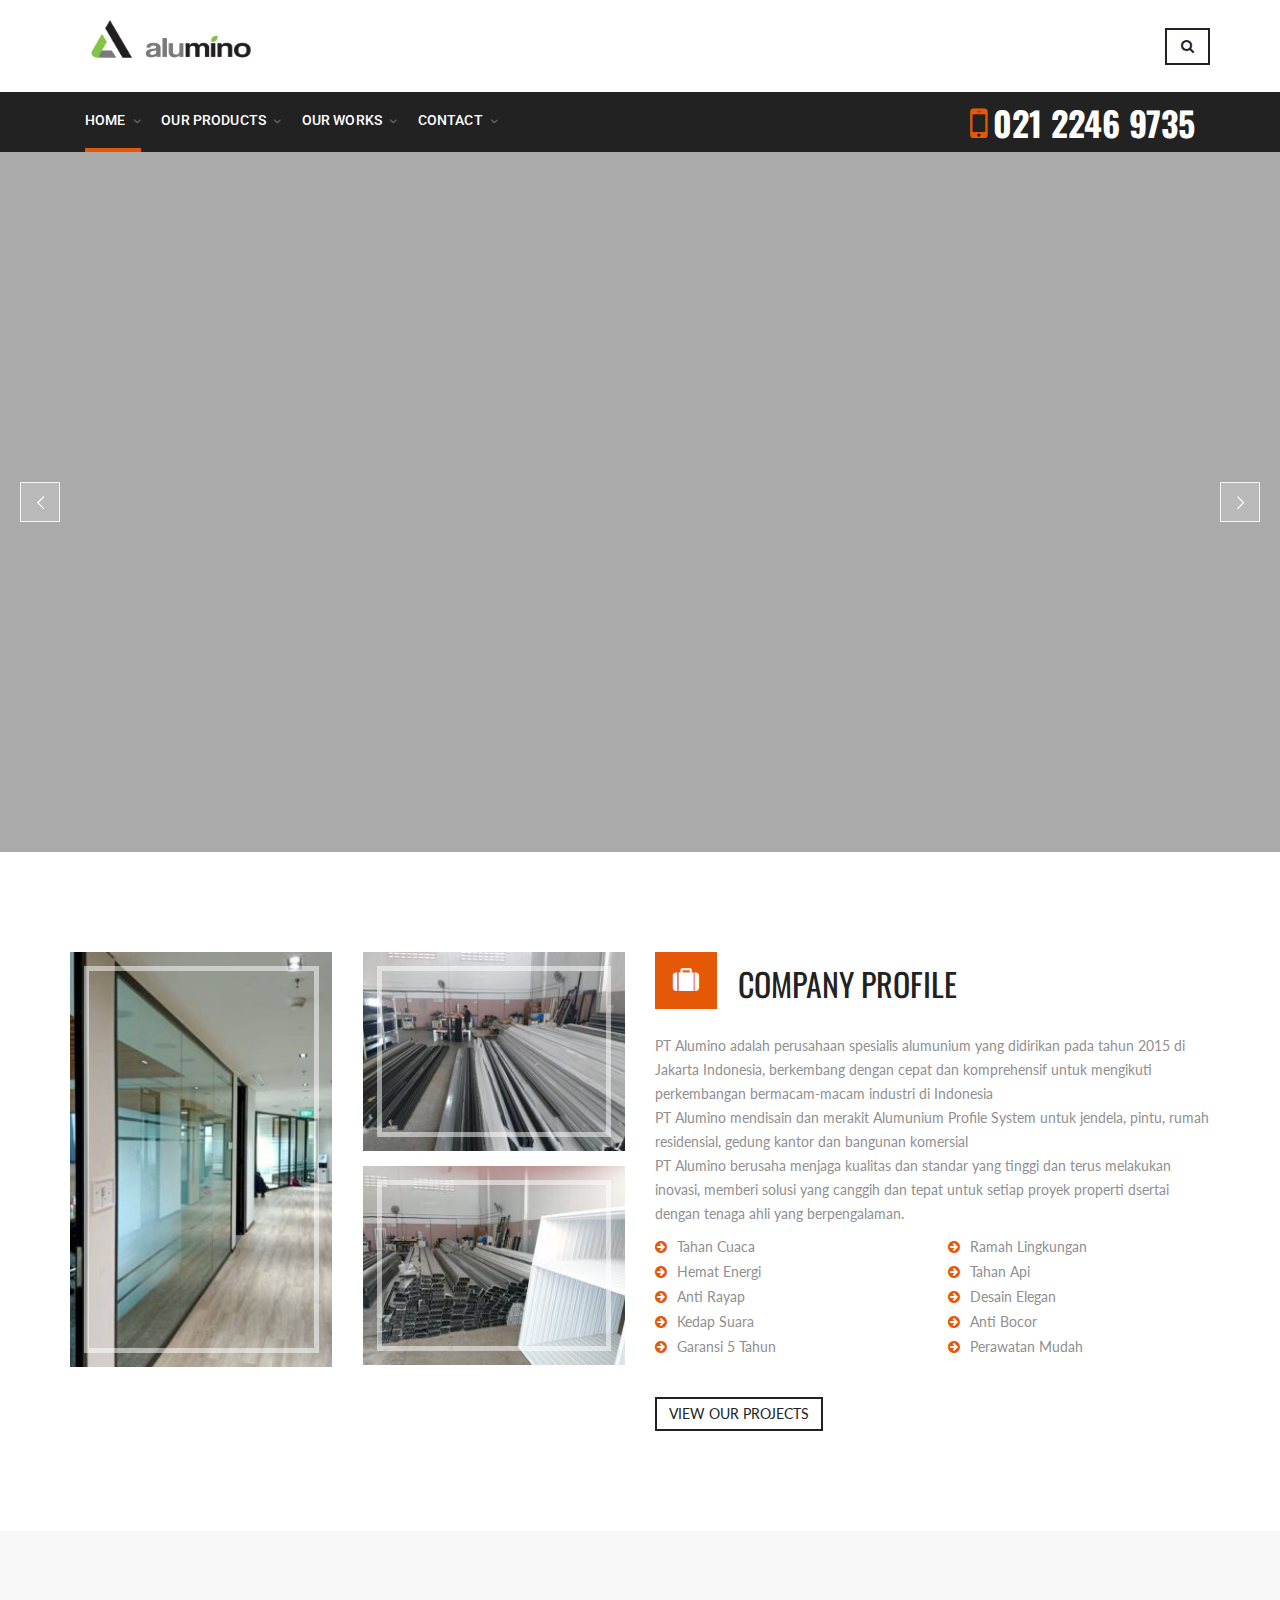
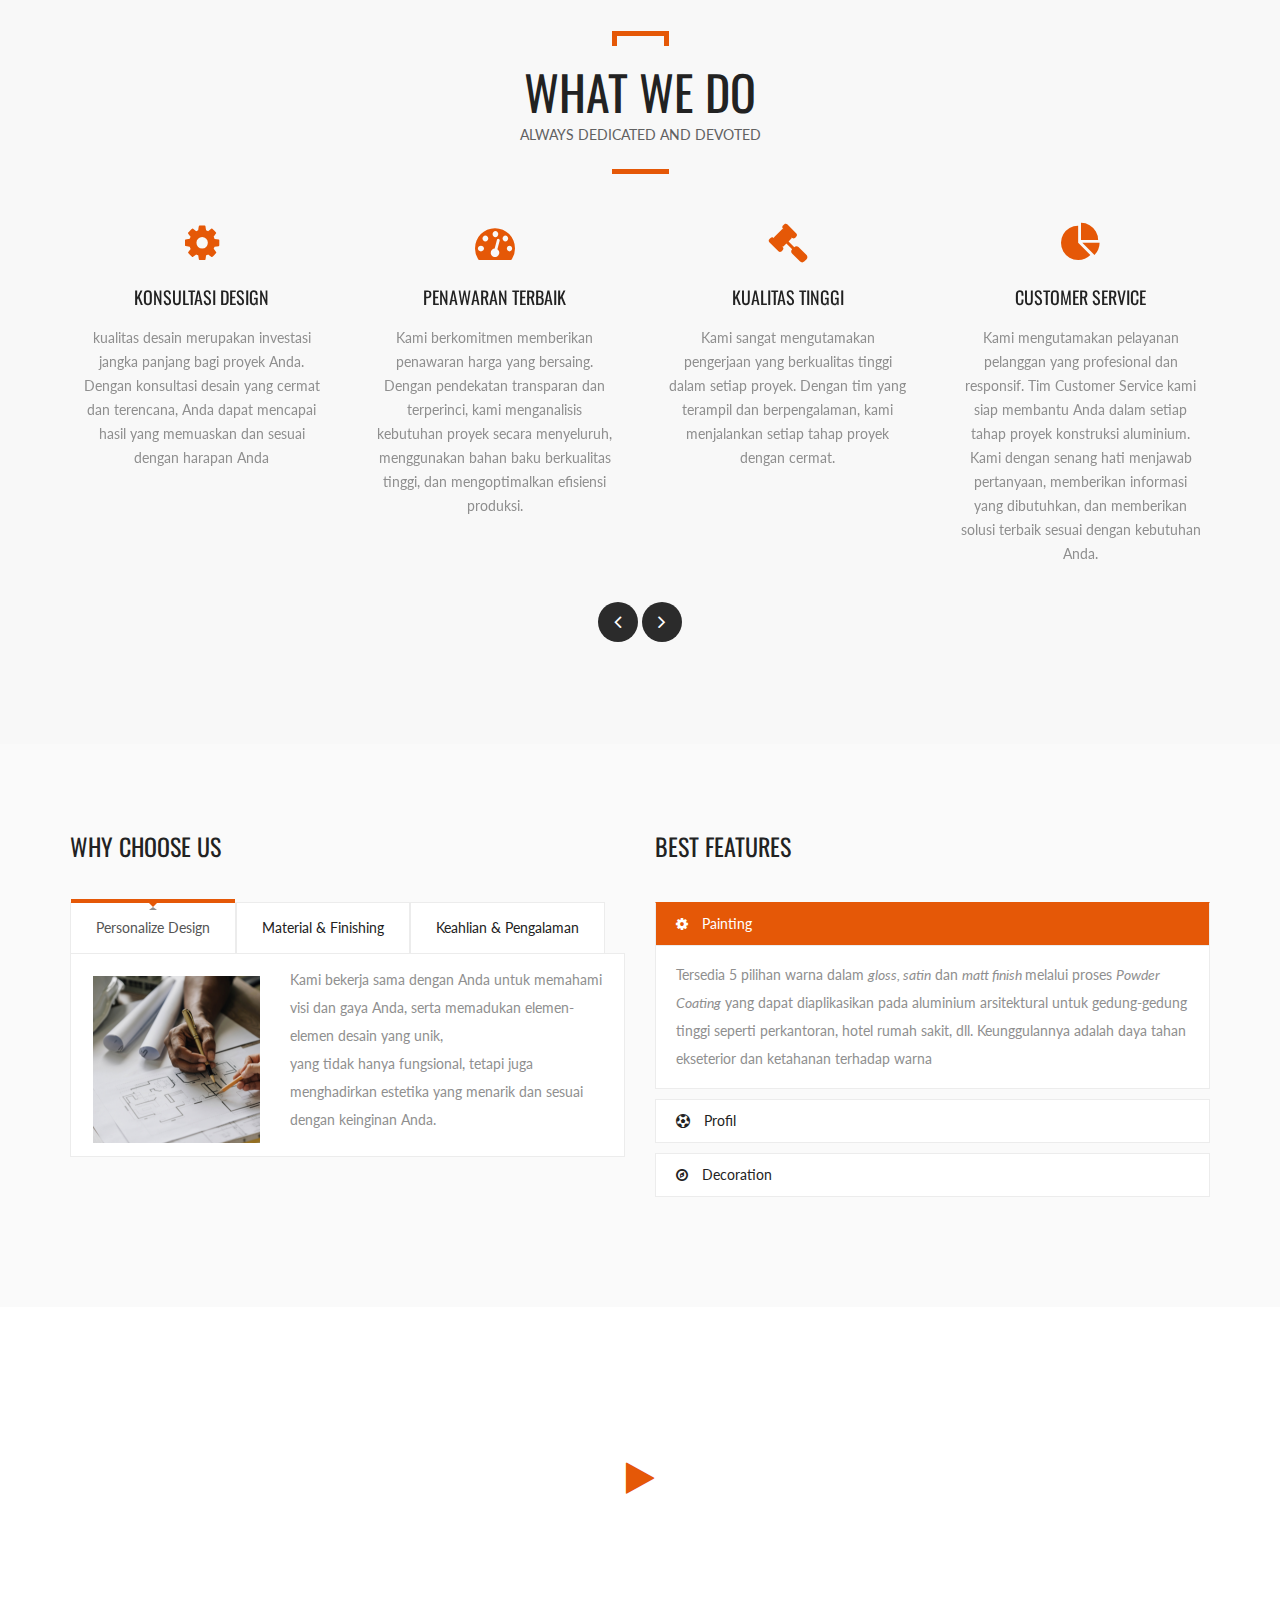
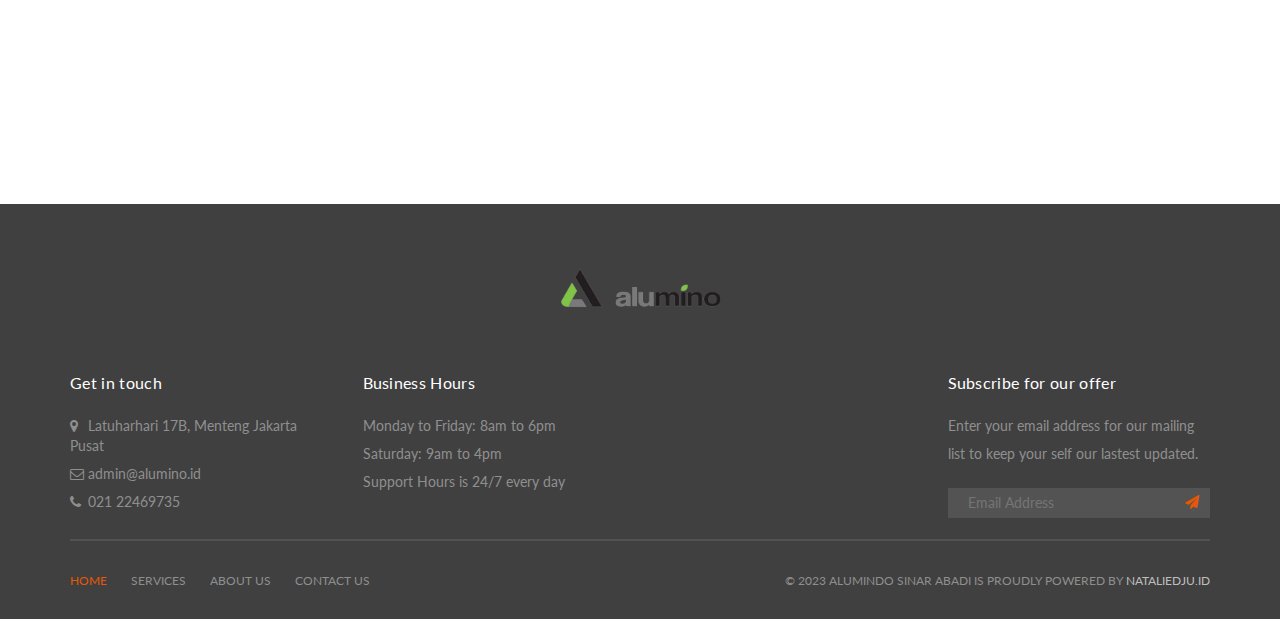
==== index.html @ f9474789 "first commit" ====
﻿<!DOCTYPE html>
<html>
<!-- [if IE 8]>			<html class="ie ie8"> <![endif]-->
<!-- [if IE 9]>			<html class="ie ie9"> <![endif]-->
<!-- [if gt IE 9]><html> <!-- <![endif] -->

<head>
    <!-- Meta -->
    <meta charset="utf-8">
    <meta content="HTML5 Template" name="keywords" />
    <meta content="" name="description">
    <meta content="" name="author">
    <title>Alumino Sinar Abadi</title>
    <!-- Mobile Metas -->
    <meta content="width=device-width, initial-scale=1.0" name="viewport">
    <!-- Favicon -->
    <link href="images/favicon.ico" rel="shortcut icon">
    <!-- font-awesome -->
    <link href="css/font-awesome/css/font-awesome.css" media="screen" rel="stylesheet" type="text/css">
    <!-- bootstrap -->
    <link href="css/bootstrap.min.css" media="screen" rel="stylesheet" type="text/css">
    <!-- flaticon -->
    <link href="css/flaticon/css/flaticon.css" media="screen" rel="stylesheet" type="text/css">
    <!-- owl-carousel -->
    <link href="css/owl.carousel.css" media="screen" rel="stylesheet" type="text/css">
    <link href="css/owl.theme.css" media="screen" rel="stylesheet" type="text/css">
    <!-- sidebar on small screens -->
    <link href="css/easy-sidebar.css" media="screen" rel="stylesheet" type="text/css">
    <!-- prettyPhoto -->
    <link href="js/pp/css/prettyPhoto.css" media="screen" rel="stylesheet" type="text/css">
    <!-- isotope -->
    <link href="js/vendors/isotope/isotope.css" media="screen" rel="stylesheet" type="text/css">
    <!-- preloader CSS -->
    <link href="css/spinkit/spinkit.css" media="screen" rel="stylesheet" type="text/css">
    <!-- Main CSS -->
    <link href="css/style.css" media="screen" rel="stylesheet" type="text/css">
    <!-- HTML5 Shim and Respond.js IE8 support of HTML5 elements and media queries -->
    <!-- WARNING: Respond.js doesn't work if you view the page via file:// -->
    <!-- [if lt IE 9]>
         <script src="https://oss.maxcdn.com/libs/html5shiv/3.7.0/html5shiv.js"></script>
         <script src="https://oss.maxcdn.com/libs/respond.js/1.4.2/respond.min.js"></script>
         <![endif]-->
</head>

<body>
            
    <header class="header-3">
        <div class="container">
            <!-- -- -- - -- -- -- - -- -- -- - -- -- -- -- -
               NAVIGATION STARTS
               -- -- -- - -- -- -- - -- -- -- - -- -- -- -- -->
            <div class="navbar-header">
                <!-- -- -- - -- -- -- - -- -- -- - -- -- -- -- -
                  BURGR MENU STARTS
                  -- -- -- - -- -- -- - -- -- -- - -- -- -- -- -->
                <button class=" burger-menu easy-sidebar-toggle"> </button>
                <!-- -- -- - -- -- -- - -- -- -- - -- -- -- -- -
                  BURGR MENU END
                  -- -- -- - -- -- -- - -- -- -- - -- -- -- -- -->
                <!-- -- -- - -- -- -- - -- -- -- - -- -- -- -- -
                  LOGO START
                  -- -- -- - -- -- -- - -- -- -- - -- -- -- -- -->
                <a class="navbar-brand" href="index.html"> <img alt="" src="images/alumino logo remove bg2.png" width="170"; height="50";></a>
                <!-- -- -- - -- -- -- - -- -- -- - -- -- -- -- -
                  LOGO END
                  -- -- -- - -- -- -- - -- -- -- - -- -- -- -- -->
                <!-- -- -- - -- -- -- - -- -- -- - -- -- -- -- -
                  SHOPCART, SEARCH AND GET QUOTE AREA START
                  -- -- -- - -- -- -- - -- -- -- - -- -- -- -- -->
                <div class="header-customize">
                    <!-- -- -- - -- -- -- - -- -- -- - -- -- -- -- -
                     SEARCH START
                     -- -- -- - -- -- -- - -- -- -- - -- -- -- -- -->
                    <div class="search-button-wrapper header-customize-item">
                        <a class="icon-search-menu" data-search-type="standard" href="#search"> <i class="fa fa-search"></i></a>
                    </div>
                    
                    <!-- -- -- - -- -- -- - -- -- -- - -- -- -- -- -
                     QUOTE AREA START
                     -- -- -- - -- -- -- - -- -- -- - -- -- -- -- -->
                    
                </div>
                <!-- -- -- - -- -- -- - -- -- -- - -- -- -- -- -
                  SHOPCART, SEARCH AND GET QUOTE AREA END
                  -- -- -- - -- -- -- - -- -- -- - -- -- -- -- -->
            </div>
        </div>
        <!-- -- -- - -- -- -- - -- -- -- - -- -- -- -- -
            MENU START
            -- -- -- - -- -- -- - -- -- -- - -- -- -- -- -->
        <nav class="navbar navbar-default">
            <div class="container">
                <div id="navbar" class="navbar-collapse ">
                    <ul class="nav navbar-nav navbar-left ">
                        <!-- -- -- - -- -- -- - -- -- -- - -- -- -- -- -
                        MENU HOME START
                        -- -- -- - -- -- -- - -- -- -- - -- -- -- -- -->
                        <li class="dropdown active"> <a aria-expanded="false" aria-haspopup="true" class="dropdown-toggle" data-toggle="dropdown" href="#" role="button">
                        home<span class="x-caret"></span></a>
                            <ul class="dropdown-menu dropdown-menu-left">
                                <li class="active"><a href="index.html">Home</a></li>
                                <li><a href="index.html#companyprofile">About Us</a></li>
                                <li><a href="home_3.html">History - suggestion</a></li>
                                <li><a href="home_4.html">Vision & Missions -suggestion</a></li>
                                <li><a href="home_5.html">Others - suggestion</a></li>
                            </ul>
                        </li>
                        <!-- -- -- - -- -- -- - -- -- -- - -- -- -- -- -
                        MENU HOME END
                        -- -- -- - -- -- -- - -- -- -- - -- -- -- -- -->
                        <!-- -- -- - -- -- -- - -- -- -- - -- -- -- -- -
                        MENU PAGES START
                        -- -- -- - -- -- -- - -- -- -- - -- -- -- -- -->
                        <li class="dropdown"> <a aria-expanded="false" aria-haspopup="true" class="dropdown-toggle" data-toggle="dropdown" href="#" role="button">
                        Our Products<span class="x-caret"></span></a>
                            <ul class="dropdown-menu dropdown-menu-left">
                                <li><a href="curtainwall.html">Curtain Wall</a></li>
                                <li><a href="blackpowdercoating.html">Black Powder Coating</a></li>
                                <li><a href="whitepowdercoating.html">White Powder Coating</a></li>
                                <li><a href="choosecolors.html">Colors to Choose</a></li>
                    
                            </ul>
                        </li>
                        <!-- -- -- - -- -- -- - -- -- -- - -- -- -- -- -
                        MENU HOME END
                        -- -- -- - -- -- -- - -- -- -- - -- -- -- -- -->
                        <!-- -- -- - -- -- -- - -- -- -- - -- -- -- -- -
                        MENU Projects START
                        -- -- -- - -- -- -- - -- -- -- - -- -- -- -- -->
                        <li class="dropdown"> <a aria-expanded="false" aria-haspopup="true" class="dropdown-toggle" data-toggle="dropdown" href="#" role="button">
                        Our Works<span class="x-caret"></span></a>
                            <ul class="dropdown-menu dropdown-menu-left">
                                <li><a href="projects.html">Our Projects</a></li>
                                <li><a href="feature.html">Feature</a> </li>
                                
                            </ul>
                        </li>
                        <!-- -- -- - -- -- -- - -- -- -- - -- -- -- -- -
                        MENU Projects END
                        -- -- -- - -- -- -- - -- -- -- - -- -- -- -- -->
                        
                        
                        <!-- -- -- - -- -- -- - -- -- -- - -- -- -- -- -
                        MENU ShortCodes START
                        -- -- -- - -- -- -- - -- -- -- - -- -- -- -- -->
                        <li class="dropdown"> <a aria-expanded="false" aria-haspopup="true" class="dropdown-toggle" data-toggle="dropdown" href="#" role="button">
                        Contact<span class="x-caret"></span></a>
                            <ul class="dropdown-menu dropdown-menu-left">
                                <li><a href="contact.html">Contact Us</a></li>
                                <li><a href="element_testimonials.html">Testimonials</a></li>
                            </ul>
                        </li>
                        <!-- -- -- - -- -- -- - -- -- -- - -- -- -- -- -
                        MENU ShortCodes END
                        -- -- -- - -- -- -- - -- -- -- - -- -- -- -- -->
                    </ul>
                    <!-- -- -- - -- -- -- - -- -- -- - -- -- -- -- -
                     MOBILE # START
                     -- -- -- - -- -- -- - -- -- -- - -- -- -- -- -->
                    <div class="main-menu-custom-text"> <i class="fa fa-mobile"></i><span>021 2246 9735</span> </div>
                    <!-- -- -- - -- -- -- - -- -- -- - -- -- -- -- -
                     MOBILE # START
                     -- -- -- - -- -- -- - -- -- -- - -- -- -- -- -->
                </div>
            </div>
        </nav>
        <!-- -- -- - -- -- -- - -- -- -- - -- -- -- -- -
            NAVIGATION END
            -- -- -- - -- -- -- - -- -- -- - -- -- -- -- -->
    </header>
    <!-- SLIDER STARTS
         ========================================================================= -->
    <div class="slider">
        <div id="rev_slider_204_1_wrapper" class="rev_slider fullwidthabanner revslider-initialised tp-simpleresponsive">
            <!-- START REVOLUTION SLIDER 5.1.1RC auto mode -->
            <div id="rev_slider_204_1" class="rev_slider fullwidthabanner" data-version="5.1.1RC" style="display: none;">
                <ul>
                    <li data-description="" data-easein="default" data-easeout="default" data-index="rs-4" data-masterspeed="1500" data-rotate="0" data-saveperformance="off" data-slotamount="7" data-thumb="images/revslider/slider-01-100x50.jpg" data-title="Slide 1" data-transition="random"> <img alt="" class="rev-slidebg" data-bgfit="cover" data-bgposition="center center" data-bgrepeat="no-repeat" data-no-retina="" src="images/revslider/slider 01 (1920 × 640 px).jpg">
                        <div id="slide-4-layer-1" class="tp-caption darnaverylargetextprimary   tp-resizeme" data-height="auto" data-responsive_offset="on" data-splitin="none" data-splitout="none" data-start="500" data-transform_idle="" data-transform_in="x:0;y:0;z:0;rX:0;rY:0;rZ:0;sX:0;sY:0;skX:0;skY:0;opacity:0;s:1000;e:easeInOutBack;" data-transform_out="x:left;skX:45px;s:500;s:500;" data-width="auto" data-x="30" data-y="200" style="z-index: 5; white-space: nowrap; border-color: rgba(255, 255, 255, 1.00);text-shadow: 2px 2px #000;"> Alumino</div>
                        <div id="slide-4-layer-2" class="tp-caption darnaverylargetext   tp-resizeme" data-height="auto" data-responsive_offset="on" data-splitin="none" data-splitout="none" data-start="1000" data-transform_idle="" data-transform_in="x:50;y:150;z:0;rX:0;rY:0;rZ:0;sX:0.5;sY:0.5;skX:0;skY:0;opacity:0;s:1000;e:Power3.easeInOut;" data-transform_out="x:0;y:0;z:0;rX:0;rY:0;rZ:0;sX:0.75;sY:0.75;skX:0;skY:0;opacity:0;s:500;s:500;" data-width="auto" data-x="30" data-y="270" style="z-index: 6; white-space: nowrap; border-color: rgba(255, 255, 255, 1.00);text-shadow: 2px 2px #000;"> Sinar Abadi </div>
                        <!-- <div id="slide-4-layer-3" class="tp-caption darnamediumtext   tp-resizeme" data-height="auto" data-responsive_offset="on" data-splitin="none" data-splitout="none" data-start="1500" data-transform_idle="" data-transform_in="x:50;y:150;z:0;rX:0;rY:0;rZ:0;sX:0.5;sY:0.5;skX:0;skY:0;opacity:0;s:1000;e:Power4.easeInOut;" data-transform_out="x:{-250,250};y:{-150,150};rX:{-90,90};rY:{-90,90};rZ:{-360,360};sX:0;sY:0;opacity:0;s:300;s:300;" data-width="auto" data-x="30" data-y="355" style="z-index: 7; white-space: nowrap; border-color: rgba(255, 255, 255, 1.00);text-shadow: 2px 2px #000;"> Perusahaan konstruksi Alumunium yang terpercaya</div> -->
                        <div id="slide-4-layer-4" class="tp-caption   tp-resizeme" data-height="auto" data-responsive_offset="on" data-splitin="none" data-splitout="none" data-start="2000" data-transform_idle="" data-transform_in="x:0;y:0;z:0;rX:0;rY:0;rZ:0;sX:0.75;sY:0.75;skX:0;skY:0;opacity:0;s:500;e:Bounce.easeOut;" data-transform_out="x:right;skX:-85px;s:300;s:300;" data-width="auto" data-x="30" data-y="400" style="z-index: 8; white-space: nowrap;"> <a class="darna-button style1 size-md" href="#" style="margin-right: 10px;">
                        Our History</a> <a class="darna-button style2 size-md" href="#">View Projects</a> </div>
                    </li>
                    <li data-description="" data-easein="default" data-easeout="default" data-index="rs-5" data-masterspeed="300" data-rotate="0" data-saveperformance="off" data-slotamount="7" data-thumb="images/revslider/slider-02-100x50.jpg" data-title="Slide 2" data-transition="random"> <img alt="" class="rev-slidebg" data-bgfit="cover" data-bgposition="center top" data-bgrepeat="no-repeat" data-no-retina="" src="images/revslider/slider-02(1920×680px).jpg">
                        <div id="slide-5-layer-1" class="tp-caption darnalargetext   tp-resizeme" data-height="auto" data-hoffset="0" data-responsive_offset="on" data-splitin="none" data-splitout="none" data-start="500" data-transform_idle="" data-transform_in="x:0;y:0;z:0;rX:0;rY:0;rZ:0;sX:0.75;sY:0.75;skX:0;skY:0;opacity:0;s:1000;e:easeOutBounce;" data-transform_out="x:left;skX:45px;s:300;s:300;" data-width="auto" data-x="center" data-y="200" style="z-index: 5; white-space: nowrap; border-color: rgba(255, 255, 255, 1.00); text-shadow: 2px 2px #000;"> <span class="darna-slider-border-bottom">Percayakan Proyek Anda kepada kami
                        </span> </div>
                        <!-- <div id="slide-5-layer-2" class="tp-caption darnasmalltext   tp-resizeme" data-height="auto" data-hoffset="0" data-responsive_offset="on" data-splitin="none" data-splitout="none" data-start="1000" data-transform_idle="" data-transform_in="x:50;y:150;z:0;rX:0;rY:0;rZ:0;sX:0.5;sY:0.5;skX:0;skY:0;opacity:0;s:1000;e:easeInOutBack;" data-transform_out="x:0;y:0;z:0;rX:0;rY:0;rZ:0;sX:0.75;sY:0.75;skX:0;skY:0;opacity:0;s:500;s:500;" data-width="auto" data-x="center" data-y="300" style="z-index: 6; white-space: nowrap; border-color: rgba(255, 255, 255, 1.00);text-shadow: 2px 2px #000;"> kami telah membangun reputasi yang kuat 
                            <br /> dalam menyediakan solusi aluminium berkualitas tinggi </div> -->
                        <div id="slide-5-layer-3" class="tp-caption   tp-resizeme" data-height="auto" data-hoffset="0" data-responsive_offset="on" data-splitin="none" data-splitout="none" data-start="2000" data-transform_idle="" data-transform_in="x:0;y:0;z:0;rX:0;rY:0;rZ:0;sX:0;sY:0;skX:0;skY:0;opacity:0;s:1000;e:easeOutBounce;" data-transform_out="x:200px;skX:-85px;opacity:0;s:300;s:300;" data-width="auto" data-x="center" data-y="382" style="z-index: 7; white-space: nowrap;"> <a class="darna-button style1 size-md" href="#" style="margin-right: 10px;">
                        Our History</a> <a class="darna-button style2 size-md" href="#">View Projects</a> </div>
                    </li>
                    <li data-description="" data-easein="default" data-easeout="default" data-index="rs-6" data-masterspeed="300" data-rotate="0" data-saveperformance="off" data-slotamount="7" data-thumb="images/revslider/slider-03-100x50.jpg" data-title="Slide 3" data-transition="random"> <img alt="" class="rev-slidebg" data-bgfit="cover" data-bgposition="center top" data-bgrepeat="no-repeat" data-no-retina="" src="images/revslider/Slider03 (1920 × 700 px).png">
                        <div id="slide-6-layer-1" class="tp-caption darnalargetext   tp-resizeme" data-height="auto" data-hoffset="0" data-responsive_offset="on" data-splitin="none" data-splitout="none" data-start="500" data-transform_idle="" data-transform_in="y:top;s:1000;e:easeOutElastic;" data-transform_out="x:50;y:150;z:0;rX:0;rY:0;rZ:0;sX:0.5;sY:0.5;skX:0;skY:0;opacity:0;s:300;s:300;" data-width="auto" data-x="center" data-y="185" style="z-index: 5; white-space: nowrap; border-color: rgba(255, 255, 255, 1.00); text-shadow: 2px 2px #000;"> welcome to Alumino Sinar Abadi </div>
                        <div id="slide-6-layer-2" class="tp-caption darnalargeprimarybg   tp-resizeme" data-elementdelay="0.1" data-height="auto" data-hoffset="0" data-responsive_offset="on" data-splitin="chars" data-splitout="none" data-start="500" data-transform_idle="" data-transform_in="x:0;y:0;z:0;rX:0;rY:0;rZ:0;sX:0;sY:0;skX:0;skY:0;opacity:0;s:1000;e:easeInOutBack;" data-transform_out="x:0;y:0;z:0;rX:0;rY:0;rZ:0;sX:0.75;sY:0.75;skX:0;skY:0;opacity:0;s:300;s:300;" data-width="auto" data-x="center" data-y="250" style="z-index: 6; white-space: nowrap; color: rgba(255, 255, 255, 1.00); background-color: #E55807; padding: 15px 20px 15px 20px; border-color: rgba(255, 255, 255, 1.00);text-shadow: 2px 2px #000;"> ALWAYS DEDICATED &amp; DEVOTED </div>
                        <!-- <div id="slide-6-layer-3" class="tp-caption darnasmalltext2   tp-resizeme" data-height="auto" data-hoffset="0" data-responsive_offset="on" data-splitin="none" data-splitout="none" data-start="1000" data-transform_idle="" data-transform_in="x:50;y:150;z:0;rX:0;rY:0;rZ:0;sX:0.5;sY:0.5;skX:0;skY:0;opacity:0;s:1000;e:Elastic.easeOut;" data-transform_out="x:{-250,250};y:{-150,150};rX:{-90,90};rY:{-90,90};rZ:{-360,360};sX:0;sY:0;opacity:0;s:300;s:300;" data-width="auto" data-x="center" data-y="343" style="z-index: 7; white-space: nowrap; border-color: rgba(255, 255, 255, 1.00);text-shadow: 2px 2px #000;"> Kami menyediakan produk-produk inovatif dan layanan terbaik kepada pelanggan kami.<br /> Kami fokus pada kepuasan pelanggan, kualitas tinggi <br /> dan keandalan dalam setiap proyek yang kami tangani. </div> -->
                        <div id="slide-6-layer-4" class="tp-caption   tp-resizeme" data-height="auto" data-hoffset="0" data-responsive_offset="on" data-splitin="none" data-splitout="none" data-start="2000" data-transform_idle="" data-transform_in="opacity:0;s:300;e:Power3.easeInOut;" data-transform_out="auto:auto;s:300;" data-width="auto" data-x="center" data-y="430" style="z-index: 8; white-space: nowrap;"> <a class="darna-button style1 size-md" href="#" style="margin-right: 10px;">
                        Our History</a> <a class="darna-button style2 size-md" href="#">View Projects</a> </div>
                    </li>
                </ul>
                <div class="tp-bannertimer" style="height: 7px; background-color: rgba(255, 255, 255, 0.25);"> </div>
            </div>
        </div>
    </div>
    <!-- /. SLIDER ENDS
         ========================================================================= -->
    <div class="home-profile" id="companyprofile">
        <div class="container">
            <div class="row" >
                <div class="col-sm-6 col-xs-12">
                    <div class="row">
                        <div class="col-sm-6  col-xs-6">
                            <div class="img-border"><img src="images/other/single-img-1 (270 × 427 px).jpg" class="img-responsive" alt=""></div>
                        </div>
                        <div class="col-sm-6  col-xs-6">
                            <div class="img-border"><img src="images/other/single-img-2 273x207.jpg" class="img-responsive" alt=""></div>
                            <div class="space-top-15"></div>
                            <div class="img-border"><img src="images/other/single-img-3 273x207.jpg" class="img-responsive" alt=""></div>
                        </div>
                    </div>
                </div>
                <div class="col-sm-6 col-sm-12">
                    <h3><i class="fa fa-suitcase"></i> <a href="#">Company Profile</a></h3>
                    <p>PT Alumino adalah perusahaan spesialis alumunium yang didirikan pada tahun 2015 di Jakarta Indonesia, berkembang dengan cepat dan komprehensif untuk mengikuti perkembangan bermacam-macam industri di Indonesia                        
                        <br> PT Alumino mendisain dan merakit Alumunium Profile System untuk jendela, pintu, rumah residensial, gedung kantor dan bangunan komersial                        
                        <br> PT Alumino berusaha menjaga kualitas dan standar yang tinggi dan terus melakukan inovasi, memberi solusi yang canggih dan tepat untuk setiap proyek properti dsertai dengan tenaga ahli yang berpengalaman.</p>
                    <div class="row">
                        <div class="col-md-6">
                            <ul class="list">
                                <li>Tahan Cuaca</li>
                                <li>Hemat Energi</li>
                                <li>Anti Rayap</li>
                                <li>Kedap Suara</li>
                                <li>Garansi 5 Tahun</li>
                            </ul>
                        </div>
                        <div class="col-md-6">
                            <ul class="list">
                                <li>Ramah Lingkungan</li>
                                <li>Tahan Api</li>
                                <li>Desain Elegan</li>
                                <li>Anti Bocor</li>
                                <li>Perawatan Mudah</li>
                            </ul>
                        </div>
                    </div> <a class="bttn bttn-sm bttn-bdr-black" href="projects.html">View Our Projects</a> </div>
            </div>
        </div>
    </div>
    <div class="service-box3" id="whatwedo">
        <div class="container">
            <div class="content-head text-center text-uppercase">
                <h4>What we do</h4>
                <p>Always dedicated and devoted</p>
            </div>
            <div class="row">
                <div id="service-box3" class="owl-carousel owl-theme">
                    <div class="item">
                        <div class="s3-box text-center"> <span class="s3-box-ico"><i class="fa fa-cog" aria-hidden="true"></i>
                        </span>
                            <h3 class="text-uppercase"><a href="#">Konsultasi Design</a></h3>
                            <p>kualitas desain merupakan investasi jangka panjang bagi proyek Anda. Dengan konsultasi desain yang cermat dan terencana, Anda dapat mencapai hasil yang memuaskan dan sesuai dengan harapan Anda</p>                        </div>
                    </div>
                    <div class="item">
                        <div class="s3-box text-center"> <span class="s3-box-ico"><i class="fa fa-dashboard"></i>
                        </span>
                            <h3 class="text-uppercase"><a href="#">Penawaran terbaik</a></h3>
                            <p>Kami berkomitmen memberikan penawaran harga yang bersaing. Dengan pendekatan transparan dan terperinci, kami menganalisis kebutuhan proyek secara menyeluruh, menggunakan bahan baku berkualitas tinggi, dan mengoptimalkan efisiensi produksi.</p>
                        </div>
                    </div>
                    <div class="item">
                        <div class="s3-box text-center"> <span class="s3-box-ico"><i class="fa fa-gavel"></i>
                        </span>
                            <h3 class="text-uppercase"><a href="#">Kualitas Tinggi</a></h3>
                            <p>Kami sangat mengutamakan pengerjaan yang berkualitas tinggi dalam setiap proyek. Dengan tim yang terampil dan berpengalaman, kami menjalankan setiap tahap proyek dengan cermat.</p>
                        </div>
                    </div>
                    <div class="item">
                        <div class="s3-box text-center"> <span class="s3-box-ico"><i class="fa fa-pie-chart"></i>
                        </span>
                            <h3 class="text-uppercase"><a href="#">Customer Service</a></h3>
                            <p>Kami mengutamakan pelayanan pelanggan yang profesional dan responsif. Tim Customer Service kami siap membantu Anda dalam setiap tahap proyek konstruksi aluminium. Kami dengan senang hati menjawab pertanyaan, memberikan informasi yang dibutuhkan, dan memberikan solusi terbaik sesuai dengan kebutuhan Anda.</p>
                        </div>
                    </div>
                    <div class="item">
                        <div class="s3-box text-center"> <span class="s3-box-ico"><i class="fa fa-suitcase"></i>
                        </span>
                            <h3 class="text-uppercase"><a href="#">Inovatif</a></h3>
                            <p>kami terus berinovasi untuk memberikan produk-produk yang memenuhi kebutuhan unik proyek Anda. Dengan menggunakan bahan berkualitas tinggi dan teknologi terbaru, produk inovatif kami tidak hanya memberikan keindahan estetika, tetapi juga kinerja yang optimal dan tahan lama. </p>
                        </div>
                    </div>
                </div>
            </div>
        </div>
    </div>
    
    <!-- <div class="client2">
        <div class="container">
            <div id="clients2" class="owl-carousel owl-theme">
                <div class="item"> <img alt="" class="img-responsive" src="images/clients/1/1.png" /> </div>
                <div class="item"> <img alt="" class="img-responsive" src="images/clients/1/2.png" /> </div>
                <div class="item"> <img alt="" class="img-responsive" src="images/clients/1/3.png" /> </div>
                <div class="item"> <img alt="" class="img-responsive" src="images/clients/1/4.png" /> </div>
                <div class="item"> <img alt="" class="img-responsive" src="images/clients/1/5.png" /> </div>
                <div class="item"> <img alt="" class="img-responsive" src="images/clients/1/6.png" /> </div>
            </div>
        </div>
    </div> -->
    <div class="home-contents">
        <div class="container">
            <div class="row">
                <div class="col-md-6">
                    <h2 class="text-uppercase">Why Choose Us</h2>
                    <div class="tab-element">
                        <ul class="nav nav-tabs">
                            <li class="active"> <a data-toggle="tab" href="#sectionA">Personalize Design</a> </li>
                            <li><a data-toggle="tab" href="#sectionB">Material & Finishing</a></li>
                            <li><a data-toggle="tab" href="#sectionC">Keahlian & Pengalaman</a></li>
                        </ul>
                        <div class="tab-content">
                            <div id="sectionA" class="tab-pane fade in active">
                                <div class="img-left"> <img alt="" class="img-responsive" src="images/other/Personalized Design (167 × 167 px).png" /> </div>
                                <p>Kami bekerja sama dengan Anda untuk memahami visi dan gaya Anda, serta memadukan elemen-elemen desain yang unik, 
                                    <br> yang tidak hanya fungsional, tetapi juga menghadirkan estetika yang menarik dan sesuai dengan keinginan Anda.</p>
                            </div>
                            <div id="sectionB" class="tab-pane fade">
                                <div class="img-left"> <img alt="" class="img-responsive" src="images/other/Material and Finishing (167 x 167).png" /> </div>
                                <p>Kami menawarkan beragam pilihan material dan finishing untuk memenuhi preferensi desain Anda.<br>Kami memberikan fleksibilitas dalam menciptakan tampilan yang sesuai dengan konsep desain Anda
                                </p>
                            </div>
                            <div id="sectionC" class="tab-pane fade">
                                <div class="img-left"> <img alt="" class="img-responsive" src="images/other/Keahlian&pengalaman (167x167).png" /> </div>
                                <p>Dengan tim yang terampil dan berpengalaman, kami telah membangun reputasi yang solid dalam menyediakan solusi aluminium berkualitas tinggi.<br> Kami mengerti kompleksitas proyek konstruksi dan mampu memberikan hasil yang presisi, kokoh, dan estetis. </p>
                            </div>
                        </div>
                    </div>
                </div>
                <div class="col-md-6">
                    <h2 class="text-uppercase">Best Features</h2>
                    <div id="accordion" class="panel-group">
                        <div class="panel panel-default">
                            <div class="panel-heading actives">
                                <div class="panel-title">
                                    <a data-parent="#accordion" data-toggle="collapse" href="#collapseOne"> <i class="fa fa-cog"></i>Painting</a>
                                </div>
                            </div>
                            <div id="collapseOne" class="panel-collapse collapse in">
                                <div class="panel-body">
                                    <p>Tersedia 5 pilihan warna dalam <i>gloss, satin</i> dan <i>matt finish </i> melalui proses <i>Powder Coating</i> yang dapat diaplikasikan pada aluminium arsitektural untuk gedung-gedung tinggi seperti perkantoran, hotel rumah sakit, dll. Keunggulannya adalah daya tahan ekseterior dan ketahanan terhadap warna</p>
                                </div>
                            </div>
                        </div>
                        <div class="panel panel-default">
                            <div class="panel-heading">
                                <div class="panel-title">
                                    <a data-parent="#accordion" data-toggle="collapse" href="#collapseTwo"> <i class="fa fa-futbol-o"></i>Profil</a>
                                </div>
                            </div>
                            <div id="collapseTwo" class="panel-collapse collapse">
                                <div class="panel-body">
                                    <p>Profil Aluminium Extrusion dari Alumunium Alloy 6603-TS (Standar Jepang) yang lebih kuat dan tahan lama. Menghasilkan berbagai pilihan warna melalui proses <i> powder coating </i> dan <i> anodized </i></p>
                                </div>
                            </div>
                        </div>
                        <div class="panel panel-default">
                            <div class="panel-heading">
                                <div class="panel-title">
                                    <a data-parent="#accordion" data-toggle="collapse" href="#collapseThree"> <i class="fa fa-compass"></i>Decoration</a>
                                </div>
                            </div>
                            <div id="collapseThree" class="panel-collapse collapse">
                                <div class="panel-body">
                                    <p>Kualitas tinggi dan tahan lama dan meningkatkan keamanan rumah serta harga terjangkau. Disain premium dan penampilan yang elegan dengan <i>C-Curve Glass Bite</i> dan Adu Manis 45". tahan suara, suhu panas dan air hujan serta anti rayap</p>
                                </div>
                            </div>
                        </div>
                    </div>
                </div>
            </div>
        </div>
    </div>
    <div class="video-bg-wrap">
        <div class="container-fluid no-padding">
            <div class="overlay"> </div>
            <video id="player" class="video_player" controls="controls">
                <source src="media/media1.mp4" /> YourbrowserdoesnotsupporttheHTML5videotag.Useabetterbrowser! </video>
            <div class="container">
                <div class="row">
                    <div class="col-md-12 text-center">
                        <div class="video-text">
                            <div class="video-content-inner"> <a id="playVid"><i class="play-ico fa fa-play"></i>
                           </a>
                                
                                
                            </div>
                        </div>
                    </div>
                </div>
            </div>
        </div>
    </div>


    <!-- FOOTER STARTS HERE -->
    <footer class="overlay-wrap">
        <div class="overlay"> </div>
        <div class="container">
            <div class="row">
                <div class="col-md-6 col-md-push-3 text-center">
                    <div class="footer-logo ">
                        <a href="./home_3.html"> <img alt="" src="images/alumino logo remove bg2.png" width="170"; height="50"></a>
                        <div class="clear"> </div>
                        
                    </div>
                </div>
            </div>
            <div class="row">
                <div class="col-md-3 col-sm-6">
                    <div class="footer-widget">
                        <h5>Get in touch</h5>
                        <ul class="footer-contact">
                            <li><i class="fa fa-map-marker"></i>Latuharhari 17B, Menteng Jakarta Pusat</li>
                            <li><i class="fa fa-envelope-o"></i>admin@alumino.id</li>
                            <li><i class="fa fa-phone"></i>021 22469735</li>
                        </ul>
                    </div>
                </div>
                <div class="col-md-3 col-sm-6">
                    <div class="footer-widget">
                        <h5>Business Hours</h5>
                        <ul class="footer-contact">
                            <li>Monday to Friday: 8am to 6pm</li>
                            <li>Saturday: 9am to 4pm</li>
                            <li>Support Hours is 24/7 every day</li>
                        </ul>
                    </div>
                </div>
                <div class="col-md-3 col-sm-6">
                    <div class="footer-widget">
                        <h5></h5>
                        <div id="tweecool"> </div>
                    </div>
                </div>
                <div class="col-md-3 col-sm-6">
                    <div class="footer-widget">
                        <h5>Subscribe for our offer</h5>
                        <div class="footer-newsletter">
                            <p>Enter your email address for our mailing list to keep your self our lastest updated. </p>
                            <form>
                                <input placeholder="Email Address" required="" type="email">
                                <button type="submit"><i class="fa fa-paper-plane">
                           </i></button>
                            </form>
                        </div>
                    </div>
                </div>
            </div>
            <div class="footer-copyright">
                <div class="row">
                    <div class="col-md-6">
                        <ul class="footer-menu list-inline text-uppercase">
                            <li class="active"><a href="index.html">Home</a></li>
                            <li><a href="#whatwedo">Services</a></li>
                            <li><a href="#companyprofile">About Us</a></li>
                            <li><a href="contact.html">Contact Us</a></li>
                        </ul>
                    </div>
                    <div class="col-md-6">
                        <p class="pull-right text-uppercase">&copy; 2023 Alumindo Sinar Abadi is proudly powered by <a href="#">nataliedju.id</a> </p>
                    </div>
                </div>
            </div>
        </div>
    </footer>
    <!-- -- -- -- -
         Search popup start
         -- -- -- -- -->
    <div id="search">
        <button class="close" type="button"> <i aria-hidden="true" class="fa fa-times"></i></button>
        <form>
            <input placeholder="Type keyword(s) Here" type="search" value="" />
            <button class="btn btn-primary" type="submit"> <i aria-hidden="true" class="fa fa-search"></i></button>
        </form>
    </div>
    <!-- -- -- -- -
         Search popup end
         -- -- -- -- -->
    <!-- -- -- -- -
         Search quote start
         -- -- -- -- -->
    <div id="quote">
        <button class="close" type="button"> <i aria-hidden="true" class="fa fa-times"></i></button>
        <form>
            <textarea placeholder="Type message here"></textarea>
            <button class="btn btn-primary" type="submit"> <i aria-hidden="true" class="fa fa-envelope"></i></button>
        </form>
    </div>
    <!-- -- -- -- -
         Search quote end
         -- -- -- -- -->
    <!-- -- -- -- -
         back-to-top start
         -- -- -- -- -->
    <a class="back-to-top" href=".top-bar"> <i aria-hidden="true" class="fa fa-chevron-up"></i></a>
    <!-- -- -- -- -
         back-to-top end
         -- -- -- -- -->
    <!-- -- -- -- -
         overlay div start
         -- -- -- -- -->
    <div class="overlay" style="display: none"></div>
    <!-- -- -- -- -
         overlay div end
         -- -- -- -- -->
    <!-- jquery -->
    <script src="js/jquery.js"></script>
    <!-- bootstrap -->
    <script src="js/bootstrap.min.js"></script>
    <!-- owl-carousel -->
    <script src="js/owl.carousel.min.js"></script>
    <!-- twitter -->
    <script src="js/twitter.js"></script>
    <!-- counterup -->
    <script src="js/vendors/jquery.counterup.min.js"></script>
    <!-- isotope -->
    <script src="js/vendors/isotope/isotope.pkgd.js"></script>
    
    <!-- cookie Photo -->
    <script src="js/jquery.cookie.js"></script>
    <!-- pretty Photo -->
    <script src="js/pp/js/jquery.prettyPhoto.js"></script>
    <!-- jquery-ui.min -->
    <script src="js/jquery-ui.min.js"></script>
    <!-- REVOLUTION JS FILES -->
    <script src="revolution/js/jquery.themepunch.tools.min.js" type="text/javascript"></script>
    <script src="revolution/js/jquery.themepunch.revolution.min.js" type="text/javascript"></script>
    <!-- SLIDER REVOLUTION 5.0 EXTENSIONS  
         (Load Extensions only on Local File Systems !  
         The following part can be removed on Server for On Demand Loading) -->
    <script src="revolution/js/extensions/revolution.extension.actions.min.js" type="text/javascript"></script>
    <script src="revolution/js/extensions/revolution.extension.carousel.min.js" type="text/javascript"></script>
    <script src="revolution/js/extensions/revolution.extension.kenburn.min.js" type="text/javascript"></script>
    <script src="revolution/js/extensions/revolution.extension.layeranimation.min.js" type="text/javascript"></script>
    <script src="revolution/js/extensions/revolution.extension.migration.min.js" type="text/javascript"></script>
    <script src="revolution/js/extensions/revolution.extension.navigation.min.js" type="text/javascript"></script>
    <script src="revolution/js/extensions/revolution.extension.parallax.min.js" type="text/javascript"></script>
    <script src="revolution/js/extensions/revolution.extension.slideanims.min.js" type="text/javascript"></script>
    <script src="revolution/js/extensions/revolution.extension.video.min.js" type="text/javascript"></script>
    <link href="revolution/css/navigation.css" media="screen" rel="stylesheet" type="text/css" />
    <link href="revolution/css/settings.css" media="screen" rel="stylesheet" type="text/css" />
    <script type="text/javascript">
        var tpj = jQuery;
        var revapi204;
        tpj(document).ready(function () {
            if (tpj("#rev_slider_204_1").revolution == undefined) {
                revslider_showDoubleJqueryError("#rev_slider_204_1");
            }
            else {
                revapi204 = tpj("#rev_slider_204_1").show().revolution({
                    sliderType: "standard"
                    , jsFileLocation: "revolution/js/"
                    , sliderLayout: "fullwidth"
                    , dottedOverlay: "none"
                    , delay: 9000
                    , navigation: {
                        keyboardNavigation: "off"
                        , keyboard_direction: "horizontal"
                        , mouseScrollNavigation: "off"
                        , onHoverStop: "off"
                        , touch: {
                            touchenabled: "on"
                            , swipe_threshold: 75
                            , swipe_min_touches: 1
                            , swipe_direction: "horizontal"
                            , drag_block_vertical: false
                        }
                        , arrows: {
                            style: "persephone"
                            , enable: true
                            , hide_onmobile: true
                            , hide_under: 0
                            , hide_onleave: false
                            , tmp: ''
                            , left: {
                                h_align: "left"
                                , v_align: "center"
                                , h_offset: 20
                                , v_offset: 0
                            }
                            , right: {
                                h_align: "right"
                                , v_align: "center"
                                , h_offset: 20
                                , v_offset: 0
                            }
                        }
                        , bullets: {
                            enable: false
                            , hide_onmobile: true
                            , hide_under: 600
                            , style: "metis"
                            , hide_onleave: true
                            , hide_delay: 200
                            , hide_delay_mobile: 1200
                            , direction: "horizontal"
                            , h_align: "center"
                            , v_align: "bottom"
                            , h_offset: 0
                            , v_offset: 30
                            , space: 5
                            , tmp: '<span class="tp-bullet-img-wrap">  <span class="tp-bullet-image"></span></span><span class="tp-bullet-title">{{title}}</span>'
                        }
                    }
                    , viewPort: {
                        enable: true
                        , outof: "pause"
                        , visible_area: "80%"
                    }
                    , responsiveLevels: [1240, 1024, 778, 480]
                    , visibilityLevels: [1240, 1024, 778, 480]
                    , gridwidth: [1240, 1024, 778, 480]
                    , gridheight: [700, 650, 600, 500]
                    , lazyType: "none"
                    , parallax: {
                        type: "mouse"
                        , origo: "slidercenter"
                        , speed: 2000
                        , levels: [2, 3, 4, 5, 6, 7, 12, 16, 10, 50, 46, 47, 48, 49, 50, 55]
                        , type: "mouse"
                    , }
                    , shadow: 0
                    , spinner: "off"
                    , stopLoop: "off"
                    , stopAfterLoops: -1
                    , stopAtSlide: -1
                    , shuffle: "off"
                    , autoHeight: "off"
                    , hideThumbsOnMobile: "on"
                    , hideSliderAtLimit: 0
                    , hideCaptionAtLimit: 0
                    , hideAllCaptionAtLilmit: 0
                    , debugMode: false
                    , fallbacks: {
                        simplifyAll: "off"
                        , nextSlideOnWindowFocus: "off"
                        , disableFocusListener: false
                    , }
                });
            }
        }); /*ready*/
    </script>
    <!-- Main Javascript -->
    <!-- For demo purposes only styleswitcher ( You may delete this anytime ) -->
    <script src="js/jquery.style.switcher.js"></script>
<script src="js/main.js"></script>	 
<!-- -- -- - -- -- -- - -- -- -- - -- -- -- -- -
        !!WARINING THIS IS FOR DEMO ONLY YOU CAN DELETE IT 
         COLOR SWITCHER AND BOXED/WIDE VIEW STARTS
         -- -- -- - -- -- -- - -- -- -- - -- -- -- -- -->

        
</body>

</html>
---- css/flaticon/css/flaticon.css ----
@font-face{font-family:"Flaticon";src:url("../fonts/flaticon.eot");src:url("../fonts/flaticon.eot#iefix") format("embedded-opentype"),url("../fonts/flaticon.woff") format("woff"),url("../fonts/flaticon.ttf") format("truetype"),url("../fonts/flaticon.svg") format("svg");font-weight:normal;font-style:normal;}[class^="flaticon-"]:before,[class*=" flaticon-"]:before,[class^="flaticon-"]:after,[class*=" flaticon-"]:after{font:normal normal normal 14px/1 Flaticon;font-size:inherit;text-rendering:auto;-webkit-font-smoothing:antialiased;-moz-osx-font-smoothing:grayscale;transform:translate(0,0);}.flaticon-34:before{content:"\e000";}.flaticon-airplane47:before{content:"\e001";}.flaticon-airplane48:before{content:"\e002";}.flaticon-airplane49:before{content:"\e003";}.flaticon-astronaut:before{content:"\e004";}.flaticon-atom6:before{content:"\e005";}.flaticon-atom7:before{content:"\e006";}.flaticon-axe3:before{content:"\e007";}.flaticon-barrels:before{content:"\e008";}.flaticon-barrel:before{content:"\e009";}.flaticon-battery79:before{content:"\e00a";}.flaticon-battery80:before{content:"\e00b";}.flaticon-battery81:before{content:"\e00c";}.flaticon-battery82:before{content:"\e00d";}.flaticon-battery83:before{content:"\e00e";}.flaticon-battery84:before{content:"\e00f";}.flaticon-battery85:before{content:"\e010";}.flaticon-battery86:before{content:"\e011";}.flaticon-beaker4:before{content:"\e012";}.flaticon-beaker5:before{content:"\e013";}.flaticon-bicycle10:before{content:"\e014";}.flaticon-binoculars8:before{content:"\e015";}.flaticon-bottle21:before{content:"\e016";}.flaticon-bucket8:before{content:"\e017";}.flaticon-bulldozer:before{content:"\e018";}.flaticon-bus21:before{content:"\e019";}.flaticon-bus22:before{content:"\e01a";}.flaticon-cactus1:before{content:"\e01b";}.flaticon-caliper:before{content:"\e01c";}.flaticon-car80:before{content:"\e01d";}.flaticon-car81:before{content:"\e01e";}.flaticon-car82:before{content:"\e01f";}.flaticon-closed41:before{content:"\e020";}.flaticon-cloud113:before{content:"\e021";}.flaticon-cloud114:before{content:"\e022";}.flaticon-cloud119:before{content:"\e023";}.flaticon-cloud122:before{content:"\e024";}.flaticon-cloud123:before{content:"\e025";}.flaticon-compass43:before{content:"\e026";}.flaticon-construction7:before{content:"\e027";}.flaticon-control10:before{content:"\e028";}.flaticon-control9:before{content:"\e029";}.flaticon-cooling1:before{content:"\e02a";}.flaticon-cooling:before{content:"\e02b";}.flaticon-cow4:before{content:"\e02c";}.flaticon-crane2:before{content:"\e02d";}.flaticon-cube10:before{content:"\e02e";}.flaticon-cube9:before{content:"\e02f";}.flaticon-cutter:before{content:"\e030";}.flaticon-delivery13:before{content:"\e031";}.flaticon-dump:before{content:"\e032";}.flaticon-emergency6:before{content:"\e033";}.flaticon-equalizer15:before{content:"\e034";}.flaticon-excavator:before{content:"\e035";}.flaticon-factory6:before{content:"\e036";}.flaticon-fish14:before{content:"\e037";}.flaticon-fish16:before{content:"\e038";}.flaticon-fish17:before{content:"\e039";}.flaticon-flashlight6:before{content:"\e03a";}.flaticon-flower77:before{content:"\e03b";}.flaticon-folding1:before{content:"\e03c";}.flaticon-fuel5:before{content:"\e03d";}.flaticon-gauge5:before{content:"\e03e";}.flaticon-gear6:before{content:"\e03f";}.flaticon-gearwheels:before{content:"\e040";}.flaticon-hammer38:before{content:"\e041";}.flaticon-jackhammer:before{content:"\e042";}.flaticon-jerrycan:before{content:"\e043";}.flaticon-knife13:before{content:"\e044";}.flaticon-landing4:before{content:"\e045";}.flaticon-leaf32:before{content:"\e046";}.flaticon-magnet3:before{content:"\e047";}.flaticon-magnifying37:before{content:"\e048";}.flaticon-measuring6:before{content:"\e049";}.flaticon-microscope4:before{content:"\e04a";}.flaticon-minibus:before{content:"\e04b";}.flaticon-moon20:before{content:"\e04c";}.flaticon-moon21:before{content:"\e04d";}.flaticon-mosquito2:before{content:"\e04e";}.flaticon-motor2:before{content:"\e04f";}.flaticon-motorbike2:before{content:"\e050";}.flaticon-moving1:before{content:"\e051";}.flaticon-mushroom6:before{content:"\e052";}.flaticon-nail3:before{content:"\e053";}.flaticon-newtons:before{content:"\e054";}.flaticon-odometer:before{content:"\e055";}.flaticon-paint49:before{content:"\e056";}.flaticon-plant23:before{content:"\e057";}.flaticon-power30:before{content:"\e058";}.flaticon-pressure3:before{content:"\e059";}.flaticon-pylon:before{content:"\e05a";}.flaticon-radar5:before{content:"\e05b";}.flaticon-radiation1:before{content:"\e05c";}.flaticon-rain17:before{content:"\e05d";}.flaticon-rain18:before{content:"\e05e";}.flaticon-remote6:before{content:"\e05f";}.flaticon-road17:before{content:"\e060";}.flaticon-rocket20:before{content:"\e061";}.flaticon-screwdriver16:before{content:"\e062";}.flaticon-sedan1:before{content:"\e063";}.flaticon-snow20:before{content:"\e064";}.flaticon-snowflake126:before{content:"\e065";}.flaticon-spider3:before{content:"\e066";}.flaticon-spirit:before{content:"\e067";}.flaticon-sportive27:before{content:"\e068";}.flaticon-square73:before{content:"\e069";}.flaticon-steering4:before{content:"\e06a";}.flaticon-submarine2:before{content:"\e06b";}.flaticon-sun35:before{content:"\e06c";}.flaticon-sun36:before{content:"\e06d";}.flaticon-switch10:before{content:"\e06e";}.flaticon-switch11:before{content:"\e06f";}.flaticon-switch12:before{content:"\e070";}.flaticon-switch13:before{content:"\e071";}.flaticon-switch8:before{content:"\e072";}.flaticon-switch9:before{content:"\e073";}.flaticon-tank:before{content:"\e074";}.flaticon-tape:before{content:"\e075";}.flaticon-thermometer28:before{content:"\e076";}.flaticon-toolbox3:before{content:"\e077";}.flaticon-tools6:before{content:"\e078";}.flaticon-tower11:before{content:"\e079";}.flaticon-tractor:before{content:"\e07a";}.flaticon-tree36:before{content:"\e07b";}.flaticon-truck19:before{content:"\e07c";}.flaticon-truck20:before{content:"\e07d";}.flaticon-truck21:before{content:"\e07e";}.flaticon-truck22:before{content:"\e07f";}.flaticon-ufo1:before{content:"\e080";}.flaticon-umbrella17:before{content:"\e081";}.flaticon-van14:before{content:"\e082";}.flaticon-water29:before{content:"\e083";}.flaticon-weight8:before{content:"\e084";}.flaticon-wheel13:before{content:"\e085";}.flaticon-wheel14:before{content:"\e086";}.flaticon-wind17:before{content:"\e087";}.flaticon-windmill2:before{content:"\e088";}.flaticon-windsock1:before{content:"\e089";}.flaticon-windup:before{content:"\e08a";}.flaticon-wrench44:before{content:"\e08b";}
---- css/easy-sidebar.css ----
html.easy-sidebar-active {
	height: 100%;
	overflow-x: hidden;
	overflow-y: scroll;
	margin: 0;
	padding: 0;
}

body {
	transition: 0.2s ease;
	min-height: 100%;
	margin: 0;
	padding: 0;
}
body.toggled {
	-webkit-transform: translateX(250px);
	transform: translateX(250px);
}

.navbar.easy-sidebar {
	transition: 0.2s ease;
	position: absolute;
	width: 250px;
	top: 0;
	left: -250px;
	min-height: 100%;
	border-radius: 0;
	margin: 0;
	z-index: 9999;
}

.navbar.easy-sidebar.toggled {
	-webkit-transform: translateX(250px);
	transform: translateX(250px);
}

.easy-sidebar .btn {
	width: 100%;
}

.navbar.easy-sidebar .navbar-header {
	margin: 0 -15px;
	float: none;
}

.navbar.easy-sidebar .navbar-brand {
	margin: 0;
}

.navbar.easy-sidebar .navbar-toggle {
	display: inline-block;
}
.navbar.easy-sidebar .navbar-toggle span.icon-bar:nth-child(2) {
	-webkit-transform-origin: 0 50%;
	transform-origin: 0 50%;
	-webkit-transform: translate(2px, -5px) rotate(45deg);
	transform: translate(2px, -5px) rotate(45deg)
}
.navbar.easy-sidebar .navbar-toggle span.icon-bar:nth-child(3) {
	display: none;
}
.navbar.easy-sidebar .navbar-toggle span.icon-bar:nth-child(4) {
	-webkit-transform-origin: 0 50%;
	transform-origin: 0 50%;
	-webkit-transform: translate(2px, 4.5px) rotate(-45deg);
	transform: translate(2px, 4.5px) rotate(-45deg);
}

.navbar.easy-sidebar .nav.navbar-nav {
	margin: 7.5px -15px;
	float: left !important;
}
.navbar.easy-sidebar .nav.navbar-nav>li {
	float: none;
}
.navbar.easy-sidebar .nav.navbar-nav>li>a {
	padding: 10px 15px;
}

.navbar.easy-sidebar .navbar-nav .open .dropdown-menu .divider {
	box-shadow: 0 1px 0 rgba(255,255,255, 0.1);
}


.navbar.easy-sidebar .navbar-form {
	padding: 10px 15px;
	margin: 8px -15px;
	border-top-width: 1px;
	border-top-style: solid;
	border-bottom-width: 1px;
	border-bottom-style: solid;
	box-shadow: inset 0 1px 0 rgba(255,255,255,.1),0 1px 0 rgba(255,255,255,.1);
}
.navbar.easy-sidebar .navbar-form .form-group {
	margin-bottom: 5px;
	display: block;
}
.navbar.easy-sidebar .navbar-form .form-group .form-control {
	display: block;
	width: 100%;
}

@media (max-width:  768px) {
	body.toggled {
		position: fixed;
	}
}
---- js/pp/css/prettyPhoto.css ----
/* ------------------------------------------------------------------------
	This you can edit.
------------------------------------------------------------------------- */

	/* ----------------------------------
		Default Theme
	----------------------------------- */

	div.pp_default .pp_top,
	div.pp_default .pp_top .pp_middle,
	div.pp_default .pp_top .pp_left,
	div.pp_default .pp_top .pp_right,
	div.pp_default .pp_bottom,
	div.pp_default .pp_bottom .pp_left,
	div.pp_default .pp_bottom .pp_middle,
	div.pp_default .pp_bottom .pp_right { height: 13px; }
	
	div.pp_default .pp_top .pp_left { background: url(../images/prettyPhoto/default/sprite.png) -78px -93px no-repeat; } /* Top left corner */
	div.pp_default .pp_top .pp_middle { background: url(../images/prettyPhoto/default/sprite_x.png) top left repeat-x; } /* Top pattern/color */
	div.pp_default .pp_top .pp_right { background: url(../images/prettyPhoto/default/sprite.png) -112px -93px no-repeat; } /* Top right corner */
	
	div.pp_default .pp_content .ppt { color: #f8f8f8; }
	div.pp_default .pp_content_container .pp_left { background: url(../images/prettyPhoto/default/sprite_y.png) -7px 0 repeat-y; padding-left: 13px; }
	div.pp_default .pp_content_container .pp_right { background: url(../images/prettyPhoto/default/sprite_y.png) top right repeat-y; padding-right: 13px; }
	div.pp_default .pp_content { background-color: #fff; } /* Content background */
	div.pp_default .pp_next:hover { background: url(../images/prettyPhoto/default/sprite_next.png) center right  no-repeat; cursor: pointer; } /* Next button */
	div.pp_default .pp_previous:hover { background: url(../images/prettyPhoto/default/sprite_prev.png) center left no-repeat; cursor: pointer; } /* Previous button */
	div.pp_default .pp_expand { background: url(../images/prettyPhoto/default/sprite.png) 0 -29px no-repeat; cursor: pointer; width: 28px; height: 28px; } /* Expand button */
	div.pp_default .pp_expand:hover { background: url(../images/prettyPhoto/default/sprite.png) 0 -56px no-repeat; cursor: pointer; } /* Expand button hover */
	div.pp_default .pp_contract { background: url(../images/prettyPhoto/default/sprite.png) 0 -84px no-repeat; cursor: pointer; width: 28px; height: 28px; } /* Contract button */
	div.pp_default .pp_contract:hover { background: url(../images/prettyPhoto/default/sprite.png) 0 -113px no-repeat; cursor: pointer; } /* Contract button hover */
	div.pp_default .pp_close { width: 30px; height: 30px; background: url(../images/prettyPhoto/default/sprite.png) 2px 1px no-repeat; cursor: pointer; } /* Close button */
	div.pp_default #pp_full_res .pp_inline { color: #000; } 
	div.pp_default .pp_gallery ul li a { background: url(../images/prettyPhoto/default/default_thumb.png) center center #f8f8f8; border:1px solid #aaa; }
	div.pp_default .pp_gallery ul li a:hover,
	div.pp_default .pp_gallery ul li.selected a { border-color: #fff; }
	div.pp_default .pp_social { margin-top: 7px; }

	div.pp_default .pp_gallery a.pp_arrow_previous,
	div.pp_default .pp_gallery a.pp_arrow_next { position: static; left: auto; }
	div.pp_default .pp_nav .pp_play,
	div.pp_default .pp_nav .pp_pause { background: url(../images/prettyPhoto/default/sprite.png) -51px 1px no-repeat; height:30px; width:30px; }
	div.pp_default .pp_nav .pp_pause { background-position: -51px -29px; }
	div.pp_default .pp_details { position: relative; }
	div.pp_default a.pp_arrow_previous,
	div.pp_default a.pp_arrow_next { background: url(../images/prettyPhoto/default/sprite.png) -31px -3px no-repeat; height: 20px; margin: 4px 0 0 0; width: 20px; }
	div.pp_default a.pp_arrow_next { left: 52px; background-position: -82px -3px; } /* The next arrow in the bottom nav */
	div.pp_default .pp_content_container .pp_details { margin-top: 5px; }
	div.pp_default .pp_nav { clear: none; height: 30px; width: 110px; position: relative; }
	div.pp_default .pp_nav .currentTextHolder{ font-family: Georgia; font-style: italic; color:#999; font-size: 11px; left: 75px; line-height: 25px; margin: 0; padding: 0 0 0 10px; position: absolute; top: 2px; }
	
	div.pp_default .pp_close:hover, div.pp_default .pp_nav .pp_play:hover, div.pp_default .pp_nav .pp_pause:hover, div.pp_default .pp_arrow_next:hover, div.pp_default .pp_arrow_previous:hover { opacity:0.7; }

	div.pp_default .pp_description{ font-size: 11px; font-weight: bold; line-height: 14px; margin: 5px 50px 5px 0; }

	div.pp_default .pp_bottom .pp_left { background: url(../images/prettyPhoto/default/sprite.png) -78px -127px no-repeat; } /* Bottom left corner */
	div.pp_default .pp_bottom .pp_middle { background: url(../images/prettyPhoto/default/sprite_x.png) bottom left repeat-x; } /* Bottom pattern/color */
	div.pp_default .pp_bottom .pp_right { background: url(../images/prettyPhoto/default/sprite.png) -112px -127px no-repeat; } /* Bottom right corner */

	div.pp_default .pp_loaderIcon { background: url(../images/prettyPhoto/default/loader.gif) center center no-repeat; } /* Loader icon */

	
	/* ----------------------------------
		Light Rounded Theme
	----------------------------------- */


	div.light_rounded .pp_top .pp_left { background: url(../images/prettyPhoto/light_rounded/sprite.png) -88px -53px no-repeat; } /* Top left corner */
	div.light_rounded .pp_top .pp_middle { background: #fff; } /* Top pattern/color */
	div.light_rounded .pp_top .pp_right { background: url(../images/prettyPhoto/light_rounded/sprite.png) -110px -53px no-repeat; } /* Top right corner */
	
	div.light_rounded .pp_content .ppt { color: #000; }
	div.light_rounded .pp_content_container .pp_left,
	div.light_rounded .pp_content_container .pp_right { background: #fff; }
	div.light_rounded .pp_content { background-color: #fff; } /* Content background */
	div.light_rounded .pp_next:hover { background: url(../images/prettyPhoto/light_rounded/btnNext.png) center right  no-repeat; cursor: pointer; } /* Next button */
	div.light_rounded .pp_previous:hover { background: url(../images/prettyPhoto/light_rounded/btnPrevious.png) center left no-repeat; cursor: pointer; } /* Previous button */
	div.light_rounded .pp_expand { background: url(../images/prettyPhoto/light_rounded/sprite.png) -31px -26px no-repeat; cursor: pointer; } /* Expand button */
	div.light_rounded .pp_expand:hover { background: url(../images/prettyPhoto/light_rounded/sprite.png) -31px -47px no-repeat; cursor: pointer; } /* Expand button hover */
	div.light_rounded .pp_contract { background: url(../images/prettyPhoto/light_rounded/sprite.png) 0 -26px no-repeat; cursor: pointer; } /* Contract button */
	div.light_rounded .pp_contract:hover { background: url(../images/prettyPhoto/light_rounded/sprite.png) 0 -47px no-repeat; cursor: pointer; } /* Contract button hover */
	div.light_rounded .pp_close { width: 75px; height: 22px; background: url(../images/prettyPhoto/light_rounded/sprite.png) -1px -1px no-repeat; cursor: pointer; } /* Close button */
	div.light_rounded .pp_details { position: relative; }
	div.light_rounded .pp_description { margin-right: 85px; }
	div.light_rounded #pp_full_res .pp_inline { color: #000; } 
	div.light_rounded .pp_gallery a.pp_arrow_previous,
	div.light_rounded .pp_gallery a.pp_arrow_next { margin-top: 12px !important; }
	div.light_rounded .pp_nav .pp_play { background: url(../images/prettyPhoto/light_rounded/sprite.png) -1px -100px no-repeat; height: 15px; width: 14px; }
	div.light_rounded .pp_nav .pp_pause { background: url(../images/prettyPhoto/light_rounded/sprite.png) -24px -100px no-repeat; height: 15px; width: 14px; }

	div.light_rounded .pp_arrow_previous { background: url(../images/prettyPhoto/light_rounded/sprite.png) 0 -71px no-repeat; } /* The previous arrow in the bottom nav */
		div.light_rounded .pp_arrow_previous.disabled { background-position: 0 -87px; cursor: default; }
	div.light_rounded .pp_arrow_next { background: url(../images/prettyPhoto/light_rounded/sprite.png) -22px -71px no-repeat; } /* The next arrow in the bottom nav */
		div.light_rounded .pp_arrow_next.disabled { background-position: -22px -87px; cursor: default; }

	div.light_rounded .pp_bottom .pp_left { background: url(../images/prettyPhoto/light_rounded/sprite.png) -88px -80px no-repeat; } /* Bottom left corner */
	div.light_rounded .pp_bottom .pp_middle { background: #fff; } /* Bottom pattern/color */
	div.light_rounded .pp_bottom .pp_right { background: url(../images/prettyPhoto/light_rounded/sprite.png) -110px -80px no-repeat; } /* Bottom right corner */

	div.light_rounded .pp_loaderIcon { background: url(../images/prettyPhoto/light_rounded/loader.gif) center center no-repeat; } /* Loader icon */
	
	/* ----------------------------------
		Dark Rounded Theme
	----------------------------------- */
	
	div.dark_rounded .pp_top .pp_left { background: url(../images/prettyPhoto/dark_rounded/sprite.png) -88px -53px no-repeat; } /* Top left corner */
	div.dark_rounded .pp_top .pp_middle { background: url(../images/prettyPhoto/dark_rounded/contentPattern.png) top left repeat; } /* Top pattern/color */
	div.dark_rounded .pp_top .pp_right { background: url(../images/prettyPhoto/dark_rounded/sprite.png) -110px -53px no-repeat; } /* Top right corner */
	
	div.dark_rounded .pp_content_container .pp_left { background: url(../images/prettyPhoto/dark_rounded/contentPattern.png) top left repeat-y; } /* Left Content background */
	div.dark_rounded .pp_content_container .pp_right { background: url(../images/prettyPhoto/dark_rounded/contentPattern.png) top right repeat-y; } /* Right Content background */
	div.dark_rounded .pp_content { background: url(../images/prettyPhoto/dark_rounded/contentPattern.png) top left repeat; } /* Content background */
	div.dark_rounded .pp_next:hover { background: url(../images/prettyPhoto/dark_rounded/btnNext.png) center right  no-repeat; cursor: pointer; } /* Next button */
	div.dark_rounded .pp_previous:hover { background: url(../images/prettyPhoto/dark_rounded/btnPrevious.png) center left no-repeat; cursor: pointer; } /* Previous button */
	div.dark_rounded .pp_expand { background: url(../images/prettyPhoto/dark_rounded/sprite.png) -31px -26px no-repeat; cursor: pointer; } /* Expand button */
	div.dark_rounded .pp_expand:hover { background: url(../images/prettyPhoto/dark_rounded/sprite.png) -31px -47px no-repeat; cursor: pointer; } /* Expand button hover */
	div.dark_rounded .pp_contract { background: url(../images/prettyPhoto/dark_rounded/sprite.png) 0 -26px no-repeat; cursor: pointer; } /* Contract button */
	div.dark_rounded .pp_contract:hover { background: url(../images/prettyPhoto/dark_rounded/sprite.png) 0 -47px no-repeat; cursor: pointer; } /* Contract button hover */
	div.dark_rounded .pp_close { width: 75px; height: 22px; background: url(../images/prettyPhoto/dark_rounded/sprite.png) -1px -1px no-repeat; cursor: pointer; } /* Close button */
	div.dark_rounded .pp_details { position: relative; }
	div.dark_rounded .pp_description { margin-right: 85px; }
	div.dark_rounded .currentTextHolder { color: #c4c4c4; }
	div.dark_rounded .pp_description { color: #fff; }
	div.dark_rounded #pp_full_res .pp_inline { color: #fff; }
	div.dark_rounded .pp_gallery a.pp_arrow_previous,
	div.dark_rounded .pp_gallery a.pp_arrow_next { margin-top: 12px !important; }
	div.dark_rounded .pp_nav .pp_play { background: url(../images/prettyPhoto/dark_rounded/sprite.png) -1px -100px no-repeat; height: 15px; width: 14px; }
	div.dark_rounded .pp_nav .pp_pause { background: url(../images/prettyPhoto/dark_rounded/sprite.png) -24px -100px no-repeat; height: 15px; width: 14px; }

	div.dark_rounded .pp_arrow_previous { background: url(../images/prettyPhoto/dark_rounded/sprite.png) 0 -71px no-repeat; } /* The previous arrow in the bottom nav */
		div.dark_rounded .pp_arrow_previous.disabled { background-position: 0 -87px; cursor: default; }
	div.dark_rounded .pp_arrow_next { background: url(../images/prettyPhoto/dark_rounded/sprite.png) -22px -71px no-repeat; } /* The next arrow in the bottom nav */
		div.dark_rounded .pp_arrow_next.disabled { background-position: -22px -87px; cursor: default; }

	div.dark_rounded .pp_bottom .pp_left { background: url(../images/prettyPhoto/dark_rounded/sprite.png) -88px -80px no-repeat; } /* Bottom left corner */
	div.dark_rounded .pp_bottom .pp_middle { background: url(../images/prettyPhoto/dark_rounded/contentPattern.png) top left repeat; } /* Bottom pattern/color */
	div.dark_rounded .pp_bottom .pp_right { background: url(../images/prettyPhoto/dark_rounded/sprite.png) -110px -80px no-repeat; } /* Bottom right corner */

	div.dark_rounded .pp_loaderIcon { background: url(../images/prettyPhoto/dark_rounded/loader.gif) center center no-repeat; } /* Loader icon */
	
	
	/* ----------------------------------
		Dark Square Theme
	----------------------------------- */
	
	div.dark_square .pp_left ,
	div.dark_square .pp_middle,
	div.dark_square .pp_right,
	div.dark_square .pp_content { background: #000; }
	
	div.dark_square .currentTextHolder { color: #c4c4c4; }
	div.dark_square .pp_description { color: #fff; }
	div.dark_square .pp_loaderIcon { background: url(../images/prettyPhoto/dark_square/loader.gif) center center no-repeat; } /* Loader icon */
	
	div.dark_square .pp_expand { background: url(../images/prettyPhoto/dark_square/sprite.png) -31px -26px no-repeat; cursor: pointer; } /* Expand button */
	div.dark_square .pp_expand:hover { background: url(../images/prettyPhoto/dark_square/sprite.png) -31px -47px no-repeat; cursor: pointer; } /* Expand button hover */
	div.dark_square .pp_contract { background: url(../images/prettyPhoto/dark_square/sprite.png) 0 -26px no-repeat; cursor: pointer; } /* Contract button */
	div.dark_square .pp_contract:hover { background: url(../images/prettyPhoto/dark_square/sprite.png) 0 -47px no-repeat; cursor: pointer; } /* Contract button hover */
	div.dark_square .pp_close { width: 75px; height: 22px; background: url(../images/prettyPhoto/dark_square/sprite.png) -1px -1px no-repeat; cursor: pointer; } /* Close button */
	div.dark_square .pp_details { position: relative; }
	div.dark_square .pp_description { margin: 0 85px 0 0; }
	div.dark_square #pp_full_res .pp_inline { color: #fff; }
	div.dark_square .pp_gallery a.pp_arrow_previous,
	div.dark_square .pp_gallery a.pp_arrow_next { margin-top: 12px !important; }
	div.dark_square .pp_nav { clear: none; }
	div.dark_square .pp_nav .pp_play { background: url(../images/prettyPhoto/dark_square/sprite.png) -1px -100px no-repeat; height: 15px; width: 14px; }
	div.dark_square .pp_nav .pp_pause { background: url(../images/prettyPhoto/dark_square/sprite.png) -24px -100px no-repeat; height: 15px; width: 14px; }
	
	div.dark_square .pp_arrow_previous { background: url(../images/prettyPhoto/dark_square/sprite.png) 0 -71px no-repeat; } /* The previous arrow in the bottom nav */
		div.dark_square .pp_arrow_previous.disabled { background-position: 0 -87px; cursor: default; }
	div.dark_square .pp_arrow_next { background: url(../images/prettyPhoto/dark_square/sprite.png) -22px -71px no-repeat; } /* The next arrow in the bottom nav */
		div.dark_square .pp_arrow_next.disabled { background-position: -22px -87px; cursor: default; }
	
	div.dark_square .pp_next:hover { background: url(../images/prettyPhoto/dark_square/btnNext.png) center right  no-repeat; cursor: pointer; } /* Next button */
	div.dark_square .pp_previous:hover { background: url(../images/prettyPhoto/dark_square/btnPrevious.png) center left no-repeat; cursor: pointer; } /* Previous button */


	/* ----------------------------------
		Light Square Theme
	----------------------------------- */
	
	div.light_square .pp_left ,
	div.light_square .pp_middle,
	div.light_square .pp_right,
	div.light_square .pp_content { background: #fff; }
	
	div.light_square .pp_content .ppt { color: #000; }
	div.light_square .pp_expand { background: url(../images/prettyPhoto/light_square/sprite.png) -31px -26px no-repeat; cursor: pointer; } /* Expand button */
	div.light_square .pp_expand:hover { background: url(../images/prettyPhoto/light_square/sprite.png) -31px -47px no-repeat; cursor: pointer; } /* Expand button hover */
	div.light_square .pp_contract { background: url(../images/prettyPhoto/light_square/sprite.png) 0 -26px no-repeat; cursor: pointer; } /* Contract button */
	div.light_square .pp_contract:hover { background: url(../images/prettyPhoto/light_square/sprite.png) 0 -47px no-repeat; cursor: pointer; } /* Contract button hover */
	div.light_square .pp_close { width: 75px; height: 22px; background: url(../images/prettyPhoto/light_square/sprite.png) -1px -1px no-repeat; cursor: pointer; } /* Close button */
	div.light_square .pp_details { position: relative; }
	div.light_square .pp_description { margin-right: 85px; }
	div.light_square #pp_full_res .pp_inline { color: #000; }
	div.light_square .pp_gallery a.pp_arrow_previous,
	div.light_square .pp_gallery a.pp_arrow_next { margin-top: 12px !important; }
	div.light_square .pp_nav .pp_play { background: url(../images/prettyPhoto/light_square/sprite.png) -1px -100px no-repeat; height: 15px; width: 14px; }
	div.light_square .pp_nav .pp_pause { background: url(../images/prettyPhoto/light_square/sprite.png) -24px -100px no-repeat; height: 15px; width: 14px; }
	
	div.light_square .pp_arrow_previous { background: url(../images/prettyPhoto/light_square/sprite.png) 0 -71px no-repeat; } /* The previous arrow in the bottom nav */
		div.light_square .pp_arrow_previous.disabled { background-position: 0 -87px; cursor: default; }
	div.light_square .pp_arrow_next { background: url(../images/prettyPhoto/light_square/sprite.png) -22px -71px no-repeat; } /* The next arrow in the bottom nav */
		div.light_square .pp_arrow_next.disabled { background-position: -22px -87px; cursor: default; }
	
	div.light_square .pp_next:hover { background: url(../images/prettyPhoto/light_square/btnNext.png) center right  no-repeat; cursor: pointer; } /* Next button */
	div.light_square .pp_previous:hover { background: url(../images/prettyPhoto/light_square/btnPrevious.png) center left no-repeat; cursor: pointer; } /* Previous button */
	
	div.light_square .pp_loaderIcon { background: url(../images/prettyPhoto/light_rounded/loader.gif) center center no-repeat; } /* Loader icon */


	/* ----------------------------------
		Facebook style Theme
	----------------------------------- */
	
	div.facebook .pp_top .pp_left { background: url(../images/prettyPhoto/facebook/sprite.png) -88px -53px no-repeat; } /* Top left corner */
	div.facebook .pp_top .pp_middle { background: url(../images/prettyPhoto/facebook/contentPatternTop.png) top left repeat-x; } /* Top pattern/color */
	div.facebook .pp_top .pp_right { background: url(../images/prettyPhoto/facebook/sprite.png) -110px -53px no-repeat; } /* Top right corner */
	
	div.facebook .pp_content .ppt { color: #000; }
	div.facebook .pp_content_container .pp_left { background: url(../images/prettyPhoto/facebook/contentPatternLeft.png) top left repeat-y; } /* Content background */
	div.facebook .pp_content_container .pp_right { background: url(../images/prettyPhoto/facebook/contentPatternRight.png) top right repeat-y; } /* Content background */
	div.facebook .pp_content { background: #fff; } /* Content background */
	div.facebook .pp_expand { background: url(../images/prettyPhoto/facebook/sprite.png) -31px -26px no-repeat; cursor: pointer; } /* Expand button */
	div.facebook .pp_expand:hover { background: url(../images/prettyPhoto/facebook/sprite.png) -31px -47px no-repeat; cursor: pointer; } /* Expand button hover */
	div.facebook .pp_contract { background: url(../images/prettyPhoto/facebook/sprite.png) 0 -26px no-repeat; cursor: pointer; } /* Contract button */
	div.facebook .pp_contract:hover { background: url(../images/prettyPhoto/facebook/sprite.png) 0 -47px no-repeat; cursor: pointer; } /* Contract button hover */
	div.facebook .pp_close { width: 22px; height: 22px; background: url(../images/prettyPhoto/facebook/sprite.png) -1px -1px no-repeat; cursor: pointer; } /* Close button */
	div.facebook .pp_details { position: relative; }
	div.facebook .pp_description { margin: 0 37px 0 0; }
	div.facebook #pp_full_res .pp_inline { color: #000; } 
	div.facebook .pp_loaderIcon { background: url(../images/prettyPhoto/facebook/loader.gif) center center no-repeat; } /* Loader icon */
	
	div.facebook .pp_arrow_previous { background: url(../images/prettyPhoto/facebook/sprite.png) 0 -71px no-repeat; height: 22px; margin-top: 0; width: 22px; } /* The previous arrow in the bottom nav */
		div.facebook .pp_arrow_previous.disabled { background-position: 0 -96px; cursor: default; }
	div.facebook .pp_arrow_next { background: url(../images/prettyPhoto/facebook/sprite.png) -32px -71px no-repeat; height: 22px; margin-top: 0; width: 22px; } /* The next arrow in the bottom nav */
		div.facebook .pp_arrow_next.disabled { background-position: -32px -96px; cursor: default; }
	div.facebook .pp_nav { margin-top: 0; }
	div.facebook .pp_nav p { font-size: 15px; padding: 0 3px 0 4px; }
	div.facebook .pp_nav .pp_play { background: url(../images/prettyPhoto/facebook/sprite.png) -1px -123px no-repeat; height: 22px; width: 22px; }
	div.facebook .pp_nav .pp_pause { background: url(../images/prettyPhoto/facebook/sprite.png) -32px -123px no-repeat; height: 22px; width: 22px; }
	
	div.facebook .pp_next:hover { background: url(../images/prettyPhoto/facebook/btnNext.png) center right no-repeat; cursor: pointer; } /* Next button */
	div.facebook .pp_previous:hover { background: url(../images/prettyPhoto/facebook/btnPrevious.png) center left no-repeat; cursor: pointer; } /* Previous button */
	
	div.facebook .pp_bottom .pp_left { background: url(../images/prettyPhoto/facebook/sprite.png) -88px -80px no-repeat; } /* Bottom left corner */
	div.facebook .pp_bottom .pp_middle { background: url(../images/prettyPhoto/facebook/contentPatternBottom.png) top left repeat-x; } /* Bottom pattern/color */
	div.facebook .pp_bottom .pp_right { background: url(../images/prettyPhoto/facebook/sprite.png) -110px -80px no-repeat; } /* Bottom right corner */


/* ------------------------------------------------------------------------
	DO NOT CHANGE
------------------------------------------------------------------------- */

	div.pp_pic_holder a:focus { outline:none; }

	div.pp_overlay {
		background: #000;
		display: none;
		left: 0;
		position: absolute;
		top: 0;
		width: 100%;
		z-index: 9500;
	}
	
	div.pp_pic_holder {
		display: none;
		position: absolute;
		width: 100px;
		z-index: 10000;
	}

		
		.pp_top {
			height: 20px;
			position: relative;
		}
			* html .pp_top { padding: 0 20px; }
		
			.pp_top .pp_left {
				height: 20px;
				left: 0;
				position: absolute;
				width: 20px;
			}
			.pp_top .pp_middle {
				height: 20px;
				left: 20px;
				position: absolute;
				right: 20px;
			}
				* html .pp_top .pp_middle {
					left: 0;
					position: static;
				}
			
			.pp_top .pp_right {
				height: 20px;
				left: auto;
				position: absolute;
				right: 0;
				top: 0;
				width: 20px;
			}
		
		.pp_content { height: 40px; min-width: 40px; }
		* html .pp_content { width: 40px; }
		
		.pp_fade { display: none; }
		
		.pp_content_container {
			position: relative;
			text-align: left;
			width: 100%;
		}
		
			.pp_content_container .pp_left { padding-left: 20px; }
			.pp_content_container .pp_right { padding-right: 20px; }
		
			.pp_content_container .pp_details {
				float: left;
				margin: 10px 0 2px 0;
			}
				.pp_description {
					display: none;
					margin: 0;
				}
				
				.pp_social { float: left; margin: 0; }
				.pp_social .facebook { float: left; margin-left: 5px; width: 55px; overflow: hidden; }
				.pp_social .twitter { float: left; }
				
				.pp_nav {
					clear: right;
					float: left;
					margin: 3px 10px 0 0;
				}
				
					.pp_nav p {
						float: left;
						margin: 2px 4px;
						white-space: nowrap;
					}
					
					.pp_nav .pp_play,
					.pp_nav .pp_pause {
						float: left;
						margin-right: 4px;
						text-indent: -10000px;
					}
				
					a.pp_arrow_previous,
					a.pp_arrow_next {
						display: block;
						float: left;
						height: 15px;
						margin-top: 3px;
						overflow: hidden;
						text-indent: -10000px;
						width: 14px;
					}
		
		.pp_hoverContainer {
			position: absolute;
			top: 0;
			width: 100%;
			z-index: 2000;
		}
		
		.pp_gallery {
			display: none;
			left: 50%;
			margin-top: -50px;
			position: absolute;
			z-index: 10000;
		}
		
			.pp_gallery div {
				float: left;
				overflow: hidden;
				position: relative;
			}
			
			.pp_gallery ul {
				float: left;
				height: 35px;
				margin: 0 0 0 5px;
				padding: 0;
				position: relative;
				white-space: nowrap;
			}
			
			.pp_gallery ul a {
				border: 1px #000 solid;
				border: 1px rgba(0,0,0,0.5) solid;
				display: block;
				float: left;
				height: 33px;
				overflow: hidden;
			}
			
			.pp_gallery ul a:hover,
			.pp_gallery li.selected a { border-color: #fff; }
			
			.pp_gallery ul a img { border: 0; }
			
			.pp_gallery li {
				display: block;
				float: left;
				margin: 0 5px 0 0;
				padding: 0;
			}
			
			.pp_gallery li.default a {
				background: url(../images/prettyPhoto/facebook/default_thumbnail.gif) 0 0 no-repeat;
				display: block;
				height: 33px;
				width: 50px;
			}
			
			.pp_gallery li.default a img { display: none; }
			
			.pp_gallery .pp_arrow_previous,
			.pp_gallery .pp_arrow_next {
				margin-top: 7px !important;
			}
		
		a.pp_next {
			background: url(../images/prettyPhoto/light_rounded/btnNext.png) 10000px 10000px no-repeat;
			display: block;
			float: right;
			height: 100%;
			text-indent: -10000px;
			width: 49%;
		}
			
		a.pp_previous {
			background: url(../images/prettyPhoto/light_rounded/btnNext.png) 10000px 10000px no-repeat;
			display: block;
			float: left;
			height: 100%;
			text-indent: -10000px;
			width: 49%;
		}
		
		a.pp_expand,
		a.pp_contract {
			cursor: pointer;
			display: none;
			height: 20px;	
			position: absolute;
			right: 30px;
			text-indent: -10000px;
			top: 10px;
			width: 20px;
			z-index: 20000;
		}
			
		a.pp_close {
			position: absolute; right: 0; top: 0; 
			display: block;
			line-height:22px;
			text-indent: -10000px;
		}
		
		.pp_bottom {
			height: 20px;
			position: relative;
		}
			* html .pp_bottom { padding: 0 20px; }
			
			.pp_bottom .pp_left {
				height: 20px;
				left: 0;
				position: absolute;
				width: 20px;
			}
			.pp_bottom .pp_middle {
				height: 20px;
				left: 20px;
				position: absolute;
				right: 20px;
			}
				* html .pp_bottom .pp_middle {
					left: 0;
					position: static;
				}
				
			.pp_bottom .pp_right {
				height: 20px;
				left: auto;
				position: absolute;
				right: 0;
				top: 0;
				width: 20px;
			}
		
		.pp_loaderIcon {
			display: block;
			height: 24px;
			left: 50%;
			margin: -12px 0 0 -12px;
			position: absolute;
			top: 50%;
			width: 24px;
		}
		
		#pp_full_res {
			line-height: 1 !important;
		}
		
			#pp_full_res .pp_inline {
				text-align: left;
			}
			
				#pp_full_res .pp_inline p { margin: 0 0 15px 0; }
	
		div.ppt {
			color: #fff;
			display: none;
			font-size: 17px;
			margin: 0 0 5px 15px;
			z-index: 9999;
		}
---- css/spinkit/spinkit.css ----
/* ---------------------------- Preloader Starts ----------------------------  */

.spinner {
  width: 40px;
  height: 40px;
  background-color: #039be5;
  margin: auto;
  -webkit-animation: sk-rotateplane 1.2s infinite ease-in-out;
  animation: sk-rotateplane 1.2s infinite ease-in-out;
}

@-webkit-keyframes sk-rotateplane {
  0% { -webkit-transform: perspective(120px) }
  50% { -webkit-transform: perspective(120px) rotateY(180deg) }
  100% { -webkit-transform: perspective(120px) rotateY(180deg)  rotateX(180deg) }
}

@keyframes sk-rotateplane {
  0% { 
    transform: perspective(120px) rotateX(0deg) rotateY(0deg);
    -webkit-transform: perspective(120px) rotateX(0deg) rotateY(0deg) 
  } 50% { 
    transform: perspective(120px) rotateX(-180.1deg) rotateY(0deg);
    -webkit-transform: perspective(120px) rotateX(-180.1deg) rotateY(0deg) 
  } 100% { 
    transform: perspective(120px) rotateX(-180deg) rotateY(-179.9deg);
    -webkit-transform: perspective(120px) rotateX(-180deg) rotateY(-179.9deg);
  }
}

/* ---------------------------- Preloader Ends ----------------------------  */

/* ---------------------------- Preloader Starts ----------------------------  */

.sk-double-bounce {
  width: 40px;
  height: 40px;
  position: relative;
  margin: auto; }
  .sk-double-bounce .sk-child {
    width: 100%;
    height: 100%;
    border-radius: 50%;
    background-color: #039be5;
    opacity: 0.6;
    position: absolute;
    top: 0;
    left: 0;
    -webkit-animation: sk-doubleBounce 2s infinite ease-in-out;
            animation: sk-doubleBounce 2s infinite ease-in-out; }
  .sk-double-bounce .sk-double-bounce2 {
    -webkit-animation-delay: -1.0s;
            animation-delay: -1.0s; }

@-webkit-keyframes sk-doubleBounce {
  0%, 100% {
    -webkit-transform: scale(0);
            transform: scale(0); }
  50% {
    -webkit-transform: scale(1);
            transform: scale(1); } }

@keyframes sk-doubleBounce {
  0%, 100% {
    -webkit-transform: scale(0);
            transform: scale(0); }
  50% {
    -webkit-transform: scale(1);
            transform: scale(1); } }
			
			
/* ---------------------------- Preloader Ends ----------------------------  */

/* ---------------------------- Preloader Starts ----------------------------  */			
			
			
.sk-wave {
  margin: auto;
  width: 50px;
  height: 40px;
  text-align: center;
  font-size: 10px; }
  .sk-wave .sk-rect {
    background-color: #039be5;
    height: 100%;
    width: 6px;
    display: inline-block;
    -webkit-animation: sk-waveStretchDelay 1.2s infinite ease-in-out;
            animation: sk-waveStretchDelay 1.2s infinite ease-in-out; }
  .sk-wave .sk-rect1 {
    -webkit-animation-delay: -1.2s;
            animation-delay: -1.2s; }
  .sk-wave .sk-rect2 {
    -webkit-animation-delay: -1.1s;
            animation-delay: -1.1s; }
  .sk-wave .sk-rect3 {
    -webkit-animation-delay: -1s;
            animation-delay: -1s; }
  .sk-wave .sk-rect4 {
    -webkit-animation-delay: -0.9s;
            animation-delay: -0.9s; }
  .sk-wave .sk-rect5 {
    -webkit-animation-delay: -0.8s;
            animation-delay: -0.8s; }

@-webkit-keyframes sk-waveStretchDelay {
  0%, 40%, 100% {
    -webkit-transform: scaleY(0.4);
            transform: scaleY(0.4); }
  20% {
    -webkit-transform: scaleY(1);
            transform: scaleY(1); } }

@keyframes sk-waveStretchDelay {
  0%, 40%, 100% {
    -webkit-transform: scaleY(0.4);
            transform: scaleY(0.4); }
  20% {
    -webkit-transform: scaleY(1);
            transform: scaleY(1); } }			
			
			
/* ---------------------------- Preloader Ends ----------------------------  */

/* ---------------------------- Preloader Starts ----------------------------  */			
			
			
	.sk-wandering-cubes {
  margin: auto;
  width: 40px;
  height: 40px;
  position: relative; }
  .sk-wandering-cubes .sk-cube {
    background-color: #039be5;
    width: 10px;
    height: 10px;
    position: absolute;
    top: 0;
    left: 0;
    -webkit-animation: sk-wanderingCube 1.8s ease-in-out -1.8s infinite both;
            animation: sk-wanderingCube 1.8s ease-in-out -1.8s infinite both; }
  .sk-wandering-cubes .sk-cube2 {
    -webkit-animation-delay: -0.9s;
            animation-delay: -0.9s; }

@-webkit-keyframes sk-wanderingCube {
  0% {
    -webkit-transform: rotate(0deg);
            transform: rotate(0deg); }
  25% {
    -webkit-transform: translateX(30px) rotate(-90deg) scale(0.5);
            transform: translateX(30px) rotate(-90deg) scale(0.5); }
  50% {
    /* Hack to make FF rotate in the right direction */
    -webkit-transform: translateX(30px) translateY(30px) rotate(-179deg);
            transform: translateX(30px) translateY(30px) rotate(-179deg); }
  50.1% {
    -webkit-transform: translateX(30px) translateY(30px) rotate(-180deg);
            transform: translateX(30px) translateY(30px) rotate(-180deg); }
  75% {
    -webkit-transform: translateX(0) translateY(30px) rotate(-270deg) scale(0.5);
            transform: translateX(0) translateY(30px) rotate(-270deg) scale(0.5); }
  100% {
    -webkit-transform: rotate(-360deg);
            transform: rotate(-360deg); } }

@keyframes sk-wanderingCube {
  0% {
    -webkit-transform: rotate(0deg);
            transform: rotate(0deg); }
  25% {
    -webkit-transform: translateX(30px) rotate(-90deg) scale(0.5);
            transform: translateX(30px) rotate(-90deg) scale(0.5); }
  50% {
    /* Hack to make FF rotate in the right direction */
    -webkit-transform: translateX(30px) translateY(30px) rotate(-179deg);
            transform: translateX(30px) translateY(30px) rotate(-179deg); }
  50.1% {
    -webkit-transform: translateX(30px) translateY(30px) rotate(-180deg);
            transform: translateX(30px) translateY(30px) rotate(-180deg); }
  75% {
    -webkit-transform: translateX(0) translateY(30px) rotate(-270deg) scale(0.5);
            transform: translateX(0) translateY(30px) rotate(-270deg) scale(0.5); }
  100% {
    -webkit-transform: rotate(-360deg);
            transform: rotate(-360deg); } }		

			
/* ---------------------------- Preloader Ends ----------------------------  */

/* ---------------------------- Preloader Starts ----------------------------  */

			
.sk-spinner-pulse {
  width: 40px;
  height: 40px;
  margin: auto;
  background-color: #039be5;
  border-radius: 100%;
  -webkit-animation: sk-pulseScaleOut 1s infinite ease-in-out;
          animation: sk-pulseScaleOut 1s infinite ease-in-out; }

@-webkit-keyframes sk-pulseScaleOut {
  0% {
    -webkit-transform: scale(0);
            transform: scale(0); }
  100% {
    -webkit-transform: scale(1);
            transform: scale(1);
    opacity: 0; } }

@keyframes sk-pulseScaleOut {
  0% {
    -webkit-transform: scale(0);
            transform: scale(0); }
  100% {
    -webkit-transform: scale(1);
            transform: scale(1);
    opacity: 0; } }			
			
			
/* ---------------------------- Preloader Ends ----------------------------  */

/* ---------------------------- Preloader Starts ----------------------------  */


.sk-chasing-dots {
  margin: auto;
  width: 40px;
  height: 40px;
  position: relative;
  text-align: center;
  -webkit-animation: sk-chasingDotsRotate 2s infinite linear;
          animation: sk-chasingDotsRotate 2s infinite linear; }
  .sk-chasing-dots .sk-child {
    width: 60%;
    height: 60%;
    display: inline-block;
    position: absolute;
    top: 0;
    background-color: #039be5;
    border-radius: 100%;
    -webkit-animation: sk-chasingDotsBounce 2s infinite ease-in-out;
            animation: sk-chasingDotsBounce 2s infinite ease-in-out; }
  .sk-chasing-dots .sk-dot2 {
    top: auto;
    bottom: 0;
    -webkit-animation-delay: -1s;
            animation-delay: -1s; }

@-webkit-keyframes sk-chasingDotsRotate {
  100% {
    -webkit-transform: rotate(360deg);
            transform: rotate(360deg); } }

@keyframes sk-chasingDotsRotate {
  100% {
    -webkit-transform: rotate(360deg);
            transform: rotate(360deg); } }

@-webkit-keyframes sk-chasingDotsBounce {
  0%, 100% {
    -webkit-transform: scale(0);
            transform: scale(0); }
  50% {
    -webkit-transform: scale(1);
            transform: scale(1); } }

@keyframes sk-chasingDotsBounce {
  0%, 100% {
    -webkit-transform: scale(0);
            transform: scale(0); }
  50% {
    -webkit-transform: scale(1);
            transform: scale(1); } }


/* ---------------------------- Preloader Ends ----------------------------  */

/* ---------------------------- Preloader Starts ----------------------------  */


.sk-three-bounce {
  margin: auto;
  width: 80px;
  text-align: center; }
  .sk-three-bounce .sk-child {
    width: 20px;
    height: 20px;
    background-color: #039be5;
    border-radius: 100%;
    display: inline-block;
    -webkit-animation: sk-three-bounce 1.4s ease-in-out 0s infinite both;
            animation: sk-three-bounce 1.4s ease-in-out 0s infinite both; }
  .sk-three-bounce .sk-bounce1 {
    -webkit-animation-delay: -0.32s;
            animation-delay: -0.32s; }
  .sk-three-bounce .sk-bounce2 {
    -webkit-animation-delay: -0.16s;
            animation-delay: -0.16s; }

@-webkit-keyframes sk-three-bounce {
  0%, 80%, 100% {
    -webkit-transform: scale(0);
            transform: scale(0); }
  40% {
    -webkit-transform: scale(1);
            transform: scale(1); } }

@keyframes sk-three-bounce {
  0%, 80%, 100% {
    -webkit-transform: scale(0);
            transform: scale(0); }
  40% {
    -webkit-transform: scale(1);
            transform: scale(1); } }


/* ---------------------------- Preloader Ends ----------------------------  */

/* ---------------------------- Preloader Starts ----------------------------  */


.sk-circle {
  margin: auto;
  width: 40px;
  height: 40px;
  position: relative; }
  .sk-circle .sk-child {
    width: 100%;
    height: 100%;
    position: absolute;
    left: 0;
    top: 0; }
  .sk-circle .sk-child:before {
    content: '';
    display: block;
    margin: 0 auto;
    width: 15%;
    height: 15%;
    background-color: #039be5;
    border-radius: 100%;
    -webkit-animation: sk-circleBounceDelay 1.2s infinite ease-in-out both;
            animation: sk-circleBounceDelay 1.2s infinite ease-in-out both; }
  .sk-circle .sk-circle2 {
    -webkit-transform: rotate(30deg);
        -ms-transform: rotate(30deg);
            transform: rotate(30deg); }
  .sk-circle .sk-circle3 {
    -webkit-transform: rotate(60deg);
        -ms-transform: rotate(60deg);
            transform: rotate(60deg); }
  .sk-circle .sk-circle4 {
    -webkit-transform: rotate(90deg);
        -ms-transform: rotate(90deg);
            transform: rotate(90deg); }
  .sk-circle .sk-circle5 {
    -webkit-transform: rotate(120deg);
        -ms-transform: rotate(120deg);
            transform: rotate(120deg); }
  .sk-circle .sk-circle6 {
    -webkit-transform: rotate(150deg);
        -ms-transform: rotate(150deg);
            transform: rotate(150deg); }
  .sk-circle .sk-circle7 {
    -webkit-transform: rotate(180deg);
        -ms-transform: rotate(180deg);
            transform: rotate(180deg); }
  .sk-circle .sk-circle8 {
    -webkit-transform: rotate(210deg);
        -ms-transform: rotate(210deg);
            transform: rotate(210deg); }
  .sk-circle .sk-circle9 {
    -webkit-transform: rotate(240deg);
        -ms-transform: rotate(240deg);
            transform: rotate(240deg); }
  .sk-circle .sk-circle10 {
    -webkit-transform: rotate(270deg);
        -ms-transform: rotate(270deg);
            transform: rotate(270deg); }
  .sk-circle .sk-circle11 {
    -webkit-transform: rotate(300deg);
        -ms-transform: rotate(300deg);
            transform: rotate(300deg); }
  .sk-circle .sk-circle12 {
    -webkit-transform: rotate(330deg);
        -ms-transform: rotate(330deg);
            transform: rotate(330deg); }
  .sk-circle .sk-circle2:before {
    -webkit-animation-delay: -1.1s;
            animation-delay: -1.1s; }
  .sk-circle .sk-circle3:before {
    -webkit-animation-delay: -1s;
            animation-delay: -1s; }
  .sk-circle .sk-circle4:before {
    -webkit-animation-delay: -0.9s;
            animation-delay: -0.9s; }
  .sk-circle .sk-circle5:before {
    -webkit-animation-delay: -0.8s;
            animation-delay: -0.8s; }
  .sk-circle .sk-circle6:before {
    -webkit-animation-delay: -0.7s;
            animation-delay: -0.7s; }
  .sk-circle .sk-circle7:before {
    -webkit-animation-delay: -0.6s;
            animation-delay: -0.6s; }
  .sk-circle .sk-circle8:before {
    -webkit-animation-delay: -0.5s;
            animation-delay: -0.5s; }
  .sk-circle .sk-circle9:before {
    -webkit-animation-delay: -0.4s;
            animation-delay: -0.4s; }
  .sk-circle .sk-circle10:before {
    -webkit-animation-delay: -0.3s;
            animation-delay: -0.3s; }
  .sk-circle .sk-circle11:before {
    -webkit-animation-delay: -0.2s;
            animation-delay: -0.2s; }
  .sk-circle .sk-circle12:before {
    -webkit-animation-delay: -0.1s;
            animation-delay: -0.1s; }

@-webkit-keyframes sk-circleBounceDelay {
  0%, 80%, 100% {
    -webkit-transform: scale(0);
            transform: scale(0); }
  40% {
    -webkit-transform: scale(1);
            transform: scale(1); } }

@keyframes sk-circleBounceDelay {
  0%, 80%, 100% {
    -webkit-transform: scale(0);
            transform: scale(0); }
  40% {
    -webkit-transform: scale(1);
            transform: scale(1); } }


/* ---------------------------- Preloader Ends ----------------------------  */

/* ---------------------------- Preloader Starts ----------------------------  */


.sk-cube-grid {
  width: 40px;
  height: 40px;
  margin: auto;
  /*
   * Spinner positions
   * 1 2 3
   * 4 5 6
   * 7 8 9
   */ }
  .sk-cube-grid .sk-cube {
    width: 33.33%;
    height: 33.33%;
    background-color: #039be5;
    float: left;
    -webkit-animation: sk-cubeGridScaleDelay 1.3s infinite ease-in-out;
            animation: sk-cubeGridScaleDelay 1.3s infinite ease-in-out; }
  .sk-cube-grid .sk-cube1 {
    -webkit-animation-delay: 0.2s;
            animation-delay: 0.2s; }
  .sk-cube-grid .sk-cube2 {
    -webkit-animation-delay: 0.3s;
            animation-delay: 0.3s; }
  .sk-cube-grid .sk-cube3 {
    -webkit-animation-delay: 0.4s;
            animation-delay: 0.4s; }
  .sk-cube-grid .sk-cube4 {
    -webkit-animation-delay: 0.1s;
            animation-delay: 0.1s; }
  .sk-cube-grid .sk-cube5 {
    -webkit-animation-delay: 0.2s;
            animation-delay: 0.2s; }
  .sk-cube-grid .sk-cube6 {
    -webkit-animation-delay: 0.3s;
            animation-delay: 0.3s; }
  .sk-cube-grid .sk-cube7 {
    -webkit-animation-delay: 0.0s;
            animation-delay: 0.0s; }
  .sk-cube-grid .sk-cube8 {
    -webkit-animation-delay: 0.1s;
            animation-delay: 0.1s; }
  .sk-cube-grid .sk-cube9 {
    -webkit-animation-delay: 0.2s;
            animation-delay: 0.2s; }

@-webkit-keyframes sk-cubeGridScaleDelay {
  0%, 70%, 100% {
    -webkit-transform: scale3D(1, 1, 1);
            transform: scale3D(1, 1, 1); }
  35% {
    -webkit-transform: scale3D(0, 0, 1);
            transform: scale3D(0, 0, 1); } }

@keyframes sk-cubeGridScaleDelay {
  0%, 70%, 100% {
    -webkit-transform: scale3D(1, 1, 1);
            transform: scale3D(1, 1, 1); }
  35% {
    -webkit-transform: scale3D(0, 0, 1);
            transform: scale3D(0, 0, 1); } }
			

/* ---------------------------- Preloader Ends ----------------------------  */

/* ---------------------------- Preloader Starts ----------------------------  */



.sk-fading-circle {
  margin: auto;
  width: 40px;
  height: 40px;
  position: relative; }
  .sk-fading-circle .sk-circle {
    width: 100%;
    height: 100%;
    position: absolute;
    left: 0;
    top: 0; }
  .sk-fading-circle .sk-circle:before {
    content: '';
    display: block;
    margin: 0 auto;
    width: 15%;
    height: 15%;
    background-color: #039be5;
    border-radius: 100%;
    -webkit-animation: sk-circleFadeDelay 1.2s infinite ease-in-out both;
            animation: sk-circleFadeDelay 1.2s infinite ease-in-out both; }
  .sk-fading-circle .sk-circle2 {
    -webkit-transform: rotate(30deg);
        -ms-transform: rotate(30deg);
            transform: rotate(30deg); }
  .sk-fading-circle .sk-circle3 {
    -webkit-transform: rotate(60deg);
        -ms-transform: rotate(60deg);
            transform: rotate(60deg); }
  .sk-fading-circle .sk-circle4 {
    -webkit-transform: rotate(90deg);
        -ms-transform: rotate(90deg);
            transform: rotate(90deg); }
  .sk-fading-circle .sk-circle5 {
    -webkit-transform: rotate(120deg);
        -ms-transform: rotate(120deg);
            transform: rotate(120deg); }
  .sk-fading-circle .sk-circle6 {
    -webkit-transform: rotate(150deg);
        -ms-transform: rotate(150deg);
            transform: rotate(150deg); }
  .sk-fading-circle .sk-circle7 {
    -webkit-transform: rotate(180deg);
        -ms-transform: rotate(180deg);
            transform: rotate(180deg); }
  .sk-fading-circle .sk-circle8 {
    -webkit-transform: rotate(210deg);
        -ms-transform: rotate(210deg);
            transform: rotate(210deg); }
  .sk-fading-circle .sk-circle9 {
    -webkit-transform: rotate(240deg);
        -ms-transform: rotate(240deg);
            transform: rotate(240deg); }
  .sk-fading-circle .sk-circle10 {
    -webkit-transform: rotate(270deg);
        -ms-transform: rotate(270deg);
            transform: rotate(270deg); }
  .sk-fading-circle .sk-circle11 {
    -webkit-transform: rotate(300deg);
        -ms-transform: rotate(300deg);
            transform: rotate(300deg); }
  .sk-fading-circle .sk-circle12 {
    -webkit-transform: rotate(330deg);
        -ms-transform: rotate(330deg);
            transform: rotate(330deg); }
  .sk-fading-circle .sk-circle2:before {
    -webkit-animation-delay: -1.1s;
            animation-delay: -1.1s; }
  .sk-fading-circle .sk-circle3:before {
    -webkit-animation-delay: -1s;
            animation-delay: -1s; }
  .sk-fading-circle .sk-circle4:before {
    -webkit-animation-delay: -0.9s;
            animation-delay: -0.9s; }
  .sk-fading-circle .sk-circle5:before {
    -webkit-animation-delay: -0.8s;
            animation-delay: -0.8s; }
  .sk-fading-circle .sk-circle6:before {
    -webkit-animation-delay: -0.7s;
            animation-delay: -0.7s; }
  .sk-fading-circle .sk-circle7:before {
    -webkit-animation-delay: -0.6s;
            animation-delay: -0.6s; }
  .sk-fading-circle .sk-circle8:before {
    -webkit-animation-delay: -0.5s;
            animation-delay: -0.5s; }
  .sk-fading-circle .sk-circle9:before {
    -webkit-animation-delay: -0.4s;
            animation-delay: -0.4s; }
  .sk-fading-circle .sk-circle10:before {
    -webkit-animation-delay: -0.3s;
            animation-delay: -0.3s; }
  .sk-fading-circle .sk-circle11:before {
    -webkit-animation-delay: -0.2s;
            animation-delay: -0.2s; }
  .sk-fading-circle .sk-circle12:before {
    -webkit-animation-delay: -0.1s;
            animation-delay: -0.1s; }

@-webkit-keyframes sk-circleFadeDelay {
  0%, 39%, 100% {
    opacity: 0; }
  40% {
    opacity: 1; } }

@keyframes sk-circleFadeDelay {
  0%, 39%, 100% {
    opacity: 0; }
  40% {
    opacity: 1; } }


/* ---------------------------- Preloader Ends ----------------------------  */

/* ---------------------------- Preloader Starts ----------------------------  */


.sk-folding-cube {
  margin: 40px auto;
  width: 40px;
  height: 40px;
  position: relative;
  -webkit-transform: rotateZ(45deg);
          transform: rotateZ(45deg); }
  .sk-folding-cube .sk-cube {
    float: left;
    width: 50%;
    height: 50%;
    position: relative;
    -webkit-transform: scale(1.1);
        -ms-transform: scale(1.1);
            transform: scale(1.1); }
  .sk-folding-cube .sk-cube:before {
    content: '';
    position: absolute;
    top: 0;
    left: 0;
    width: 100%;
    height: 100%;
    background-color: #039be5;
    -webkit-animation: sk-foldCubeAngle 2.4s infinite linear both;
            animation: sk-foldCubeAngle 2.4s infinite linear both;
    -webkit-transform-origin: 100% 100%;
        -ms-transform-origin: 100% 100%;
            transform-origin: 100% 100%; }
  .sk-folding-cube .sk-cube2 {
    -webkit-transform: scale(1.1) rotateZ(90deg);
            transform: scale(1.1) rotateZ(90deg); }
  .sk-folding-cube .sk-cube3 {
    -webkit-transform: scale(1.1) rotateZ(180deg);
            transform: scale(1.1) rotateZ(180deg); }
  .sk-folding-cube .sk-cube4 {
    -webkit-transform: scale(1.1) rotateZ(270deg);
            transform: scale(1.1) rotateZ(270deg); }
  .sk-folding-cube .sk-cube2:before {
    -webkit-animation-delay: 0.3s;
            animation-delay: 0.3s; }
  .sk-folding-cube .sk-cube3:before {
    -webkit-animation-delay: 0.6s;
            animation-delay: 0.6s; }
  .sk-folding-cube .sk-cube4:before {
    -webkit-animation-delay: 0.9s;
            animation-delay: 0.9s; }

@-webkit-keyframes sk-foldCubeAngle {
  0%, 10% {
    -webkit-transform: perspective(140px) rotateX(-180deg);
            transform: perspective(140px) rotateX(-180deg);
    opacity: 0; }
  25%, 75% {
    -webkit-transform: perspective(140px) rotateX(0deg);
            transform: perspective(140px) rotateX(0deg);
    opacity: 1; }
  90%, 100% {
    -webkit-transform: perspective(140px) rotateY(180deg);
            transform: perspective(140px) rotateY(180deg);
    opacity: 0; } }

@keyframes sk-foldCubeAngle {
  0%, 10% {
    -webkit-transform: perspective(140px) rotateX(-180deg);
            transform: perspective(140px) rotateX(-180deg);
    opacity: 0; }
  25%, 75% {
    -webkit-transform: perspective(140px) rotateX(0deg);
            transform: perspective(140px) rotateX(0deg);
    opacity: 1; }
  90%, 100% {
    -webkit-transform: perspective(140px) rotateY(180deg);
            transform: perspective(140px) rotateY(180deg);
    opacity: 0; } }

/* ---------------------------- Preloader Ends ----------------------------  */
---- css/style.css ----
/*
 __        __   _                            _                   
 \ \      / /__| | ___ ___  _ __ ___   ___  | |_ ___             
  \ \ /\ / / _ \ |/ __/ _ \| '_ ` _ \ / _ \ | __/ _ \            
   \ V  V /  __/ | (_| (_) | | | | | |  __/ | || (_) |           
    \_/\_/ \___|_|\___\___/|_| |_| |_|\___|  \__\___/                                                                            
  ____                           _____ _                         
 |  _ \  __ _ _ __ _ __   __ _  |_   _| |__   ___ _ __ ___   ___ 
 | | | |/ _` | '__| '_ \ / _` |   | | | '_ \ / _ \ '_ ` _ \ / _ \
 | |_| | (_| | |  | | | | (_| |   | | | | | |  __/ | | | | |  __/
 |____/ \__,_|_|  |_| |_|\__,_|   |_| |_| |_|\___|_| |_| |_|\___|
                                                                                                                                                                        
/*-----------------------------------------------------------------------------------------------------------------*/

/* Theme Name:  Darna - from Creative WP.com
/* Description:  Darna - Multi Purpose Template
/* Author: creative-wp */

/* Website: http://creative-wp.com/ */

/* Copyright: (C) 2016 */

/* All Main Style you can edit from here.
/*--------------------------------------------------------------------------------*/

/*------------------------------------------------------------------
[Table of contents]
1.Fonts
2.PRELOADER	
3.TOPBAR	
4.NAVIGATION	
5.MENU	
6.HEADER	
7.HEADER CUSTOMIZATION	
8.SLIDER	
9.BUTTONS	
10.PAGE	
11.PROJECTS	
12.BLOG	
13.HOME	
14.COUNTER	
15.TEAM	
16.PROFILE	
17.LIST	
18.SERVICE	
19.FOLIO ISOTOP	
20.CLINETS	
21.TABS AND ACCORDION	
22.VEDIO	
23.FEATURES	
24.HOME INFO AND PROJECTS	
25.QUOTES	
26.PAGE HEAD	
27.BREAD CRUMBS	
28.CONTACT	
29.MESSAGES	
29.PORTOFOLIO AND HOME	
30.BLOG	
32.31.SIDEBARIN RESPONSIVE	
33.SHOP	
34.SHOPCART	
35.FOOTER AREA	
36.FOOTER AREA
-------------------------------------------------------------------*/

/* ----------------------------------------------------------------
    Fonts
-----------------------------------------------------------------*/

/* Google Web fonts */

@import url(https://fonts.googleapis.com/css?family=Lato:100,200,300,400,400italic,500,600,700,700italic,900);
@import url(https://fonts.googleapis.com/css?family=Oswald:300,400,700);
@import url(https://fonts.googleapis.com/css?family=Roboto:100,300,400,500,700);

/* colors css */

@import url(color.css);

/* -----------------------------------------------------------------------------RESET ------------------ */

html {
  font-size: 10px;
  -webkit-tap-highlight-color: rgba(0, 0, 0, 0);
}

body::-webkit-scrollbar {
  width: 10px;
  background-color: #19394b;
}

:root {
  overflow-x: hidden !important;
}

body {
  font-family: 'Lato', sans-serif;
  font-weight: 400;
  color: #8f8f8f;
}

p {
  font-family: 'Lato', sans-serif;
  font-size: 14px;
  font-weight: 400;
  color: #8f8f8f;
  line-height: 28px;
}

h1,
h2,
h3,
h4,
h5,
h6 {
  font-family: 'Oswald';
  font-weight: 400;
  margin: 0;
  color: #222;
}

ul,
li {
  margin: 0;
  padding: 0;
  list-style: none;
}

a,
a:hover,
a:focus,
input,
input:focus,
button,
button:focus,
textarea,
textarea:focus {
  outline: 0;
  text-decoration: none;
}

/* -----------------------------------------------------------------------------PRELOADER ------------------ */

#preloader {
  position: fixed;
  top: 0;
  left: 0;
  right: 0;
  bottom: 0;
  background-color: #fff;
  /* change if the mask should be a color other than white */
  z-index: 9999999;
  /* makes sure it stays on top */
}

#status {
  position: absolute;
  top: 50%;
  left: 50%;
  text-align: center;
  background: #fff;
  height: 36px;
  width: 36px;
  margin-left: -18px;
  margin-top: -18px;
}

/* -----------------------------------------------------------------------------TOPBAR ------------------ */

.top-bar {
  background-color: #f8f8f8;
}

.top-bar ul.links {
  margin: 0px;
  padding: 0px;
}

.top-bar ul.links li {
  display: inline-block;
  font-size: 12px;
  color: #fff;
  list-style-type: none;
  padding-right: 20px;
}

.top-bar ul.links li a {
  color: #fff;
  text-decoration: none;
}

.top-bar ul.links li a i {
  padding-right: 4px;
  font-size: 16px;
  text-decoration: none;
}

.top-bar ul.links li a:hover {
  color: #b2b2b2;
  text-decoration: none;
}

.top-bar ul.social-icons {
  margin: 0px;
  padding: 0px;
  text-align: right;
}

.top-bar ul.social-icons li {
  font-size: 14px;
  color: #fff;
  display: inline-block;
  list-style-type: none;
  padding-left: 12px;
  text-align: center;
}

.top-bar ul.social-icons li a {
  color: #fff;
}

.top-bar-02 {
  padding-top: 8px;
  padding-bottom: 8px;
}

.top-bar-02 ul.links {
  margin: 0px;
  padding: 0px;
  text-align: right;
}

.top-bar-02 ul.links li {
  display: inline-block;
  font-size: 12px;
  color: #222;
  list-style-type: none;
  padding-right: 20px;
}

.top-bar-02 ul.links li a {
  color: #222;
  text-decoration: none;
}

.top-bar-02 ul.links li a i {
  padding-right: 4px;
  font-size: 16px;
  text-decoration: none;
}

.top-bar-02 ul.links li a:hover {
  color: #b2b2b2;
  text-decoration: none;
}

.top-bar-02 .button {
  text-align: right;
}

.top-bar-02 .navbar-brand {
  float: left;
  height: auto;
  padding-top: 10px;
  padding-bottom: 10px;
  font-size: 18px;
  line-height: 20px;
}

/* -----------------------------------------------------------------------------NAVIGATION ------------------ */

.navbar-brand {
  float: left;
  height: auto;
  padding-top: 23px;
  /* padding-bottom: 29px;*/
  z-index: 999999;
  position: relative;
}

.navbar {
  position: relative;
  min-height: auto;
  margin-bottom: 0px;
  border: 0px solid transparent;
  border-radius: 0px;
}

.navbar-default {
  border-color: #fff;
}

.navbar-default .navbar-nav > .active > a,
.navbar-default .navbar-nav > .active > a:focus,
.navbar-default .navbar-nav > .active > a:hover,
.navbar-nav > li > a:hover,
.nav .open > a,
.nav .open > a:focus,
.nav .open > a:hover {
  background-color: transparent;
  border-bottom-style: solid;
  border-bottom-width: 4px;
}

.navbar-nav > li > a {
  text-transform: uppercase;
  color: #222222;
  font-size: 13px;
  font-weight: 500;
  line-height: normal;
}

.navbar-default .navbar-nav > li a i {
  color: #333;
  -webkit-transition: all 2s ease;
  transition: all 2s ease;
}

.navbar-default .navbar-nav > li a:hover i {
  opacity: 0.8;
}

.searchlink {
  display: block;
  position: relative;
  font-size: 20px;
  cursor: pointer;
  text-align: center;
  height: 70px;
  line-height: 75px;
  margin-left: 15px;
  -webkit-transition: all 2s ease;
  transition: all 2s ease;
}

.searchlink:hover,
.searchlink.open {
  color: #ccc;
}

.searchlink.open > .searchform {
  display: block;
}

/** search field **/

.searchform {
  display: none;
  position: absolute;
  width: 300px;
  height: 50px;
  line-height: 30px;
  top: 78px;
  right: -25px;
  padding: 0 15px;
  cursor: default;
  z-index: 10;
}

.searchform:hover i {
  color: #000;
}

.searchlink.open .searchform {
  display: block;
}

#search {
  display: block;
  position: relative;
  font-size: 16px;
}

#s {
  width: 270px;
  background: #f5f5f5;
  padding: 8px 11px;
  border: 0;
  color: #000;
  border-radius: 2px;
}

.sbtn {
  display: block;
  position: absolute;
  right: 10px;
  top: 7px;
  background: none;
  border: none;
  color: #bcbcbc;
  font-size: 20px;
  cursor: pointer;
}

.navbar-inverse .navbar-nav .open .dropdown-menu > li > a {
  font-size: 12px;
}

.navbar-default .navbar-nav .open .dropdown-menu > li > a {
  font-size: 12px;
}

.navigation-02 ul.social-icons {
  margin: 0px;
  padding: 0px;
  text-align: right;
}

.navigation-02 ul.social-icons li {
  font-size: 16px;
  color: #d9d9d9;
  display: inline-block;
  list-style-type: none;
  padding-right: 8px;
  padding-left: 8px;
  text-align: center;
}

.navigation-02 ul.social-icons li a {
  font-size: 16px;
  color: #d9d9d9;
  padding-right: 0px;
  padding-left: 0px;
}

.navigation-03 .navbar-nav > li > a {
  padding-top: 18px;
  padding-bottom: 13px;
  text-transform: uppercase;
  color: #fff;
  font-size: 13px;
  font-weight: 500;
  line-height: normal;
  border-top: 3px solid transparent;
}

.navbar-inverse .navbar-nav > .active > a,
.navbar-inverse .navbar-nav > .active > a:focus,
.navbar-inverse .navbar-nav > .active > a:hover {
  color: #fff;
  border-top: 3px solid #fff;
}

.navigation-03.navbar-inverse .navbar-nav .open .dropdown-menu > li > a {
  color: #fff;
  font-size: 12px;
}

.navigation-03 ul.social-icons {
  margin: 0px;
  padding: 0px;
  text-align: right;
}

.navigation-03 ul.social-icons li {
  color: #d9d9d9;
  display: inline-block;
  list-style-type: none;
  padding-right: 8px;
  padding-left: 8px;
  text-align: center;
}

.navigation-03 ul.social-icons li a {
  font-size: 16px;
  color: #fff;
  padding-right: 0px;
  padding-left: 0px;
}

.navigation-03 ul.social-icons li a:hover {
  color: #fff;
}

.navigation-04 .navbar-nav > li > a {
  padding-top: 18px;
  padding-bottom: 13px;
  text-transform: uppercase;
  color: #fff;
  font-size: 13px;
  font-weight: 500;
  line-height: normal;
  border-top: 3px solid transparent;
}

.navigation-04 .navbar-inverse .navbar-nav > .active > a,
.navigation-04 .navbar-inverse .navbar-nav > .active > a:focus,
.navigation-04 .navbar-inverse .navbar-nav > .active > a:hover {
  color: #fff;
  border-top: 3px solid #fff;
}

.navigation-04.navbar-inverse .navbar-nav .open .dropdown-menu > li > a {
  color: #fff;
  font-size: 12px;
}

.navigation-04 ul.social-icons {
  margin: 0px;
  padding: 0px;
  text-align: right;
}

.navigation-04 ul.social-icons li {
  color: #d9d9d9;
  display: inline-block;
  list-style-type: none;
  padding-right: 10px;
  padding-left: 8px;
  text-align: center;
}

.navigation-04 ul.social-icons li a {
  font-size: 16px;
  color: #fff;
  padding-top: 15px;
  padding-bottom: 8px;
  padding-right: 0px;
  padding-left: 0px;
}

.navigation-04 ul.social-icons li a:hover {
  color: #fff;
}

.navigation-04 .searchlink {
  display: block;
  position: relative;
  color: #fff;
  font-size: 20px;
  cursor: pointer;
  text-align: center;
  height: 60px;
  line-height: 60px;
  margin-left: 15px;
  -webkit-transition: all 2s ease;
  transition: all 2s ease;
}

.navigation-04 .searchlink:hover,
.navigation-04 .searchlink.open {
  color: #ccc;
}

.navigation-04 .searchlink.open > .searchform {
  display: block;
}

/** search field **/

.navigation-04 .searchform {
  display: none;
  position: absolute;
  width: 300px;
  height: 50px;
  line-height: 30px;
  top: 55px;
  right: -25px;
  padding: 0 15px;
  cursor: default;
  z-index: 10;
}

.navigation-04 .searchform:hover i {
  color: #000;
}

.navigation-04 .searchlink.open .searchform {
  display: block;
}

nav.navigation-07 {
  position: fixed;
  z-index: 999999;
  left: 0;
  right: 0;
}

nav.navigation-07.navbar-default {
  background-color: transparent;
  border-bottom: 1px solid;
  border-bottom-color: rgba(255, 255, 255, 0.5);
}

nav.navigation-07.navbar-default .navbar-nav {
  width: 100%;
  text-align: center;
}

nav.navigation-07.navbar-default .navbar-nav > li {
  float: none;
  display: inline-block;
}

nav.navigation-07.navbar-default .navbar-nav > li:first-child {
  min-width: 200px;
  padding-right: 30px;
  border-right: 1px solid;
  border-right-color: rgba(255, 255, 255, 0.5);
}

nav.navigation-07.navbar-default .navbar-nav > li:last-child {
  min-width: 100px;
  margin-left: 150px;
  border-left: 1px solid;
  border-left-color: rgba(255, 255, 255, 0.5);
}

nav.navigation-07.navbar-default .navbar-nav > li:last-child ul li {
  display: inline-block;
  text-align: right;
}

nav.navigation-07.navbar-default .navbar-nav > li:last-child ul li a i {
  color: #fff !important;
  font-size: 20px;
}

nav.navigation-07.navbar-default .navbar-nav > li:last-child ul li a:hover {
  opacity: 0.8;
}

nav.navigation-07.navbar-default .navbar-nav .searchlink {
  display: block;
  position: relative;
  color: #fff;
  font-size: 20px;
  cursor: pointer;
  text-align: center;
  height: 80px;
  line-height: 80px;
  margin-left: 15px;
  -webkit-transition: all 2s ease;
  transition: all 2s ease;
}

nav.navigation-07.navbar-default .navbar-nav > li > a.navbar-brand {
  padding-top: 20px;
  padding-bottom: 16px;
}

nav.navigation-07.navbar-default .navbar-nav > li > a {
  color: #fff;
}

nav.navigation-07.navbar-default .navbar-nav > .active > a,
nav.navigation-07.navbar-default .navbar-nav > .active > a:focus,
nav.navigation-07.navbar-default .navbar-nav > .active > a:hover {
  color: #fff;
  background-color: transparent;
  border-bottom: 4px solid #fff;
}

nav.fill-black.normal {
  background: rgba(20, 20, 20, 0);
  position: fixed;
  width: 100%;
  z-index: 999999;
  -webkit-transition: all 0.4s ease;
  transition: all 0.4s ease;
}

nav.fill-black.sticky {
  position: fixed;
  width: 100%;
  background: rgba(20, 20, 20, 1);
  z-index: 999999;
  -webkit-transition: all 0.4s ease;
  transition: all 0.4s ease;
}

nav.navigation-07.navbar-default ul.nav .active a {
  color: #fff;
  background-color: transparent;
  border-bottom: 4px solid #fff;
}

nav.navigation-10 {
  position: fixed;
  z-index: 999999;
  left: 0;
  right: 0;
}

nav.navigation-10.navbar-default {
  background-color: transparent;
  border-bottom: 1px solid;
  border-bottom-color: rgba(255, 255, 255, 0.5);
}

#search {
  display: block;
  position: relative;
  font-size: 16px;
}

#s {
  width: 225px;
  background: #f5f5f5;
  padding: 8px 11px;
  border: 0;
  color: #000;
  border-radius: 2px;
}

.sbtn {
  display: block;
  position: absolute;
  right: 10px;
  top: 7px;
  background: none;
  border: none;
  color: #bcbcbc;
  font-size: 20px;
  cursor: pointer;
}

.navbar-default .navbar-nav > .open > a,
.navbar-default .navbar-nav > .open > a:focus,
.navbar-default .navbar-nav > .open > a:hover {
  background-color: transparent;
}

.search-form {
  position: relative;
}

.search-form input[type='text'] {
  width: 100%;
  padding-right: 48px;
  height: 38px;
  border-color: #f3f3f3;
}

.search-form input[type='text']:focus + button {
  background-color: #222;
}

.search-form button[type='submit'] {
  position: absolute;
  border: none;
  right: 0;
  top: 0;
  padding: 0;
  width: 38px;
  height: 38px;
  line-height: 38px;
  color: #fff;
  font-size: 14px;
}

.search-form button[type='submit']:hover {
  background-color: #222;
}

/* -----------------------------------------------------------------------------MENU ------------------ */

.dropdown-menu {
  min-width: 160px;
  padding: 5px 0;
  margin: 2px 0 0;
  font-size: 14px;
  border: solid 1px #eee;
  border-radius: 0;
  background-color: #f8f8f8;
}

.dropdown-menu > li a,
.mega-dropdown-menu > li > ul > li > a {
  font-family: 'Lato';
  color: #222;
  letter-spacing: 0.01em;
  font-weight: 400;
  font-size: 12px;
  padding: 10px;
  line-height: 24px;
  text-transform: uppercase;
  margin-left: 0;
  -webkit-transition: 0.6s all ease;
  transition: 0.6s all ease;
}

.dropdown-menu li + li > a {
  border-top: solid 1px #eee;
}

.dropdown-menu > li > a:focus,
.dropdown-menu > li > a:hover,
.mega-dropdown-menu > li > ul > li > a:hover {
  text-decoration: none;
  margin-left: 12px;
  -webkit-transition: 0.25s all ease;
  transition: 0.25s all ease;
  background: transparent;
}

.dropdown-submenu {
  position: relative;
}

.dropdown-submenu a:hover,
.dropdown-submenu:hover,
.nav .open.dropdown-submenu > a,
.nav .open.dropdown-submenu > a:focus,
.nav .open.dropdown-submenu > a:hover {
  border-bottom: 0 none transparent !important;
  border-color: transparent !important;
}

.dropdown-submenu > .dropdown-menu {
  top: 0;
  left: 100%;
  margin-top: -6px;
}

.dropdown-submenu:hover > .dropdown-menu {
  display: block;
}

.dropdown-submenu > a:after {
  display: block;
  content: ' ';
  float: right;
  width: 0;
  height: 0;
  margin-top: 5px;
  margin-right: -10px;
}

.dropdown-submenu.pull-left {
  float: none;
}

.dropdown-submenu.pull-left > .dropdown-menu {
  left: -100%;
  margin-left: 10px;
}

.mega-dropdown {
  position: static;
}

.mega-dropdown-menu {
  padding: 20px 0px;
  width: 100%;
  box-shadow: none;
  -webkit-box-shadow: none;
}

.mega-dropdown-menu > li > ul {
  padding: 0;
  margin: 0;
}

.mega-dropdown-menu > li > ul > li {
  list-style: none;
}

.mega-dropdown-menu > li > ul > li > a {
  display: block;
  padding: 3px 5px;
}

.mega-dropdown-menu > li ul > li > a:hover,
.mega-dropdown-menu > li ul > li > a:focus {
  text-decoration: none;
}

.mega-dropdown-menu .dropdown-header {
  text-transform: uppercase;
  padding: 5px 60px 5px 0px;
  line-height: 30px;
  font-weight: 400;
  font-family: 'Oswald';
  font-size: 16px;
  letter-spacing: 0.01em;
  position: relative;
  display: inline-block;
  margin-bottom: 10px;
  color: #222;
}

.mega-dropdown-menu .dropdown-header:before {
  content: '';
  position: absolute;
  left: 0;
  right: 0;
  bottom: 0;
  width: 50px;
  border-top-width: 4px;
  border-style: solid;
}

ul.dropdown-menu.mega-dropdown-menu {
  margin-top: 24px;
}

.navbar-default .navbar-nav > li > a {
  padding: 40px 0px;
  height: 100px;
  font-family: 'Roboto';
  font-size: 14px;
  color: #000;
  letter-spacing: 0.14px;
  margin-right: 20px;
}

@media screen and (min-width: 992px) {
  .x-caret:before {
    content: '\203A';
    font-family: monospace, tahoma;
    display: inline-block;
    color: #666;
    font-size: 16px;
    line-height: 14px;
    -webkit-transform: rotate(90deg);
    transform: rotate(90deg);
    margin-left: 6px;
  }
  .y-caret:before {
    content: '\203A';
    font-family: monospace, tahoma;
    display: inline-block;
    color: #666;
    font-size: 16px;
    line-height: 14px;
    margin-left: 6px;
  }
}

.header-customize-item {
  font-size: 14px;
  float: right;
  margin: 0 0 0 20px !important;
}

.cart_list_wrapper {
  display: none;
}

@media screen and (max-width: 1200px) {
  .navbar-default .navbar-nav > li > a {
    padding: 40px 0px;
  }
  .header-customize-item {
    margin: 0 0 0 8px;
  }
}

@media screen and (min-width: 992px) and (max-width: 1075px) {
  .navbar-default .navbar-nav > li > a {
    padding: 40px 0px;
  }
}

header .collapse.in {
  display: block;
  width: 100%;
  position: absolute;
  z-index: 99;
  background-color: #fff;
}

.burger-menu {
  cursor: pointer;
  margin: 0 auto;
  padding-left: 1.25em;
  position: absolute;
  width: auto;
  height: auto;
  z-index: 999;
  background: transparent;
  border: 0;
  top: 20px;
  right: 3%;
}

.burger-menu:before {
  content: '\f0c9';
  display: inline-block;
  font-family: FontAwesome;
  font-style: normal;
  font-weight: normal;
  line-height: 1;
  -webkit-font-smoothing: antialiased;
  -moz-osx-font-smoothing: grayscale;
  color: #000;
  font-size: 36px;
  position: relative;
  /* right: 29px;*/
}

.dropdown-menu > .active > a,
.dropdown-menu > .active > a:focus,
.dropdown-menu > .active > a:hover {
  background-color: transparent;
}

/*menu*/

.overlay:last-child {
  position: absolute;
  top: 0;
  left: 0;
  right: 0;
  bottom: 0;
  background-color: rgba(0, 0, 0, 0.85);
  z-index: 999;
  color: white;
  display: inline-block;
}

.easy-sidebar-toggle {
  display: none;
}

@media screen and (max-width: 1000px) {
  .easy-sidebar-toggle {
    display: block;
  }
  .top-bar {
    display: none;
  }
}

.navbar.easy-sidebar .nav.navbar-nav > li > a {
  height: auto;
}

.navbar.easy-sidebar .nav.navbar-nav > li > a:hover {
  border-bottom: 0 transparent none;
}

.navbar.easy-sidebar .burger-menu {
  top: 15px;
}

.navbar.easy-sidebar .burger-menu:before {
  content: '\f00d';
  color: #fff;
  font-size: 30px;
}

header .navbar.easy-sidebar .burger-menu:before,
header.header-4 .navbar.easy-sidebar .burger-menu:before {
  color: #222;
}

header.header-2 .navbar.easy-sidebar .burger-menu:before,
header.header-3 .navbar.easy-sidebar .burger-menu:before,
header.header-5 .navbar.easy-sidebar .burger-menu:before {
  color: #fff;
}

.header-3.shrink.sticky-header {
  height: 92px;
}

.navbar.easy-sidebar {
  padding: 0;
}

.navbar.easy-sidebar .header-customize {
  display: none;
}

.navbar.easy-sidebar #search {
  opacity: 1;
  position: relative;
  left: 0;
  height: 50px;
  width: 100%;
  -webkit-transform: initial;
  transform: initial;
  background: #f1f1f1;
}

.navbar.easy-sidebar #search input[type='search'] {
  top: 70px;
  color: #333;
  margin-top: -55px;
  padding-left: 11px;
  padding-right: 20px;
  font-size: 14px;
  text-align: left;
}

.navbar.easy-sidebar #search .btn {
  position: absolute;
  top: 5px;
  left: auto;
  right: 15px;
  margin-top: 0;
  margin-left: 0;
  border-radius: 0;
  background-color: transparent;
  border-color: transparent;
  width: 11px;
  color: #333;
}

.navbar.easy-sidebar .nav.navbar-nav {
  margin: 7.5px 0px;
  width: 100%;
}

/* -----------------------------------------------------------------------------HEADER ------------------ */

.header-customize {
  display: inline-block;
  vertical-align: middle;
  margin-left: 0px;
  font-size: 0px;
  color: #222;
  line-height: 100px;
  -webkit-transition: all 0.3s;
  transition: all 0.3s;
}

.header-customize-item {
  font-size: 14px;
  position: relative;
}

.header-customize-item .icon-search-menu {
  display: block;
}

.header-customize-item .custom-text-wrapper,
.header-customize-item .get-a-quote-button {
  display: inline-block;
  vertical-align: middle;
}

.header-customize-item .get-a-quote-button {
  height: 38px;
  line-height: 38px;
  color: #fff;
  padding: 0 15px;
  text-transform: uppercase;
}

.header-customize-item .get-a-quote-button i {
  color: #fff !important;
}

.header-customize-item .get-a-quote-button > i.fa + span {
  margin-left: 5px;
}

.header-customize-item .header-customize-item {
  display: inline-block;
  vertical-align: middle;
}

.header-customize-item .header-customize-item + .header-customize-item {
  margin-left: 30px;
}

.shopping-cart-wrapper .widget_shopping_cart_content .widget_shopping_cart_icon > i.fa-shopping-cart + span {
  position: absolute;
  width: 17px;
  height: 17px;
  border-radius: 100%;
  font-weight: normal;
  color: #fff;
  font-size: 10px;
  top: 50%;
  margin-top: -20px;
  right: -12px;
  text-align: center;
  line-height: 17px;
}

@media screen and (min-width: 992px) and (max-width: 1199px) {
  header.header-1 .header-customize-item + .header-customize-item,
  header.header-1 .header-customize,
  header.header-1 .x-nav-menu > li.x-menu-item + li {
    margin-left: 20px;
  }
  header.header-4 .x-nav-menu > li.x-menu-item + li {
    margin-left: 20px;
  }
  header.header-4 .header-customize {
    margin-left: 35px;
  }
}

.shopping-cart-wrapper {
  padding: 0;
  margin: 0;
  display: inline-block;
  vertical-align: middle;
  text-align: right;
  position: relative;
}

.shopping-cart-wrapper .widget_shopping_cart_content {
  display: block;
  text-align: left;
}

.shopping-cart-wrapper .widget_shopping_cart_content .widget_shopping_cart_icon {
  position: relative;
  display: inline-block;
}

.shopping-cart-wrapper .widget_shopping_cart_content .widget_shopping_cart_icon > i.fa-shopping-cart {
  cursor: pointer;
  padding: 0 15px 0 0;
}

.shopping-cart-wrapper .widget_shopping_cart_content .widget_shopping_cart_icon > i.fa-shopping-cart + span {
  position: absolute;
  width: 17px;
  height: 17px;
  border-radius: 100%;
  font-weight: normal;
  color: #fff;
  font-size: 10px;
  top: 50%;
  margin-top: -20px;
  right: 0;
  text-align: center;
  line-height: 17px;
}

.shopping-cart-wrapper .widget_shopping_cart_content .cart_list_wrapper {
  display: none;
  position: absolute;
  top: 100%;
  right: 0;
  left: auto;
  z-index: 9998;
  min-width: 300px;
  background: #f8f8f8;
  border: solid 1px #eee;
  border-top-width: 2px;
  border-top-style: solid;
  padding: 0;
  font-family: 'Lato';
  line-height: 2em;
}

.shopping-cart-wrapper .widget_shopping_cart_content .cart_list_wrapper .cart-total {
  padding: 0 15px 20px;
  position: relative;
  color: #222;
}

.shopping-cart-wrapper .widget_shopping_cart_content .cart_list_wrapper li.empty {
  padding: 15px;
  text-align: center;
}

.shopping-cart-wrapper .widget_shopping_cart_content .cart_list_wrapper li.empty h4 {
  text-transform: uppercase;
  color: #222;
  padding: 0 0 15px;
  margin: 0;
  font-size: 16px;
  word-spacing: 0.2em;
}

.shopping-cart-wrapper .widget_shopping_cart_content .cart_list_wrapper li.empty p {
  color: #8f8f8f;
  padding: 0;
  margin: 0;
  font-size: 14px;
}

.shopping-cart-wrapper .widget_shopping_cart_content .cart_list_wrapper li {
  padding: 15px 0;
  margin: 0;
  position: relative;
}

.shopping-cart-wrapper .widget_shopping_cart_content .cart_list_wrapper li + li {
  border-top: solid 1px #eee;
}

.shopping-cart-wrapper .widget_shopping_cart_content .cart_list_wrapper li .cart-left {
  float: left;
  overflow: hidden;
  margin-right: 10px;
  border: solid 1px #eee;
  background: #fff;
}

.shopping-cart-wrapper .widget_shopping_cart_content .cart_list_wrapper li .cart-left > a > img {
  height: auto;
  width: 58px;
  margin: 0;
  display: block;
}

.shopping-cart-wrapper .widget_shopping_cart_content .cart_list_wrapper li .cart-right {
  overflow: hidden;
}

.shopping-cart-wrapper .widget_shopping_cart_content .cart_list_wrapper li .cart-right > a {
  text-transform: uppercase;
  word-spacing: 0.2em;
  color: #222;
  font-size: 12px;
  font-weight: 700;
  display: block;
  padding-right: 15px;
  margin-bottom: 6px;
}

.shopping-cart-wrapper .widget_shopping_cart_content .cart_list_wrapper li .cart-right > span.quantity {
  font-size: 12px;
  font-weight: 700;
  display: block;
  text-align: right;
  color: #8f8f8f;
}

.shopping-cart-wrapper .widget_shopping_cart_content .cart_list_wrapper li .cart-right > span.quantity .amount {
  float: left;
}

.shopping-cart-wrapper .widget_shopping_cart_content .cart_list_wrapper li .cart-right > a.mini-cart-remove {
  position: absolute;
  right: 0;
  top: 15px;
  padding-right: 0;
}

.shopping-cart-wrapper .widget_shopping_cart_content .cart_list_wrapper li:after {
  content: '';
  display: block;
  clear: both;
}

.shopping-cart-wrapper .widget_shopping_cart_content .cart_list_wrapper p.total {
  padding: 0;
  font-size: 13px;
  font-weight: bold;
  margin: 0;
  border-top: solid 1px #eee;
  border-bottom: solid 1px #eee;
  line-height: 43px;
}

.shopping-cart-wrapper .widget_shopping_cart_content .cart_list_wrapper p.total strong {
  text-transform: uppercase;
  font-weight: 400;
}

.shopping-cart-wrapper .widget_shopping_cart_content .cart_list_wrapper p.total > span.amount {
  font-weight: 700;
  float: right;
}

.shopping-cart-wrapper .widget_shopping_cart_content .cart_list_wrapper p.buttons {
  text-align: center;
  margin: 0;
  padding: 15px 0 0;
  font-size: 0;
}

.shopping-cart-wrapper .widget_shopping_cart_content .cart_list_wrapper p.buttons .button {
  color: #fff;
  background: #222;
  border-color: #222;
  border-radius: 0;
  line-height: 20px;
  padding: 5px 0;
  font-size: 12px;
  width: 48%;
  display: inline-block;
  text-transform: uppercase;
}

.shopping-cart-wrapper .widget_shopping_cart_content .cart_list_wrapper p.buttons .button > i.fa {
  margin-right: 5px;
}

.shopping-cart-wrapper .widget_shopping_cart_content .cart_list_wrapper p.buttons .button + .button {
  margin-left: 4%;
}

.shopping-cart-wrapper .widget_shopping_cart_content .cart_list_wrapper dl {
  border: none;
  margin: 0;
  padding: 0;
}

.shopping-cart-wrapper .widget_shopping_cart_content .cart_list_wrapper dl dt {
  float: left;
  margin: 0 10px 0 0;
  padding: 0;
  line-height: 25px;
  clear: none;
  font-size: 11px;
  font-weight: 400;
}

.shopping-cart-wrapper .widget_shopping_cart_content .cart_list_wrapper dl dd {
  padding: 0;
  line-height: 25px;
  display: block;
  float: none;
  margin: 0;
  font-size: 11px;
}

.shopping-cart-wrapper .widget_shopping_cart_content .cart_list_wrapper dl p {
  margin: 0;
  padding: 0;
}

.shopping-cart-wrapper .widget_shopping_cart_content ul.cart_list,
.shopping-cart-wrapper .widget_shopping_cart_content ul.product_list_widget {
  position: relative;
  margin: 0;
  padding: 0;
  list-style: none;
  padding: 15px 15px 0;
}

.shopping-cart-wrapper .widget_shopping_cart_content:hover .cart_list_wrapper {
  display: block;
}

@media screen and (min-width: 992px) {
  .nav-menu-toggle-wrapper {
    display: none;
  }
}

.sticky-header {
  position: fixed !important;
  left: 0;
  width: 100%;
  z-index: 1000;
  -webkit-transition: height 0.3s;
  transition: height 0.3s;
  height: 100px;
}

.sticky-header.shrink {
  top: 0px;
  height: 84px;
  background: rgba(255, 255, 255, 0.92);
  border-bottom: 0 none;
}

.sticky-header.shrink .navbar-default .navbar-nav > li > a {
  height: 80px;
}

.sticky-header.shrink ul.dropdown-menu.mega-dropdown-menu {
  margin-top: 8px;
}

.sticky-header.shrink .shopping-cart-wrapper .widget_shopping_cart_content .cart_list_wrapper {
  top: 92%;
}

.header-2 {
  background: transparent;
  position: absolute;
  top: 0;
  z-index: 30;
  width: 100%;
  left: 0;
  right: 0;
  border-bottom: solid 1px rgba(255, 255, 255, 0.3);
}

.header-2 .navbar-default {
  background: transparent;
}

.header-2 .navbar-default .navbar-nav > li > a,
.header-2 .navbar-default .x-caret:before {
  color: #fff;
}

.header-2 .header-customize-item i {
  padding: 12px !important;
  background: #fff;
  display: inline-block;
  border-radius: 100%;
  color: #333 !important;
}

.header-2 .header-customize-item .get-a-quote-button {
  height: auto;
  line-height: 42px;
  background-color: transparent;
  color: #fff;
  padding: 0;
  text-transform: uppercase;
}

.header-2.sticky-header.shrink {
  top: 0px;
  height: 84px;
  background: rgba(56, 59, 62, 0.92);
}

.header-2 .navbar.easy-sidebar #navbar {
  background: rgba(56, 59, 62, 0.92);
}

.header-2 .burger-menu span {
  border-color: #fff;
}

header-2 > .container {
  width: auto;
  padding: 0;
}

@media screen and (max-width: 1024px) {
  .header-3 .container {
    width: auto;
    padding-right: 0;
  }
  .header-3 .header-customize {
    width: calc(100% + 45px);
    background: #222;
    margin: 0 -15px 0 -15px;
    float: none !important;
    padding: 0 50px;
  }
  .header-3 .header-customize .fa.fa-shopping-cart,
  .header-3 .header-customize .fa.fa-search {
    color: #fff;
    border: solid 2px #fff;
  }
}

@media screen and (min-width: 1010px) {
  .header-3 .navbar-default {
    display: block;
  }
}

.header-3 .navbar-default {
  clear: both;
  height: 60px;
  background: #222;
}

.header-3 .navbar-brand {
  padding: 15px 15px;
}

.header-3 .navbar-default .navbar-nav > li > a {
  height: 60px !important;
  color: #fff;
  padding: 20px 0;
}

.header-3 .main-menu-custom-text > span {
  font-size: 34px;
  font-family: 'Oswald';
  font-weight: bold;
  display: inline-block;
  vertical-align: middle;
  color: #fff;
  line-height: 1;
}

.header-3 .main-menu-custom-text > i.fa {
  font-size: 41px;
  vertical-align: middle;
  margin-right: 5px;
}

.header-3 .main-menu-custom-text {
  float: right;
  display: block;
  line-height: 60px;
}

.header-3 .navbar-header {
  width: 100%;
}

.header-3 .header-customize {
  float: right;
  line-height: 92px;
}

.header-3 .fa.fa-shopping-cart,
.header-3 .fa.fa-search {
  width: 45px;
  height: 37px;
  line-height: 33px;
  border: solid 2px #222;
  color: #222;
  text-align: center;
  padding: 0;
}

.header-3 .shopping-cart-wrapper .widget_shopping_cart_content .widget_shopping_cart_icon > i.fa-shopping-cart + span {
  top: 44%;
  right: -6px;
}

.header-3 .shopping-cart-wrapper .widget_shopping_cart_content .widget_shopping_cart_icon > i.fa-shopping-cart {
  padding: 0;
}

.header-3 ul.dropdown-menu.mega-dropdown-menu {
  margin-top: 0px;
}

.header-3.sticky-header.shrink ul.dropdown-menu.mega-dropdown-menu {
  margin-top: 0;
}

.header-3 .navbar.easy-sidebar .menu-global {
  border-top: 3px solid #fff;
}

.header-3 .navbar.easy-sidebar .fa.fa-shopping-cart,
.header-3 .navbar.easy-sidebar .fa.fa-search {
  width: auto;
  height: auto;
  line-height: inherit;
  border: 0 none;
}

.header-3 .navbar.easy-sidebar .navbar-nav > li > a {
  height: auto !important;
  color: #fff;
  padding: 15px 0 !important;
}

.header-4 {
  position: absolute;
  top: 30px;
  z-index: 80;
  width: 100%;
}

.header-4 .navbar-default .navbar-nav > li > a {
  padding: 34px 0 0;
  height: 80px;
}

.header-4 .navbar-default .navbar-nav li.header-customize-item a {
  padding: 0;
}

.header-4 .header-customize {
  line-height: 80px;
}

.header-4 .header-customize-item i {
  padding: 12px !important;
  display: inline-block;
  border-radius: 100%;
  background-color: #f4f4f4;
  text-align: center;
  color: #333 !important;
}

.header-4 .header-customize-item .get-a-quote-button {
  height: auto;
  line-height: 42px;
  background-color: transparent;
  color: #fff;
  padding: 0;
  text-transform: uppercase;
}

.header-4 > .container {
  background: #fff;
  padding-left: 0;
  top: -30px;
}

.header-4 .navbar-default {
  float: right;
}

.header-4 .navbar-collapse {
  border-color: transparent;
}

.header-4.sticky-header.shrink {
  background-color: transparent;
}

.header-4.sticky-header.shrink .navbar-header {
  padding: 2px 15px;
}

.header-4 .navbar.easy-sidebar .container {
  padding: 0;
  width: auto;
}

.header-4.sticky-header.shrink > .container {
  border-radius: 0 0 20px 20px;
  box-shadow: -1px 13px 21px -8px rgba(0, 0, 0, 0.3);
}

.header-4.sticky-header.shrink > .container .navbar-header {
  border-radius: 0px 0 0 20px;
}

.header-4.sticky-header.shrink .container .navbar-brand {
  padding-top: 17px;
  padding-bottom: 17px;
}

.easy-sidebar-active .toggled .header-4 {
  position: absolute;
  top: 0px;
  z-index: 90;
  width: 100%;
  left: 0;
}

@media screen and (max-width: 1009px) {
  .header-4 .navbar-header {
    float: left;
    margin: 0;
  }
  .header-4 > .container {
    margin: 0 auto;
    width: 100%;
  }
}

.header-5 .header-customize-item i {
  padding: 12px !important;
  display: inline-block;
  border-radius: 100%;
  background-color: #f4f4f4;
  text-align: center;
  color: #333 !important;
}

/*.header-5 >.container{width:auto;}*/

.header-5 .top-bar {
  background-color: transparent;
}

.header-5 .tb-right ul li,
.header-5 .tb-right ul li a {
  color: #fff;
}

.header-5 {
  background: transparent;
  position: absolute;
  top: 0;
  z-index: 30;
  width: 100%;
  left: 0;
  right: 0;
}

.header-5 .navbar-default {
  background: transparent;
}

.header-5 .navbar-default .navbar-nav > li > a,
.header-5 .navbar-default .x-caret:before {
  color: #fff;
}

.header-5 .header-customize-item i {
  padding: 12px !important;
  background: rgba(243, 243, 243, 0.4);
  display: inline-block;
  border-radius: 100%;
  color: #fff !important;
}

.header-5 .header-customize-item .get-a-quote-button {
  height: auto;
  line-height: 42px;
  background-color: transparent;
  color: #fff;
  padding: 0;
  text-transform: uppercase;
}

.header-5.sticky-header.shrink {
  top: 0px;
  height: 84px;
  background: rgba(56, 59, 62, 0.92);
}

.header-5 .navbar.easy-sidebar #navbar {
  background: rgba(56, 59, 62, 0.92);
}

.header-5 .burger-menu span {
  border-color: #fff;
}

.header-5 .navbar-brand {
  position: relative;
  padding: 45px 25px 45px 15px;
  -webkit-transition: all 0.3s;
  transition: all 0.3s;
}

.header-5 .navbar-brand:after {
  content: '';
  display: block;
  left: 100%;
  top: 0;
  height: 100%;
  position: absolute;
  border-top-width: 132px;
  border-top-style: solid;
  border-right: solid 30px transparent;
  -webkit-transition: all 0.3s;
  transition: all 0.3s;
}

.header-5 .navbar-header {
  margin-top: -45px;
}

@media screen and (max-width: 1000px) {
  .header-5 .navbar-header {
    margin-top: -13px;
  }
}

@media screen and (min-width: 1000px) and (max-width: 1200px) {
  nav.navbar.navbar-default a {
    font-size: x-small;
  }
}

.header-5 .navbar-default .navbar-nav > li > a {
  padding: 30px 0px 16px;
  height: auto;
}

.header-5 .header-customize {
  line-height: 78px;
}

.header-5 ul.dropdown-menu.mega-dropdown-menu {
  margin-top: -9px;
}

.header-5.sticky-header .navbar-header {
  margin-top: 0;
}

.header-5.sticky-header .navbar-brand:after {
  border-top-style: solid;
  border-top-width: 85px;
  -webkit-transition: all 0.3s;
  transition: all 0.3s;
}

.header-5.sticky-header.shrink .navbar-brand {
  padding: 21px;
}

.header-5.sticky-header.shrink .navbar-default .navbar-nav > li > a {
  height: 84px;
}

.header-5.sticky-header.shrink .header-customize {
  margin-top: 0;
}

.header-5.sticky-header .top-bar {
  display: none;
}

.slider-2-buttons .tp-rightarrow:after {
  content: '';
  display: block;
  height: 100%;
  border-top: solid 70px transparent !important;
  border-right: solid 26px rgba(0, 0, 0, 0.5) !important;
  position: absolute;
  right: 100%;
  top: 0;
}

/* -----------------------------------------------------------------------------HEADER CUSTOMIZATION ------------------ */

#search,
#quote {
  position: fixed;
  top: 0px;
  left: 0px;
  width: 100%;
  height: 100%;
  background-color: rgba(0, 0, 0, 0.8);
  -webkit-transition: all 0.5s ease-in-out;
  transition: all 0.5s ease-in-out;
  z-index: 9999;
  -webkit-transform: translate(0px, -100%) scale(0, 0);
  transform: translate(0px, -100%) scale(0, 0);
  opacity: 0;
}

#search.open,
#quote.open {
  -webkit-transform: translate(0px, 0px) scale(1, 1);
  transform: translate(0px, 0px) scale(1, 1);
  opacity: 1;
}

#search input[type='search'],
#quote textarea {
  position: absolute;
  top: 50%;
  width: 100%;
  color: rgb(255, 255, 255);
  background: rgba(0, 0, 0, 0);
  font-size: 60px;
  font-weight: 300;
  text-align: center;
  border: 0px;
  margin: 0px auto;
  margin-top: -51px;
  padding-left: 30px;
  padding-right: 30px;
  outline: none;
}

@media screen and (max-width: 800px) {
  #search input[type='search'],
  #quote textarea {
    font-size: xx-large;
  }
}

#quote textarea {
  min-height: 100px;
}

#search .btn,
#quote .btn {
  position: absolute;
  top: 50%;
  left: 50%;
  margin-top: 61px;
  margin-left: -45px;
  border-radius: 0;
  width: 120px;
  height: 40px;
}

#search .btn:hover,
#search .close:hover,
#quote .btn:hover,
#quote .close:hover {
  background-color: #333;
  border-color: #333;
}

#search .close,
#quote .close {
  position: fixed;
  top: 15px;
  right: 15px;
  color: #fff;
  opacity: 1;
  padding: 10px 17px;
  font-size: 27px;
}

/* ----------------------------------------------------------------------------- SLIDER ------------------ */

.tp-splitted:empty {
  background: #ff0000;
}

ul.vertical-images {
  margin: 0px;
  padding: 0px;
}

ul.vertical-images li {
  list-style-type: none;
  height: 25%;
  width: 100%;
  position: absolute;
  z-index: 0;
  text-align: center;
  -webkit-transition: all 0.3s;
  transition: all 0.3s;
}

ul.vertical-images li .bg {
  background-color: rgba(16, 134, 223, 0.6);
  position: absolute !important;
  width: 100%;
  height: auto;
  top: 0;
  bottom: 0;
  z-index: 5;
  opacity: 0;
}

ul.vertical-images li:hover .bg {
  opacity: 1;
}

.tp-splitted:empty {
  display: none !important;
}

ul.vertical-images li .overlay1 {
  -webkit-backface-visibility: hidden;
  display: block;
  position: absolute !important;
  top: 0;
  left: 0;
  right: 0;
  bottom: 0;
  z-index: 10;
  opacity: 1;
  -webkit-transition: all 0.3s ease-in-out 0s;
  transition: all 0.3s ease-in-out 0s;
}

ul.vertical-images li .overlay1 .icons {
  display: table;
  width: 100%;
  height: 100%;
}

ul.vertical-images li .overlay1 .icons > :first-child {
  display: table-cell;
  vertical-align: middle;
  text-align: center;
}

ul.vertical-images li .icon {
  font-size: 32px;
  color: #fff;
  padding-bottom: 6px;
  opacity: 0;
  -webkit-transition: all 0.3s;
  transition: all 0.3s;
}

ul.vertical-images li .button {
  margin-top: 30px;
  margin-bottom: 0px;
  opacity: 0;
}

ul.vertical-images li h1 {
  font-size: 24px;
  color: #fff;
  font-weight: 500;
  padding-top: 0px;
  margin-top: 0px;
  -webkit-transition: all 0.3s;
  transition: all 0.3s;
}

ul.vertical-images li .line {
  height: 2px;
  width: 34px;
  background-color: #fff;
  margin-top: 14px;
  margin-left: auto;
  margin-right: auto;
  -webkit-transition: all 0.3s;
  transition: all 0.3s;
}

ul.vertical-images li:nth-child(1) {
  background-image: url(../images/vertical-images/1.jpg);
  background-position: center center;
  top: 0;
  bottom: 0;
}

ul.vertical-images li:nth-child(2) {
  background-image: url(../images/vertical-images/2.jpg);
  background-position: center center;
  top: 25%;
  bottom: 0;
}

ul.vertical-images li:nth-child(3) {
  background-image: url(../images/vertical-images/3.jpg);
  background-position: center center;
  top: 50%;
  bottom: 0;
}

ul.vertical-images li:nth-child(4) {
  background-image: url(../images/vertical-images/4.jpg);
  background-position: center center;
  top: 75%;
  bottom: 0;
}

ul.vertical-images li:hover .icon {
  opacity: 1;
}

ul.vertical-images li:hover .button {
  opacity: 1;
}

.tb-right {
  float: right;
  padding: 0;
  text-align: right;
}

.tb-left ul li,
.tb-right ul li {
  line-height: 45px;
  font-size: 12px;
  color: #222;
  margin-right: 12px;
}

.tb-right ul li {
  margin-left: 12px;
  margin-right: 0px;
}

.tb-left ul li i,
.tb-right ul li i {
  font-size: 14px;
  padding-right: 5px;
}

.tb-left ul li:first-child i,
.tb-right ul li:first-child i {
  position: relative;
  top: 2px;
}

.tb-left ul li a,
.tb-right ul li a {
  color: #222;
}

.top-social li {
  line-height: 42px;
  margin-left: 4px;
}

.top-social li a {
  font-size: 15px;
  color: #222;
}

.navbar-default {
  border: none;
  border-radius: 0px;
  height: 76px;
  margin: 0;
  width: auto;
  padding: 0 15px;
  background: transparent;
}

.slider {
  background: #aaa;
  max-height: 700px;
  overflow: hidden;
  width: 100%;
}

.home-about {
  padding: 100px 0;
  background-color: white;
}

.v-align-center {
  display: -webkit-box;
  display: -ms-flexbox;
  display: flex;
  -webkit-box-align: center;
  -ms-flex-align: center;
  align-items: center;
  -webkit-box-pack: center;
  -ms-flex-pack: center;
  justify-content: center;
  -webkit-box-orient: horizontal;
  -webkit-box-direction: normal;
  -ms-flex-direction: row;
  flex-direction: row;
}

.home-about p {
  margin-bottom: 33px;
}

.content-head {
  position: relative;
  padding-top: 15px;
  margin: 57px 0 60px;
}

.content-head:before {
  content: '';
  display: table;
  width: 57px;
  height: 15px;
  border-style: solid;
  border-width: 5px 5px 0px;
  position: absolute;
  margin: 0px auto;
  left: 0;
  right: 0;
  top: 0;
}

.content-head:after {
  content: '';
  display: table;
  border-style: solid;
  border-width: 0 0 5px 0;
  width: 57px;
  margin: 0px auto;
  position: absolute;
  bottom: -26px;
  left: 0;
  right: 0;
}

@media screen and (min-width: 0\0) and (min-resolution: +72dpi) {
  /* IE9+ CSS*/
  .content-head:after,
  .content-head:before {
    left: 47%;
  }
}

.content-head h4 {
  font-size: 48px;
  font-weight: 400;
  color: #222;
  line-height: 1;
  position: relative;
  margin: 22px 0 6px;
}

.content-head p {
  line-height: 1.85;
  color: #616161;
  margin: 0px;
}

@media only screen and (min-width: 501px) {
  .darnalargetext {
    font-size: 300% !important;
    line-height: 48px !important;
  }
  .tp-caption.darnasmalltext,
  .darnasmalltext {
    font-weight: 400 !important;
    font-size: 16px !important;
    line-height: 30px !important;
  }
  .tp-caption.darnaverylargetextprimary,
  .darnaverylargetextprimary {
    font-weight: 700 !important;
    font-size: 400% !important;
    line-height: 60px !important;
  }
  .tp-caption.darnaverylargetext,
  .darnaverylargetext {
    font-weight: 700 !important;
    font-size: 400% !important;
    line-height: 60px !important;
  }
  .darnamediumtext {
    font-weight: 400 !important;
    font-size: 16px !important;
    line-height: 16px !important;
  }
  .tp-caption.darnalargeprimarybg,
  .darnalargeprimarybg {
    font-size: 300% !important;
    line-height: 50px !important;
    font-weight: 400 !important;
  }
  .tp-caption.darnasmalltext2,
  .darnasmalltext2 {
    font-weight: 400 !important;
    font-size: 15px !important;
    line-height: 24px !important;
  }
}

@media only screen and (max-width: 500px) {
  .darnalargetext {
    font-size: 150% !important;
    line-height: 100% !important;
  }
  .tp-caption.darnasmalltext,
  .darnasmalltext {
    font-weight: 400 !important;
    font-size: 60% !important;
    line-height: 16px !important;
  }
  .tp-caption.darnaverylargetextprimary,
  .darnaverylargetextprimary {
    font-weight: 700 !important;
    font-size: 150% !important;
    line-height: 150% !important;
  }
  .tp-caption.darnaverylargetext,
  .darnaverylargetext {
    font-weight: 700 !important;
    font-size: 150% !important;
    line-height: 150% !important;
  }
  .darnamediumtext {
    font-weight: 400 !important;
    font-size: 60% !important;
    line-height: 16px !important;
  }
  .tp-caption.darnalargeprimarybg,
  .darnalargeprimarybg {
    font-size: 100% !important;
    line-height: 50% !important;
    font-weight: 400 !important;
  }
  .tp-caption.darnasmalltext2,
  .darnasmalltext2 {
    font-weight: 400 !important;
    font-size: 60% !important;
    line-height: 16px !important;
  }
}

.tp-caption.darnalargetext,
.darnalargetext {
  color: #ffffff;
  font-weight: 400;
  font-family: Oswald;
  text-decoration: none;
  background-color: transparent;
  border-width: 0px;
  border-color: rgb(255, 255, 255);
  border-style: none;
  margin: 0px;
  white-space: nowrap;
  text-transform: uppercase;
  letter-spacing: 0.02em;
}

.tp-caption.darnasmalltext,
.darnasmalltext {
  color: #ffffff;
  font-family: Lato;
  background-color: transparent;
  text-decoration: none;
  border-width: 0px;
  border-color: rgb(255, 255, 255);
  border-style: none;
  margin: 0px;
  max-width: 600px;
  text-align: center;
}

.tp-caption.darnaverylargetextprimary,
.darnaverylargetextprimary {
  font-family: Oswald;
  background-color: transparent;
  text-decoration: none;
  border-width: 0px;
  border-color: rgb(255, 255, 255);
  border-style: none;
  margin: 0px;
  white-space: nowrap;
  text-transform: uppercase;
}

.tp-caption.darnaverylargetext,
.darnaverylargetext {
  color: #ffffff;
  font-family: Oswald;
  background-color: transparent;
  text-decoration: none;
  border-width: 0px;
  border-color: rgb(255, 255, 255);
  border-style: none;
  margin: 0px;
  white-space: nowrap;
  text-transform: uppercase;
}

.tp-caption.darnamediumtext,
.darnamediumtext {
  color: #ffffff;
  font-family: Lato;
  text-decoration: none;
  background-color: transparent;
  border-width: 0px;
  border-color: rgb(255, 255, 255);
  border-style: none;
  margin: 0px;
  text-align: center;
  text-transform: uppercase;
}

.tp-caption.darnalargeprimarybg,
.darnalargeprimarybg {
  font-family: Oswald;
  color: rgb(255, 255, 255);
  text-decoration: none;
  padding: 15px 20px;
  background-color: rgb(255, 182, 0);
  border-width: 0px;
  border-color: rgb(255, 255, 255);
  border-style: none;
  text-transform: uppercase;
}

.tp-caption.darnasmalltext2,
.darnasmalltext2 {
  color: #ffffff;
  font-family: Lato;
  text-decoration: none;
  background-color: transparent;
  border-width: 0px;
  border-color: rgb(255, 255, 255);
  border-style: none;
  margin: 0px;
  max-width: 600px;
  text-align: center;
}

.darna-button {
  display: inline-block;
  -webkit-transition: all 0.2s linear;
  transition: all 0.2s linear;
  text-transform: uppercase;
  font-size: 13px;
  text-decoration: none;
  padding: 7px 14px;
}

.darna-button:hover,
.darna-button:active {
  text-decoration: none !important;
  outline: none !important;
}

.darna-button.size-xs {
  padding: 1px 18px;
  font-size: 12px;
}

.darna-button.size-sm {
  padding: 2px 20px;
  font-size: 13px;
}

.darna-button.size-md {
  padding: 6px 20px;
  font-size: 13px;
}

.darna-button.size-lg {
  padding: 6px 22px;
  font-size: 14px;
}

.darna-button.style1 {
  color: #fff;
}

.darna-button.style1:hover {
  background-color: #222;
  border-color: #222;
  color: #fff;
}

.darna-button.style2 {
  background-color: transparent;
  border-color: #fff;
  color: #fff;
}

.darna-button.style2:hover {
  color: #fff;
}

.darna-button.style3 {
  background-color: #222;
  border-color: #222;
  color: #fff;
}

.darna-button.style3:hover {
  color: #fff;
}

.darna-button.style4 {
  background-color: #fff;
  border-color: #222;
  color: #222;
}

.darna-button.style4:hover {
  color: #fff;
}

.darna-button i {
  margin-right: 5px;
}

.darna-button.icon-right i {
  margin-right: 0;
  margin-left: 5px;
}

.slider-2-buttons .tparrows.tp-rightarrow:before {
  padding-right: 15px;
}

.slider-2-buttons .tparrows.tp-rightarrow:before {
  content: '\e825';
}

.slider-2-buttons .tparrows:before {
  font-size: 20px;
  line-height: 70px;
}

.slider-2-buttons .tparrows:before {
  font-family: 'revicons';
  color: #fff;
  display: block;
  text-align: center;
}

.slider-2-buttons .tparrows {
  width: 53px !important;
  height: 70px !important;
}

.slider-2-buttons .tparrows.tp-leftarrow:before {
  padding-left: 15px;
}

.slider-2-buttons .tparrows.tp-leftarrow:before {
  content: '\e824';
}

.slider-2-buttons .tp-leftarrow:after {
  content: '';
  display: block;
  height: 100%;
  border-top: solid 70px transparent !important;
  border-left: solid 26px rgba(0, 0, 0, 0.5) !important;
  position: absolute;
  left: 100%;
  top: 0;
}

.slider-2-buttons .tp-rightarrow:hover.tp-rightarrow:after {
  border-right-color: #000000 !important;
}

.slider-2-buttons .tp-leftarrow:hover.tp-leftarrow:after {
  border-left-color: #000000 !important;
}

.item-slider.owl-theme .owl-controls .owl-buttons div {
  position: absolute;
  width: 40px;
  height: 40px;
  line-height: 40px;
  margin: auto;
  display: block;
  top: 0;
  bottom: 0;
  cursor: pointer;
  text-align: center;
  background-color: rgba(0, 0, 0, 1);
  z-index: 200;
  padding: 0;
  opacity: 0;
  color: #fff;
  font-size: 24px;
  border-radius: 0;
  -webkit-transition: all 0.3s;
  transition: all 0.3s;
}

.item-slider.owl-theme .owl-controls .owl-buttons div {
  color: #fff;
  display: inline-block;
  zoom: 1;
  margin: 5px;
  padding: 0px 10px;
  font-size: 12px;
  filter: Alpha(Opacity=50);
  opacity: 0.5;
  top: 50%;
  font-size: 18px;
}

.item-slider.owl-theme .owl-next {
  right: 0;
  -webkit-transform: translateX(50px);
  transform: translateX(50px);
}

.item-slider .owl-prev {
  left: 0;
  -webkit-transform: translateX(-50px);
  transform: translateX(-50px);
}

.item-slider {
  overflow: hidden;
}

/* -----------------------------------------------------------------------------BUTTONS ------------------ */

.bttn {
  color: #fff;
  display: table;
  text-transform: uppercase;
  -webkit-transition: 0.4s;
  transition: 0.4s;
  border-style: solid;
  border-width: 2px;
}

.bttn-xs {
  padding: 4px 18px;
  font-size: 12px;
}

.bttn-sm {
  padding: 5px 12px;
  font-size: 14px;
}

.bttn-md {
  padding: 9px 20px;
  font-size: 13px;
}

.bttn:hover {
  background-color: #222;
  border: 2px solid #222;
  color: #fff;
  -webkit-transition: 0.4s;
  transition: 0.4s;
}

.bttn-black {
  background: #222222;
  border-color: #222222;
}

.bttn-bdr-black {
  background-color: #fff;
  border-color: #222;
  color: #222;
}

.bttn-bdr-white {
  background-color: transparent;
  border-color: #fff;
  color: #fff;
}

.bttn-bdr-white:hover,
.bttn-bdr-black:hover {
  color: #fff;
}

.service-box1 {
  background: #000 url(../images/bg/1.jpg) no-repeat center top;
  background-size: cover;
  padding: 100px 0 90px;
}

.s1-box p {
  color: #fff;
  line-height: 24px;
}

.overlay-wrap {
  position: relative;
}

.overlay-wrap .container {
  position: relative;
  z-index: 55;
}

.darna-button {
  display: inline-block;
  -webkit-transition: all 0.2s linear;
  transition: all 0.2s linear;
  text-transform: uppercase;
  border: 2px solid;
}

.darna-button:hover,
.darna-button:active {
  text-decoration: none !important;
  outline: none !important;
}

.darna-button.size-xs {
  padding: 1px 18px;
  font-size: 12px;
}

.darna-button.size-sm {
  padding: 2px 20px;
  font-size: 13px;
}

.darna-button.size-md {
  padding: 6px 20px;
  font-size: 13px;
}

.darna-button.size-lg {
  padding: 6px 22px;
  font-size: 14px;
}

.darna-button.style1 {
  color: #fff;
}

.darna-button.style1:hover {
  background-color: #222;
  border-color: #222;
  color: #fff;
}

.darna-button.style2 {
  background-color: transparent;
  border-color: #fff;
  color: #fff;
}

.darna-button.style2:hover {
  color: #fff;
}

.darna-button.style3 {
  background-color: #222;
  border-color: #222;
  color: #ffffff;
}

.darna-button.style3:hover {
  color: #fff;
}

.darna-button.style4 {
  background-color: #ffffff;
  border-color: #222;
  color: #222;
}

.darna-button.style4:hover {
  color: #fff;
}

.darna-button i {
  margin-right: 5px;
}

.darna-button.icon-right i {
  margin-right: 0;
  margin-left: 5px;
}

/* -----------------------------------------------------------------------------PAGE ------------------ */

.page-head-shop.overlay-wrap {
  height: 300px;
  width: 100%;
  position: relative;
  color: #fff;
  margin-bottom: 100px;
  background-color: #2a2a2a;
}

.page-head-shop.overlay-wrap .container {
  height: 100%;
}

.page-head-shop.overlay-wrap .block-center {
  text-align: left;
}

.overlay {
  background: #000;
  opacity: 0.75;
  position: absolute;
  top: 0;
  left: 0;
  right: 0;
  width: 100%;
  height: 100%;
  z-index: 300;
}

.content-head-lite h4 {
  color: #fff;
}

.content-head-lite p {
  color: #979797;
}

/* -----------------------------------------------------------------------------PROJECTS ------------------ */

.projects-content {
  background: url(../images/pattern.jpg);
  padding: 42px 0px 101px;
}

.project-filter {
  display: table;
  margin: 27px auto 39px;
  position: relative;
  padding: 0 20px;
}

.project-filter:before {
  position: absolute;
  top: 50%;
  width: 20px;
  content: '';
  left: 0;
  margin-top: 0;
  border-style: solid;
  border-width: 2px 0 0 0;
}

.project-filter:after {
  position: absolute;
  top: 50%;
  width: 20px;
  content: '';
  right: 0;
  margin-top: 0;
  border-style: solid;
  border-width: 2px 0 0 0;
}

.project-filter a {
  float: left;
  margin-left: 20px;
  margin-right: 20px;
  padding-top: 8px;
  padding-bottom: 8px;
  line-height: 2;
  position: relative;
  color: #fff;
}

.project-filter a i {
  position: absolute;
  width: 100%;
  text-align: center;
  height: 14px;
  top: 16px;
  left: 0;
  right: 0;
  opacity: 0;
}

.no-padding {
  padding: 0;
}

.no-padding-bottom {
  padding-bottom: 0px !important;
}

#home-projects {
  padding-bottom: 50px;
}

#home-projects .owl-item {
  float: left;
}

.project-item {
  position: relative;
  overflow: hidden;
}

.project-item img {
  max-width: 100%;
  display: block;
  position: relative;
  -webkit-transition: 0.4s;
  transition: 0.4s;
}

.project-item:hover img {
  -webkit-transform: translateY(-50px);
  transform: translateY(-50px);
}

.project-overlay {
  background: #fff;
  padding: 14px 20px 12px;
  -webkit-transition: 0.4s;
  transition: 0.4s;
  position: absolute;
  width: 100%;
  height: 68px;
  bottom: -68px;
  left: 0;
  right: 0;
}

.project-overlay h4 {
  text-transform: uppercase;
  font-size: 18px;
  line-height: 1;
  font-weight: 400;
  margin: 0 0 4px;
}

.project-overlay h4 a {
  color: #222;
}

.project-cat {
  display: inline-block;
  padding-top: 0px;
  font-size: 11px;
  text-transform: uppercase;
  white-space: nowrap;
}

.project-overlay .project-view,
.project-overlay .project-expand {
  position: absolute;
  top: 0;
  padding: 20px 24px;
  height: 100%;
  -webkit-transition: 0.4s;
  transition: 0.4s;
  font-size: 20px;
}

.project-overlay .project-view {
  color: #fff;
  right: 65px;
}

.project-overlay .project-view:hover {
  color: #212121;
}

.project-overlay .project-expand {
  right: 0;
  background-color: #212121;
}

.project-overlay .project-expand:hover {
  color: #fff;
}

.project-item:hover .project-overlay {
  width: 100%;
  bottom: 0px;
  -webkit-transition: 0.4s;
  transition: 0.4s;
}

#home-projects .owl-controls {
  text-align: center;
  position: absolute;
  left: 0;
  bottom: 0;
  right: 0;
  width: 100%;
  margin: 0 auto;
}

#home-projects .owl-prev {
  background: #3f3f3f;
  opacity: 1;
  font-size: 0px;
  border-radius: 50%;
  height: 30px;
  width: 30px;
  position: absolute;
  right: 40px;
  top: 0px;
  -webkit-transition: 0.4s;
  transition: 0.4s;
}

#home-projects .owl-next {
  background: #3f3f3f;
  opacity: 1;
  font-size: 0px;
  border-radius: 50%;
  height: 30px;
  width: 30px;
  position: absolute;
  right: 0px;
  top: 0px;
  -webkit-transition: 0.4s;
  transition: 0.4s;
}

#home-projects .owl-prev:hover,
#home-projects .owl-next:hover {
  color: #fff;
  -webkit-transition: 0.4s;
  transition: 0.4s;
}

#home-projects .owl-prev:after {
  content: '\f104';
  font-size: 16px;
  font-family: 'FontAwesome';
  position: absolute;
  top: 0;
  left: 0;
  right: 0;
  width: 30px;
  height: 30px;
  line-height: 30px;
}

@media screen and (max-width: 800px) {
  .project-overlay .project-view,
  .project-overlay .project-expand {
    padding: 20px 19% 5px;
  }
  .project-overlay .project-view {
    right: auto;
    left: 0;
  }
}

@media screen and (max-width: 600px) {
  .project-overlay {
    zoom: 0.5;
  }
  .pp_content,
  div.ppt,
  div.pp_pic_holder,
  div.ppt img#fullResImage {
    width: 100% !important;
  }
  .project-item:hover img {
    -webkit-transform: translateY(-28px);
    transform: translateY(-28px);
  }
}

#home-projects .owl-next:after {
  content: '\f105';
  font-size: 16px;
  font-family: 'FontAwesome';
  position: absolute;
  top: 0;
  left: 0;
  right: 0;
  width: 30px;
  height: 30px;
  line-height: 30px;
}

.video-content {
  background: #f7f7f7;
  padding: 100px 0px;
}

.video-content h4 {
  font-size: 32px;
  font-weight: 400;
  margin: 39px 0 30px;
}

.video-content h4 span {
  color: #222;
}

.video-content p {
  margin-bottom: 34px;
}

.video {
  position: relative;
  padding-bottom: 56.25%;
  padding-top: 0;
  height: 0;
}

.video iframe {
  position: absolute;
  top: 0;
  left: 0;
  width: 100%;
  height: 100%;
  border: none;
}

/* -----------------------------------------------------------------------------BLOG ------------------ */

.home-blog {
  padding: 42px 0px 90px;
}

.blog-thumb {
  position: relative;
}

.blog-thumb a {
  position: absolute;
  height: 100%;
  width: 100%;
  background: rgba(255, 182, 0, 0.7);
  top: 0;
  left: 0;
  right: 0;
  opacity: 0;
  -webkit-transition: all 0.3s linear 0s;
  transition: all 0.3s linear 0s;
}

.blog-thumb a i {
  position: absolute;
  top: 0px;
  width: 56px;
  height: 55px;
  right: 0px;
  line-height: 54px;
  font-size: 16px;
  text-align: center;
  color: #fff;
  opacity: 0;
  -webkit-transform: scale(0.8);
  transform: scale(0.8);
  -webkit-transition: all 0.3s linear 0s;
  transition: all 0.3s linear 0s;
}

.blog-thumb:hover a {
  opacity: 1;
  -webkit-transition: all 0.3s linear 0s;
  transition: all 0.3s linear 0s;
}

.blog-thumb:hover a i {
  opacity: 1;
  -webkit-transform: scale(1);
  transform: scale(1);
  -webkit-transition: all 0.3s linear 0s;
  transition: all 0.3s linear 0s;
}

.blog-post {
  margin-top: 6px;
  padding: 0 15px;
}

.blog-excerpt h3 {
  font-size: 18px;
  font-weight: 400;
  line-height: 1.11;
  padding-top: 19px;
  padding-bottom: 9px;
  margin: 0;
}

.blog-excerpt h3 a {
  color: #222;
}

.blog-meta {
  margin-bottom: 31px;
  position: relative;
}

.blog-meta:after {
  content: '';
  height: 4px;
  position: absolute;
  width: 50px;
  bottom: -20px;
  left: 0;
}

.blog-meta,
.blog-meta a {
  color: #8f8f8f;
  font-size: 12px;
}

.blog-meta span {
  font-style: italic;
  padding-left: 8px;
  margin-right: 16px;
}

.blog-excerpt p {
  line-height: 24px;
}

/* -----------------------------------------------------------------------------HOME ------------------ */

#home-posts .owl-controls {
  margin-top: 19px;
}

#home-posts .owl-controls .owl-page span {
  width: 52px;
  height: 5px;
  border-radius: 0px;
  opacity: 1;
  background: #eeeeee;
}

#home-posts .owl-controls .owl-page span:hover {
  background: #dddddd;
}

.home-info {
  padding: 100px 0 90px;
}

.home-info-content {
  margin-bottom: 30px;
}

.home-info-content h4 {
  font-size: 21px;
  font-weight: 400;
  text-transform: uppercase;
  margin: 21px 0 20px;
}

.home-info-content h4 a {
  color: #222;
}

.home-info-content h4 i {
  font-size: 26px;
  margin-right: 9px;
}

.home-info-content p {
  margin-bottom: 20px;
}

.home-info-thumb {
  position: relative;
}

.home-info-thumb i {
  color: #fff;
  font-size: 30px;
  position: absolute;
  right: 20px;
  top: 20px;
}

.home-info-thumb:hover i {
  font-size: 30px;
  position: absolute;
  right: 20px;
  top: 20px;
}

.home-quotes {
  background: url(../images/bg/2.jpg) no-repeat center center;
  background-size: cover;
  padding: 34px 0px 106px;
}

.home-quotes2 {
  background: url(../images/bg/test-bg.jpg) no-repeat center center;
}

.quote-info {
  max-width: 780px;
  margin: 0px auto;
  padding-top: 6px;
}

.quote-info p {
  font-size: 21px;
  font-style: italic;
  line-height: 1.71;
  color: #fff;
}

.quote-info i {
  border-radius: 50%;
  color: #fff;
  font-size: 16px;
  display: block;
  width: 44px;
  height: 44px;
  line-height: 44px;
  margin: 23px auto 49px;
}

.quote-info cite {
  font-size: 14px;
  line-height: 19px;
  color: #fff;
  font-style: normal;
}

.quote-info cite span {
  font-size: 12px;
  color: #8f8f8f;
  display: block;
}

#home-quotes .owl-controls {
  margin-top: 10px;
  text-align: center;
  position: absolute;
  left: 5px;
  right: 0;
  bottom: 71px;
}

#home-quotes .owl-prev {
  opacity: 0.5;
  border-radius: 0px;
  background: transparent;
  font-size: 0;
  position: relative;
  padding: 0 13px;
}

#home-quotes .owl-prev:after {
  content: '\f177';
  font-family: 'FontAwesome';
  font-size: 21px;
  display: block;
  color: #fff;
  position: absolute;
  top: 0;
  left: 0;
}

#home-quotes .owl-next {
  opacity: 0.5;
  border-radius: 0px;
  background: transparent;
  font-size: 0;
  position: relative;
  padding: 0 13px;
}

#home-quotes .owl-next:after {
  content: '\f178';
  font-family: 'FontAwesome';
  font-size: 21px;
  display: block;
  color: #fff;
  position: absolute;
  top: 0;
  left: 0;
}

#home-quotes .owl-prev:hover,
#home-quotes .owl-next:hover {
  opacity: 1;
}

.home-projects-full {
  padding: 43px 0px 102px;
}

.home-projects-full-filter {
  padding: 34px 0px 102px;
}

.space-top-10 {
  margin-top: 10px;
}

.space-top-20 {
  margin-top: 20px;
}

.space-top-30 {
  margin-top: 30px;
}

.space-top-40 {
  margin-top: 40px;
}

.space-top-50 {
  margin-top: 50px;
}

.space-top-60 {
  margin-top: 60px;
}

.space-top-70 {
  margin-top: 70px;
}

.space-top-80 {
  margin-top: 80px;
}

.space-top-15 {
  margin-top: 15px;
}

.space-top-25 {
  margin-top: 25px;
}

.space-top-35 {
  margin-top: 35px;
}

.space-top-45 {
  margin-top: 45px;
}

.space-top-55 {
  margin-top: 55px;
}

.counter-box {
  background: url(../images/pattern.jpg);
  padding: 80px 0px 90px;
}

.home-features-side .feature-box {
  width: 50%;
  float: left;
}

.home-features-side .feature-box p {
  padding-left: 0;
  line-height: 24px;
  margin-bottom: -21px;
}

.home-features-side .feature-box h3 {
  padding-left: 49px;
  margin: 0 0 24px;
}

.home-features-side .feature-box-ico {
  display: block;
  height: 40px;
  width: 40px;
  float: left;
  text-align: center;
  background-color: transparent;
  border: 0 none !important;
  -webkit-transition: all 0.2s linear 0s;
  transition: all 0.2s linear 0s;
  font-size: 40px;
  line-height: 0;
}

.home-features-side .feature-box:hover .feature-box-ico {
  background-color: transparent;
  border: 0 none;
  color: #222;
}

.home-projects.projects-content .folio-filter-wrap {
  background: transparent !important;
}

.home-projects.projects-content .folio-filter li a {
  color: #fff;
}

@media only screen and (max-width: 500px) {
  .folio-filter li a {
    line-height: 29px;
    padding: 0px 12px;
    font-size: 9px;
  }
}

/* -----------------------------------------------------------------------------COUNTER ------------------ */

.counter-box-info .count {
  font-family: Oswald;
  font-size: 60px;
  font-weight: bold;
  line-height: 1;
}

.counter-box-info p {
  font-family: 'Oswald';
  font-size: 18px;
  font-weight: 400;
  color: #fff;
  line-height: 1;
  padding-top: 21px;
}

.team-wrap {
  padding: 43px 0px 90px;
}

.staff-pic {
  position: relative;
}

.staff-info h3 {
  font-size: 18px;
  color: #292929;
  line-height: 1;
  letter-spacing: 0.02em;
  font-weight: 400;
  margin: 0px;
  padding-top: 30px;
}

.staff-info p {
  font-size: 11px;
  color: #8f8f8f;
  line-height: 1;
  font-weight: bold;
  margin: 0px;
  display: block;
  padding: 12px 0px 30px;
}

/* -----------------------------------------------------------------------------TEAM ------------------ */

.team-staff {
  margin-top: 6px;
}

.staff-overlay {
  background: rgba(0, 0, 0, 0.7);
  position: absolute;
  top: 0;
  right: 0;
  width: 100%;
  height: 100%;
  left: 0;
  opacity: 0;
  visibility: hidden;
}

.team-social {
  position: relative;
  top: 50%;
  left: 50%;
  -webkit-transform: translate(-50%, -50%);
  transform: translate(-50%, -50%);
}

.team-social li {
  position: relative;
  top: 30px;
  padding: 0;
  opacity: 0;
  -webkit-transition: 0.4s;
  transition: 0.4s;
}

.team-social li a {
  width: 30px;
  height: 30px;
  color: #fff;
  border-radius: 50%;
  text-align: center;
  line-height: 30px;
  font-size: 18px;
  display: table;
}

.team-social li a:hover {
  color: #fff;
}

.staff-info {
  background: #f8f8f8;
}

.team-staff:hover .staff-info h3 {
  color: #fff;
}

.team-staff:hover .staff-info p {
  color: #222;
}

.team-staff:hover .staff-overlay {
  opacity: 1;
  visibility: visible;
}

.team-staff:hover .team-social li {
  position: relative;
  top: 0px;
  opacity: 1;
  -webkit-transition: 0.4s;
  transition: 0.4s;
}

.team-staff:hover .team-social li:first-child {
  -webkit-transition-delay: 0.1s;
  transition-delay: 0.1s;
}

.team-staff:hover .team-social li:nth-child(2) {
  -webkit-transition-delay: 0.2s;
  transition-delay: 0.2s;
}

.team-staff:hover .team-social li:nth-child(3) {
  -webkit-transition-delay: 0.3s;
  transition-delay: 0.3s;
}

.team-staff:hover .team-social li:nth-child(4) {
  -webkit-transition-delay: 0.4s;
  transition-delay: 0.4s;
}

.team-staff:hover .team-social li:nth-child(5) {
  -webkit-transition-delay: 0.5s;
  transition-delay: 0.5s;
}

#team-wrap .item {
  padding: 0 15px;
}

#team-wrap .owl-prev {
  width: 40px;
  height: 40px;
  background: #2b2b2b;
  opacity: 1;
  margin: 1px 0 0;
  padding: 0px;
  position: absolute;
  left: -45px;
  top: 41%;
  font-size: 0;
}

#team-wrap .owl-next {
  width: 40px;
  height: 40px;
  background: #2b2b2b;
  opacity: 1;
  margin: 1px 0 0;
  padding: 0px;
  position: absolute;
  right: -45px;
  top: 41%;
  font-size: 0;
}

#team-wrap .owl-prev:hover,
#team-wrap .owl-next:hover {
  color: #fff;
  -webkit-transition: 0.4s;
  transition: 0.4s;
}

#team-wrap .owl-prev:after {
  content: '\f104';
  font-size: 16px;
  font-family: 'FontAwesome';
  position: absolute;
  top: 0;
  left: 0;
  right: 0;
  width: 40px;
  height: 40px;
  line-height: 40px;
  font-size: 21px;
  color: #fff;
}

#team-wrap .owl-next:after {
  content: '\f105';
  font-size: 16px;
  font-family: 'FontAwesome';
  position: absolute;
  top: 0;
  left: 0;
  right: 0;
  width: 40px;
  height: 40px;
  line-height: 40px;
  font-size: 21px;
  color: #fff;
}

/* -----------------------------------------------------------------------------PROFILE ------------------ */

.home-profile {
  padding: 100px 0px 85px;
}

.home-profile h3 {
  margin: 0 0 34px;
  display: block;
}

.home-profile p {
  line-height: 24px;
}

.home-profile h3 i {
  height: 57px;
  width: 62px;
  font-size: 26px;
  line-height: 57px;
  color: #fff;
  text-align: center;
  float: left;
  -webkit-transition: all 0.2s linear 0s;
  transition: all 0.2s linear 0s;
}

.home-profile h3 a {
  color: #222;
  text-transform: uppercase;
  font-weight: 400;
  font-size: 32px;
  line-height: 1;
  padding-left: 21px;
  display: inline-block;
  padding-top: 16px;
}

.home-profile .bttn {
  float: left;
  margin-right: 10px;
  margin-bottom: 15px;
}

/* -----------------------------------------------------------------------------LIST ------------------ */

.list {
  margin-top: -1px;
  margin-bottom: 38px;
}

.list li {
  line-height: 1.7;
  color: #8f8f8f;
  position: relative;
}

.list li:before {
  content: '\f0a9';
  font-family: 'FontAwesome';
  font-size: 14px;
  margin: 0px 10px 0px 0px;
}

.img-border {
  position: relative;
}

.img-border:after {
  content: '';
  background: transparent;
  border: 5px solid rgba(255, 255, 255, 0.5);
  position: absolute;
  top: 14px;
  left: 14px;
  bottom: 14px;
  right: 14px;
}

@media screen and (max-width: 500px) {
  .home-profile .img-border img {
    width: 100%;
  }
}

/* -----------------------------------------------------------------------------SERVICE ------------------ */

.service-text {
  color: #ffffff;
  max-width: 670px;
  margin: auto;
  display: block;
  font-family: 'Roboto';
  font-size: 21px;
  font-style: italic;
  font-weight: 100;
  line-height: 1.71px;
  text-align: center;
}

.s1-box h4 {
  font-size: 30px;
  font-weight: 400;
  color: #fff;
  line-height: 1;
}

.s1-box h5 {
  font-size: 32px;
  font-weight: 400;
  line-height: 1;
  margin: 20px 0px 32px;
  text-transform: uppercase;
}

.service-box2 {
  padding: 43px 0px 71px;
}

.s2-box {
  margin-bottom: 29px;
}

.s2-box-ico {
  display: block;
  height: 68px;
  width: 68px;
  border-top-width: 4px;
  border-style: solid;
  margin: 7px auto 0;
  -webkit-transition: all 0.2s linear 0s;
  transition: all 0.2s linear 0s;
  font-size: 32px;
  line-height: 60px;
  color: #fff;
}

.s2-box:hover .s2-box-ico {
  background-color: #fff;
  border-top-width: 4px;
  border-style: solid;
  color: #222222;
}

.s2-box h3 {
  font-size: 21px;
  padding-top: 19px;
  margin: 0 0 11px;
  text-transform: uppercase;
  font-weight: 400;
}

.s2-box h3 a {
  color: #222;
}

.s2-box p {
  line-height: 24px;
}

.service-box3 {
  padding: 43px 0px 158px;
  background: #f8f8f8;
}

.service-box4 {
  background: #000 url(../images/bg/1.jpg) no-repeat center top;
  background-size: cover;
  padding: 146px 0;
}

.service-box4 p {
  color: #ffffff;
  max-width: 670px;
  margin: auto;
  display: block;
  font-family: 'Roboto';
  font-size: 21px;
  font-style: italic;
  font-weight: 100;
  line-height: 1.71;
  margin-bottom: 30px;
}

.s3-box {
  padding: 0 0px;
}

.s3-box h3 {
  line-height: 1;
  font-size: 18px;
  padding-top: 10px;
  font-weight: 400;
  margin: 0 0 20px;
}

.s3-box h3 a {
  color: #222;
}

.s3-box-ico {
  background-color: transparent;
  border: 4px solid transparent;
  font-size: 40px;
  line-height: 60px;
  width: 68px;
  height: 68px;
  display: table;
  margin: 0px auto 2px;
  cursor: pointer;
  -webkit-transition: all 0.2s;
  transition: all 0.2s;
}

.s3-box:hover .s3-box-ico {
  border-top-width: 4px;
  border-style: solid;
  color: #222;
  -webkit-transition: all 0.2s;
  transition: all 0.2s;
}

.s3-box p {
  line-height: 24px;
  padding: 0 10px;
}

#service-box3 .item {
  padding: 0 15px;
}

#service-box3 .owl-prev {
  width: 40px;
  height: 40px;
  background: #2b2b2b;
  opacity: 1;
  margin: 2px 0px 0px;
  padding: 0px;
  position: absolute;
  left: 50%;
  bottom: -66px;
  font-size: 0px;
  margin-left: -42px;
}

#service-box3 .owl-next {
  width: 40px;
  height: 40px;
  background: #2b2b2b;
  opacity: 1;
  margin: 2px 0px 0px;
  padding: 0px;
  position: absolute;
  left: 50%;
  bottom: -66px;
  font-size: 0px;
  margin-left: 2px;
}

#service-box3 .owl-prev:hover,
#service-box3 .owl-next:hover {
  color: #fff;
  -webkit-transition: 0.4s;
  transition: 0.4s;
}

#service-box3 .owl-prev:after {
  content: '\f104';
  font-size: 16px;
  font-family: 'FontAwesome';
  position: absolute;
  top: 0;
  left: 0;
  right: 0;
  width: 40px;
  height: 40px;
  line-height: 40px;
  font-size: 21px;
  color: #fff;
}

#service-box3 .owl-next:after {
  content: '\f105';
  font-size: 16px;
  font-family: 'FontAwesome';
  position: absolute;
  top: 0;
  left: 0;
  right: 0;
  width: 40px;
  height: 40px;
  line-height: 40px;
  font-size: 21px;
  color: #fff;
}

/* -----------------------------------------------------------------------------FOLIO ISOTOP ------------------ */

.folio-filter-wrap {
  background: #f4f4f4;
  height: 44px;
  margin: 6px auto 30px;
}

.folio-filter {
  display: table;
}

.folio-filter li {
  margin: 0 -2px;
  padding: 0;
}

.folio-filter li a {
  background-color: transparent;
  line-height: 44px;
  padding: 0px 25px;
  text-transform: uppercase;
  font-size: 11px;
  display: table;
  color: #222;
}

.folio-filter li a.active,
.folio-filter li a:hover {
  color: #fff;
}

.folio-full .folio-item {
  width: 25%;
}

/* -----------------------------------------------------------------------------CLINETS ------------------ */

.clients {
  background: #fff;
  padding: 57px 0px;
}

.clients .grid-4 {
  text-align: center;
}

.clients img {
  opacity: 0.8;
  -webkit-transition: 0.4s;
  transition: 0.4s;
  cursor: pointer;
  margin-bottom: 15px;
}

.clients img:hover {
  opacity: 1;
  -webkit-transition: 0.4s;
  transition: 0.4s;
}

.client2 {
  padding: 83px 0px 80px;
  background: #222 url(../images/pattern.jpg);
}

#clients2 .item {
  padding: 0 15px;
}

#clients2 .item img {
  display: table;
  margin: 0 auto;
  opacity: 0.5;
}

#clients2 .item img:hover {
  opacity: 1;
}

.home-contents {
  padding: 90px 0;
  background: #fafafa;
}

.home-contents h2 {
  font-weight: 400;
  font-size: 24px;
  color: #222;
  line-height: 1;
  margin-bottom: 44px;
}

/* -----------------------------------------------------------------------------TABS AND ACCORDION ------------------ */

.nav-tabs li {
  border: 1px solid #ececec;
}

.tab-content {
  border: 1px solid #ececec;
  margin-top: -1px;
}

.nav-tabs li.active {
  position: relative;
}

.nav-tabs li.active:after {
  content: '';
  height: 4px;
  position: absolute;
  width: 100%;
  top: -4px;
  left: 0;
  right: 0;
}

.nav-tabs li.active:before {
  content: '';
  border-left: 4px solid transparent;
  border-right: 4px solid transparent;
  border-top-width: 4px;
  border-style: solid;
  display: block !important;
  left: 0px;
  right: 0px;
  width: 8px;
  position: absolute;
  top: 0px;
  margin: auto;
  z-index: 77;
}

.nav-tabs li a {
  border: none !important;
  border-radius: 0px;
  background: #fff !important;
  font-size: 14px;
  line-height: 1;
  color: #222;
  text-align: center;
  min-width: 114px;
  line-height: 50px;
  padding: 0 25px;
  margin: 0;
}

.tab-pane {
  border: none !important;
  border-radius: 0px;
  padding: 22px;
  background: #fff !important;
}

.img-left {
  float: left;
  margin-right: 30px;
}

@media screen and (max-width: 500px) {
  .img-responsive {
    float: none;
    display: inline-block;
  }
}

@media screen and (max-width: 990px) {
  .img-responsive {
    width: 90%;
    margin-left: auto;
    margin-right: auto;
  }
}

.tab-pane p {
  margin: -10px 0 0;
}

#accordion .panel-heading {
  color: #222;
  background: transparent !important;
  border: none;
  padding: 0;
}

#accordion .panel-heading a {
  padding: 11px 20px;
  border: 1px solid #ececec;
  display: table;
  width: 100%;
  font-size: 14px;
  color: #222;
}

#accordion .panel-heading.actives a {
  border-width: 1px;
  border-style: solid;
  color: #fff;
}

#accordion .panel-heading a i {
  margin-right: 14px;
}

#accordion .panel-group .panel {
  margin-bottom: 0px;
  border-radius: 0;
  border: none;
}

#accordion .panel,
#accordion .panel + .panel {
  margin-bottom: 10px;
  box-shadow: none;
  border: none;
}

#accordion .panel-body {
  border: 1px solid #ececec;
  border-top: none;
  padding: 15px 20px;
}

#accordion .panel-body p {
  margin: 0;
}

/* -----------------------------------------------------------------------------VEDIO ------------------ */

.video-bg-wrap {
  /* background: url(../images/bg/bg-video.jpg) no-repeat center center; */
  background-size: cover;
  overflow: hidden;
  position: relative;
}

.video-bg-wrap .overlay {
  opacity: 0.45;
}

.video-bg-wrap .overlay.active {
  opacity: 1;
}

.video_player {
  position: absolute;
  /* left: -10%; */
  right: 0px;
  z-index: 9999;
  width: 100%;
  height: 140%;
  top: -15%;
  opacity: 0;
  z-index: 11;
}

.video_player.active {
  opacity: 0.5;
}

.video_player.active {
  opacity: 0.75;
}

a#playVid {
  width: 100px;
  height: 100px;
  border-width: 10px;
  display: inline-block;
  border-radius: 50%;
  border-style: solid;
  border-color: rgba(255, 255, 255, 0.3);
  cursor: pointer;
}

a#playVid i {
  background-color: #fff;
  border-radius: 50%;
  display: block;
  width: 100%;
  height: 100%;
  line-height: 80px;
  font-size: 36px;
}

.video-bg-wrap {
  overflow: hidden;
  position: relative;
  height: 497px;
  padding-top: 121px;
}

.video-bg-wrap .container {
  position: relative;
  z-index: 55;
}

.video-text h2 {
  color: #fff;
  font-size: 42px;
  text-transform: uppercase;
  font-weight: 400;
  padding-top: 35px;
  line-height: 1.1;
  margin-bottom: 20px;
}

.video-text p {
  color: #fff;
  font-size: 16px;
  line-height: 1.61;
  max-width: 573px;
  margin-left: auto;
  margin-right: auto;
}

/* -----------------------------------------------------------------------------FEATURES ------------------ */

.home-features {
  padding: 43px 0px 106px;
  background: #fff;
}

.feature-box {
  margin-top: 56px;
}

.feature-box-ico {
  display: block;
  height: 68px;
  width: 68px;
  float: left;
  text-align: center;
  background-color: transparent;
  border: 1px solid #ddd;
  -webkit-transition: all 0.2s linear 0s;
  transition: all 0.2s linear 0s;
  font-size: 30px;
  line-height: 66px;
  color: #ddd;
}

.feature-box:hover .feature-box-ico {
  border: 1px solid #ddd;
  color: #fff;
}

.feature-box h3 {
  padding-left: 100px;
  font-size: 21px;
  color: #222;
  margin: 0 0 15px;
  line-height: 0.95;
  padding-top: 5px;
  font-weight: 400;
  text-transform: uppercase;
}

.feature-box h3 a {
  color: #222;
}

.feature-box p {
  padding-left: 100px;
  line-height: 24px;
  margin-bottom: -21px;
}

/* -----------------------------------------------------------------------------HOME INFO AND PROJECTS ------------------ */

.home-info2 {
  background: #000 url(../images/bg/3.jpg) no-repeat center;
  background-size: cover;
  padding: 95px 0;
}

.home-info2 p {
  color: #fff;
  margin-bottom: 20px;
}

.home-info2 h3 {
  color: #fff;
  text-transform: uppercase;
  font-weight: 400;
  font-size: 32px;
  line-height: 1;
  display: inline-block;
  margin: 0px 0px 26px;
}

.home-info2 .bttn {
  float: left;
  margin-right: 10px;
  margin-bottom: 15px;
}

.home-info2 .list li {
  color: #fff;
}

.home-projects-grid {
  padding: 43px 0px 101px;
  background: #fff;
}

.home-projects-grid .col-md-4 {
  margin-bottom: 30px;
}

.project-overlay-dark {
  background: #222;
}

.project-overlay-dark h4 a,
.project-overlay-dark span {
  color: #fff;
}

.project-overlay-dark .project-expand {
  color: #fff;
}

/* -----------------------------------------------------------------------------QUOTES ------------------ */

.quote-info2 i {
  border-radius: 50%;
  color: #fff;
  font-size: 27px;
  display: inline-block;
  width: 63px;
  height: 63px;
  line-height: 63px;
  position: absolute;
  left: 0px;
  right: 0px;
  top: 0px;
  margin: auto;
}

/* -----------------------------------------------------------------------------PAGE HEAD------------------ */

.page-head,
.page-head-blog,
.page-head-shop,
.page-head-project {
  background: #000 url(../images/head/Project\ Header\ \(1920\ ×\ 300\ px\).png) no-repeat center;
  background-size: cover;
  padding: 102px 0px 101px;
}

.page-head-blog {
  background: #000 url(../images/head/bg-blog-title.jpg) no-repeat center;
}

.page-head-shop {
  background: #000 url(../images/head/bg-shop-title.jpg) no-repeat center;
}

.page-head-project {
  background: #000 url(../images/head/Project\ Header\ \(1920\ ×\ 300\ px\).png) no-repeat center;
}

.page-head h1 {
  font-size: 60px;
  margin: -7px 0 10px;
  color: #fff;
}

/* -----------------------------------------------------------------------------BREAD CRUMBS ------------------ */

.bcrumbs li {
  font-size: 14px;
  color: #fff;
  float: left;
}

.bcrumbs li + li::before {
  content: '//';
  display: inline-block;
  padding: 0px 5px;
}

.page-head .overlay {
  opacity: 0.4;
}

/* -----------------------------------------------------------------------------CONTACT ------------------ */

.contact-info {
  padding: 90px 0;
}

.contact-info i {
  font-size: 32px;
  line-height: 110px;
  color: #fff;
  height: 110px;
  width: 110px;
  border-radius: 50%;
  background-color: #222;
  margin: 0 auto;
  -webkit-transition: 0.3s;
  transition: 0.3s;
}

.contact-info h3 {
  text-transform: uppercase;
  font-weight: 400;
  font-size: 18px;
  color: #222;
  margin: 30px 0 12px;
  line-height: 1.11;
}

.contact-info h3 a {
  color: #222;
}

.contact-info p {
  line-height: 24px;
  margin: 0;
}

.google-map {
  background: #000;
  height: 540px;
}

.contact-form {
  padding: 43px 0 100px;
}

.contact-form form input,
.contact-form form textarea {
  padding: 0px 20px;
  font-size: 14px;
  color: #8f8f8f;
  width: 100%;
  height: 40px;
  line-height: 1;
  background-color: #fff;
  border: 1px solid #eee;
  -webkit-transition: all 0.2s ease 0s;
  transition: all 0.2s ease 0s;
  margin-bottom: 30px;
}

.contact-form form textarea {
  height: auto;
  padding: 15px 20px;
}

.contact-form form input:focus,
.contact-form form textarea:focus {
  border-width: 1px;
  border-style: solid;
}

.ct-block {
  font-family: 'Roboto';
  display: inline-block;
  position: relative;
  border: 1px solid #fff;
  margin: 0 10px;
  font-size: 68px;
  line-height: 1;
  padding: 35px 35px 0;
  text-transform: uppercase;
  text-align: center;
  color: #fff;
}

.ct-block span {
  padding: 18px;
  background-color: #fff;
  color: #000;
  font-size: 14px;
  display: block;
  margin: 35px -35px 0;
}

#countdown-wrap {
  background: url(../images/countdown.jpg) no-repeat top center;
  background-size: cover;
  height: 100vh;
}

#countdown-wrap img {
  margin: 65px auto 60px;
}

#countdown-wrap p {
  font-weight: 400;
  margin: 0px 0px 70px;
  color: #fff;
  line-height: 1.4;
  font-size: 20px;
}

.copyright {
  color: #fff;
  margin-top: 70px;
  font-size: 12px;
}

/* -----------------------------------------------------------------------------MESSAGES ------------------ */

#error-wrap {
  background: #fff url(../images/404.jpg) no-repeat center;
  background-size: cover;
}
#demo-wrap {
  background: #fff url(../images/demo.jpg) no-repeat center;
  background-size: cover;
}
.error-content {
  background: rgba(255, 255, 255, 0.5);
  height: 100vh;
}

.error-content h2 {
  font-size: 162px;
  font-weight: 700;
  line-height: 1;
  margin-bottom: 0px;
}

.error-content h2 span {
  display: block;
  font-weight: 400;
  font-size: 32px;
  color: #222;
  line-height: 1;
  display: block;
  letter-spacing: 6px;
  margin: 10px 0 0;
}

.error-content img {
  padding: 40px 0 60px;
}

.error-search {
  height: 38px;
  position: relative;
  width: 100%;
  max-width: 35%;
  margin: 85px auto 60px;
}

.error-search input {
  width: 100%;
  padding: 0 48px 0 15px;
  height: 38px;
  border: 1px solid #f3f3f3;
}

.error-search button {
  position: absolute;
  border: medium none;
  right: 0px;
  top: 0px;
  padding: 0px;
  width: 38px;
  height: 38px;
  line-height: 38px;
  color: #fff;
  font-size: 14px;
}

.error-search input:focus + button,
.error-search button:hover {
  background-color: #222;
  color: #fff;
}

.error-social a {
  padding: 0 15px;
  font-size: 22px;
  color: #8f8f8f;
}

.error-content .copyright {
  color: #000;
  font-size: 14px !important;
}

.lmore {
  padding: 5px 55px;
}

/* -----------------------------------------------------------------------------PORTOFOLIO AND HOME PROCESS ------------------ */

.portfolio-wrap-main {
  padding: 100px 0 90px;
}

.portfolio-grid-4col .folio-item {
  width: 25%;
  padding: 0 15px 30px;
}

.portfolio-grid-3col .folio-item {
  width: 33.3333%;
  padding: 0 15px 30px;
}

.portfolio-full-3col .folio-item {
  width: 33.3333%;
}

.folio-item {
  float: left;
}

.folio-item img {
  width: 100%;
}

.home-process {
  padding: 43px 0 100px;
}

.process-box {
  padding: 50px 20px;
  background-color: #f7f7f7;
  position: relative;
  z-index: 1;
  cursor: pointer;
}

.process-box i {
  text-align: left;
  font-size: 135px;
  color: #f2f2f2;
  position: absolute;
  left: 20px;
  bottom: 10px;
  z-index: -1;
}

.process-box h3 {
  font-size: 60px;
  color: #ddd;
  line-height: 1;
  margin: 0 0 20px;
}

.process-box h2 {
  font-size: 21px;
  font-weight: 400;
  color: #222;
  line-height: 1;
  padding-top: 6px;
  margin: 0 0 30px;
}

.process-box h2 a {
  color: #222;
}

.process-box p {
  line-height: 24px;
  margin: 0;
}

.process-box:hover h2,
.process-box:hover h3,
.process-box:hover h2 a,
.process-box:hover p {
  color: #fff;
}

.process-box:hover i {
  color: #000;
  opacity: 0.1;
}

@media screen and (max-width: 576px) {
  .folio-full .portfolio-grid-3col {
    margin-top: 50px;
  }
  .portfolio-grid-3col .folio-item {
    width: 100%;
    padding: 0 15px 30px;
  }
}

@media screen and (max-width: 990px) {
  .process-box {
    margin-bottom: 30px;
  }
}

.button-wrap {
  padding: 43px 0 100px;
}

.button-wrap .content-head {
  margin: 57px 0px 80px;
}

.bg-dark {
  background-color: #1c1c1c;
}

.bg-grey {
  background-color: #f7f7f7;
}

.counter-box2 {
  background: url(../images/bg/bg-counter.jpg) no-repeat center;
  background-size: cover;
}

.counter-box2 .counter-box-info .count {
  color: #fff;
}

/* -----------------------------------------------------------------------------BLOG ------------------ */

.blog-content-title-wrap {
  height: 300px;
  text-align: center;
  width: 100%;
  position: relative;
  color: #fff;
  margin-bottom: 100px;
  background-color: #2a2a2a;
}

.blog-content-title-wrap .container {
  height: 100%;
}

.blog-content-title-wrap .block-center {
  text-align: left;
}

.blog-content-title-inner {
  vertical-align: middle;
  position: relative;
  z-index: 1;
}

.blog-content-title-inner h1 {
  font-size: 60px;
  margin-bottom: 0;
  font-weight: bold;
  text-transform: uppercase;
  color: inherit;
}

.blog-content-title-overlay {
  content: '';
  width: 100%;
  height: 100%;
  left: 0;
  top: 0;
  position: absolute;
  background-color: #000;
  opacity: 0.4;
}

.blog-content-title-no-margin-bottom {
  margin-bottom: 0 !important;
}

@media (max-width: 767px) {
  .blog-content-title-inner h1 {
    font-size: 42px;
  }
  #clients2 .item img,
  .project-item img,
  .folio-item img {
    width: 100%;
  }
}

@media (max-width: 480px) {
  .blog-content-title-inner h1 {
    font-size: 32px;
  }
}

ul.breadcrumbs {
  padding: 0;
  margin: 0;
  list-style-type: none;
  text-align: left;
}

ul.breadcrumbs li {
  display: inline;
  font-size: 14px;
  text-transform: uppercase;
}

ul.breadcrumbs li a {
  color: #fff;
}

ul.breadcrumbs li a.home {
  font-size: 16px;
}

ul.breadcrumbs li + li:before {
  content: '//';
  display: inline-block;
  padding: 0 5px;
}

ul.breadcrumbs li span {
  color: #fff;
}

.block-center:before {
  content: '';
  height: 100%;
  vertical-align: middle;
  display: inline-block;
}

.block-center {
  height: 100%;
  width: 100%;
  text-align: center;
}

.block-center-inner {
  display: inline-block;
  margin: 0 auto;
  position: relative;
  text-align: left;
  vertical-align: middle;
  max-width: 95%;
}

.block-center-inner > * {
  margin: auto;
}

#parent-content {
  background-color: #fff;
  z-index: 1;
  position: relative;
}

#parent-content > main[role='main'] {
  overflow: hidden;
}

.blog-inner .entry-thumbnail-wrap,
.darna-post .darna-post-image .entry-thumbnail-wrap {
  margin-bottom: 40px;
}

.blog-inner .entry-thumbnail,
.darna-post .darna-post-image .entry-thumbnail {
  position: relative;
}

.blog-inner .entry-thumbnail a.prettyPhoto,
.darna-post .darna-post-image .entry-thumbnail a.prettyPhoto {
  position: absolute;
  top: 0;
  width: 56px;
  height: 55px;
  right: 0;
  line-height: 54px;
  font-size: 16px;
  text-align: center;
  color: #ffffff;
  opacity: 0;
  -webkit-transform: scale(0.8);
  transform: scale(0.8);
  -webkit-transition: all 0.3s linear;
  transition: all 0.3s linear;
}

.blog-inner .entry-thumbnail:hover a.entry-thumbnail_overlay:before,
.darna-post .darna-post-image .entry-thumbnail:hover a.entry-thumbnail_overlay:before {
  content: '';
  position: absolute;
  left: 0;
  top: 0;
  bottom: 0;
  right: 0;
  background-color: rgba(0, 0, 0, 0.7);
}

.blog-inner .entry-thumbnail:hover a.prettyPhoto,
.darna-post .darna-post-image .entry-thumbnail:hover a.prettyPhoto {
  opacity: 1;
  -webkit-transform: scale(1);
  transform: scale(1);
}

.blog-inner .entry-thumbnail_overlay img,
.darna-post .darna-post-image .entry-thumbnail_overlay img {
  width: 100%;
  display: block;
}

.blog-inner h3.entry-title,
.darna-post .darna-post-image h3.entry-title {
  text-transform: uppercase;
  font-size: 24px;
  margin-bottom: 5px;
}

.blog-inner h3.entry-title a,
.darna-post .darna-post-image h3.entry-title a {
  color: #222;
}

.blog-inner .entry-excerpt,
.darna-post .darna-post-image .entry-excerpt {
  margin-bottom: 30px;
}

.blog-inner .entry-excerpt p,
.darna-post .darna-post-image .entry-excerpt p {
  margin-bottom: 0;
}

.blog-inner .audiojs a:hover {
  color: #e74c3c;
}

.audiojs {
  width: 100%;
  height: 80px;
  background: #222;
  overflow: hidden;
  font-family: monospace;
  font-size: 12px;
  background-image: none;
  -o-box-shadow: none;
  box-shadow: none;
  padding: 26px 0;
}

.audiojs .scrubber {
  width: 83%;
  background: #5a5a5a;
  height: 4px;
  margin: 10px;
  border-top: 0 none;
  border-left: 0px;
  border-bottom: 0px;
  overflow: hidden;
}

.audiojs .time {
  float: left;
  line-height: 24px;
  margin: 0;
  padding: 0px 6px 0px 12px;
  border-left: 0 none;
  color: #ddd;
  text-shadow: none;
}

.audiojs .play-pause {
  width: 25px;
  height: 20px;
  padding: 0 6px;
  margin: 0px;
  border-right: 0 none;
  margin-top: 0;
}

.audiojs .loaded {
  height: 4px;
  width: 100% !important;
  background: #4e4e4e;
  background-image: none;
  background-image: none;
}

.audiojs .progress {
  height: 4px;
  background: #e74c3c;
  background-image: none;
  background-image: none;
}

.audiojs p {
  margin: -2px 0 0 0;
}

.blog-inner article,
.darna-post .darna-post-image article {
  margin-bottom: 60px;
  padding-bottom: 60px;
  border-bottom: 1px solid #eee;
}

.blog-inner .entry-p-meta-wrap ul.entry-m,
.darna-post .darna-post-image .entry-p-meta-wrap ul.entry-m {
  margin: 0;
  padding: 0;
  list-style-type: none;
  font-size: 0;
}

.blog-inner .entry-p-meta-wrap ul.entry-m li,
.darna-post .darna-post-image .entry-p-meta-wrap ul.entry-m li {
  display: inline;
  font-size: 12px;
  font-style: italic;
  margin-right: 25px;
  text-transform: uppercase;
}

.blog-inner .entry-p-meta-wrap ul.entry-m li:last-child,
.darna-post .darna-post-image .entry-p-meta-wrap ul.entry-m li:last-child {
  margin-right: 0;
}

.blog-inner .entry-p-meta-wrap ul.entry-m li i,
.darna-post .darna-post-image .entry-p-meta-wrap ul.entry-m li i {
  font-size: 12px;
  margin-right: 4px;
}

.blog-inner .entry-c-top-wrap,
.darna-post .darna-post-image .entry-c-top-wrap {
  margin-bottom: 20px;
}

.blog-inner .entry-p-format-icon,
.darna-post .darna-post-image .entry-p-format-icon {
  float: left;
  width: 50px;
  height: 50px;
  line-height: 50px;
  color: #fff;
  font-size: 21px;
  text-align: center;
  margin-right: 20px;
  margin-bottom: 24px;
}

.blog-inner .entry-p-format-icon:after,
.darna-post .darna-post-image .entry-p-format-icon:after {
  content: '';
  height: 4px;
  width: 100%;
  display: block;
  margin-top: 20px;
}

.blog-inner .entry-c-top-right,
.darna-post .darna-post-image .entry-c-top-right {
  position: relative;
  overflow: hidden;
}

.blog-inner article.format-quote .entry-c-quote blockquote,
.darna-post .darna-post-image article.format-quote .entry-c-quote blockquote {
  padding: 20px 30px;
  font-size: 18px;
  font-style: italic;
  font-weight: 300;
  background-color: #f3f3f3;
  color: #2a2a2a;
  margin-bottom: 0;
  border-left-width: 10px;
  border-left-style: solid;
}

.blog-inner article.format-quote .entry-c-quote blockquote cite,
.darna-post .darna-post-image article.format-quote .entry-c-quote blockquote cite {
  font-size: 14px;
}

.blog-inner article.format-link .entry-c-link,
.darna-post .darna-post-image article.format-link .entry-c-link {
  padding: 20px 30px;
  font-size: 18px;
  font-style: italic;
  font-weight: 300;
  background-color: #f3f3f3;
  color: #2a2a2a;
}

.blog-inner article.format-link .entry-c-link p,
.darna-post .darna-post-image article.format-link .entry-c-link p {
  margin-bottom: 0;
}

.post-meta-line {
  height: 3px;
  border-top: 1px solid #eee;
  border-bottom: 1px solid #eee;
  background-color: #fff;
}

.post-meta-line:before {
  content: '';
  border: 1px dotted #eee;
  display: block;
}

.site-content-archive {
  margin-bottom: 40px;
}

.site-content-archive img {
  max-width: 100%;
}

.blog-paging-wrapper {
  margin-bottom: 60px;
  height: 40px;
}

.blog-paging-wrapper ul.pagination,
.unused-pagination ul.pagination {
  padding: 0;
  margin: 0;
}

.blog-paging-wrapper .pagination > li > a,
.unused-pagination .pagination > li > a,
.blog-paging-wrapper .pagination > li > span,
.unused-pagination .pagination > li > span {
  font-size: 14px;
  color: #8f8f8f;
  padding: 0;
  width: 50px;
  height: 40px;
  text-align: center;
  line-height: 40px;
  border: 1px solid #eee;
  border-radius: 0;
}

.blog-paging-wrapper .pagination > li + li > a,
.unused-pagination .pagination > li + li > a,
.blog-paging-wrapper .pagination > li + li > span,
.unused-pagination .pagination > li + li > span {
  margin-left: 10px;
}

.blog-paging-wrapper .pagination > li > a.current,
.unused-pagination .pagination > li > a.current,
.blog-paging-wrapper .pagination > li > span.current,
.unused-pagination .pagination > li > span.current,
.blog-paging-wrapper .pagination > li > a:hover,
.unused-pagination .pagination > li > a:hover,
.blog-paging-wrapper .pagination > li > span:hover,
.unused-pagination .pagination > li > span:hover,
.blog-paging-wrapper .pagination > li > a:active,
.unused-pagination .pagination > li > a:active,
.blog-paging-wrapper .pagination > li > span:active,
.unused-pagination .pagination > li > span:active,
.blog-paging-wrapper .pagination > li > a:focus,
.unused-pagination .pagination > li > a:focus,
.blog-paging-wrapper .pagination > li > span:focus,
.unused-pagination .pagination > li > span:focus {
  color: #fff;
}

.blog-paging-default {
  text-align: right;
}

.blog-paging-wrapper.blog-paging-load-more {
  text-align: center;
}

.blog-wrap .entry-thumbnail-wrap .owl-theme .owl-controls,
.single-product-image-inner .owl-theme .owl-controls,
.darna-post .darna-post-image .owl-theme .owl-controls {
  margin: 0;
}

.blog-wrap .entry-thumbnail-wrap .owl-pagination,
.single-product-image-inner .owl-pagination,
.darna-post .darna-post-image .owl-pagination {
  position: absolute;
  bottom: 10px;
  left: 0;
  right: 0;
}

.blog-wrap .entry-thumbnail-wrap .owl-theme .owl-controls .owl-page span,
.single-product-image-inner .owl-theme .owl-controls .owl-page span,
.darna-post .darna-post-image .owl-theme .owl-controls .owl-page span {
  width: 10px;
  height: 10px;
  margin: 0 5px;
  border: 2px solid #fff;
  background-color: transparent;
  border-radius: 50%;
}

.blog-wrap .entry-thumbnail-wrap .owl-theme .owl-controls .owl-page.active span,
.single-product-image-inner .owl-theme .owl-controls .owl-page.active span,
.darna-post .darna-post-image .owl-theme .owl-controls .owl-page.active span {
  background-color: #ffffff;
}

.blog-wrap .entry-thumbnail-wrap .owl-theme .owl-controls .owl-buttons div,
.single-product-image-inner .owl-theme .owl-controls .owl-buttons div,
.darna-post .darna-post-image .owl-theme .owl-controls .owl-buttons div {
  position: absolute;
  width: 40px;
  height: 40px;
  line-height: 40px;
  margin: auto;
  display: block;
  top: 0;
  bottom: 0;
  cursor: pointer;
  text-align: center;
  background-color: rgba(0, 0, 0, 0.7);
  z-index: 200;
  padding: 0;
  opacity: 0;
  color: #fff;
  font-size: 24px;
  border-radius: 0;
  -webkit-transition: all 0.3s;
  transition: all 0.3s;
}

.blog-wrap .entry-thumbnail-wrap .owl-next,
.single-product-image-inner .owl-next,
.darna-post .darna-post-image .owl-next {
  right: 0;
  -webkit-transform: translateX(50px);
  transform: translateX(50px);
}

.blog-wrap .entry-thumbnail-wrap .owl-prev,
.single-product-image-inner .owl-prev,
.darna-post .darna-post-image .owl-prev {
  -webkit-transform: translateX(-50px);
  transform: translateX(-50px);
}

.blog-wrap .entry-thumbnail-wrap:hover .owl-theme .owl-controls .owl-buttons div,
.single-product-image-inner:hover .owl-theme .owl-controls .owl-buttons div,
.darna-post .darna-post-image:hover .owl-theme .owl-controls .owl-buttons div {
  opacity: 1;
  -webkit-transform: translateX(0px);
  transform: translateX(0px);
}

.site-content-archive {
  margin-bottom: 40px;
}

.entry-thumbnail {
  overflow: hidden;
  position: relative;
}

.embed-responsive.embed-responsive-16by9 {
  padding-bottom: 66.25%;
}

.embed-responsive.embed-responsive-blog-classic {
  padding-bottom: 41.0256%;
}

@media (max-width: 480px) {
  .entry-comments .entry-comments-list .comment-avatar-wrap {
    width: 100%;
    float: none;
    margin-right: 0;
    text-align: center;
  }
  .entry-comments .entry-comments-list .commentlist ul.children {
    padding-left: 0 !important;
  }
  .blog-inner .entry-p-format-icon {
    display: none;
  }
  .blog-content-title-wrap {
    height: 200px;
    margin-bottom: 60px;
  }
}

/* -----------------------------------------------------------------------------SIDEBARIN RESPONSIVE VIEW ------------------ */

.container .container,
.has-sidebar .site-content-page-inner .container,
.has-sidebar .site-content-archive-inner .container {
  width: 100%;
  padding: 0;
}

.sidebar .tagcloud {
  font-size: 0;
}

.sidebar .tagcloud a {
  -webkit-transition: all 0.2s;
  transition: all 0.2s;
  display: inline-block;
  padding: 9px 10px;
  margin-bottom: 5px;
  margin-right: 5px;
  line-height: 1;
  font-size: 11px;
  text-transform: uppercase;
  background-color: #f3f3f3;
  color: #8f8f8f;
}

.sidebar .tagcloud a:last-child {
  margin-right: 0;
}

.sidebar .tagcloud a:hover {
  color: #ffffff;
  text-decoration: none;
}

.sidebar select {
  width: 100%;
}

.sidebar .widget_archive > ul,
.sidebar .widget_archive > ol,
.sidebar .widget_categories > ul,
.sidebar .widget_categories > ol,
.sidebar .widget_product_categories > ul,
.sidebar .widget_product_categories > ol,
.sidebar .widget_nav_menu > div > ul,
.sidebar .widget_nav_menu > div > ol,
.sidebar .widget_meta > ul,
.sidebar .widget_meta > ol,
.sidebar .widget_pages > ul,
.sidebar .widget_pages > ol,
.sidebar .widget_recent_comments > ul,
.sidebar .widget_recent_comments > ol,
.sidebar .widget_recent_entries > ul,
.sidebar .widget_recent_entries > ol,
.sidebar .widget_rss > ul,
.sidebar .widget_rss > ol {
  list-style: none;
  padding-left: 0;
  overflow: auto;
  margin: 0;
  line-height: 2;
  font-size: 12px;
}

.sidebar .widget_archive li,
.sidebar .widget_categories li,
.sidebar .widget_product_categories li,
.sidebar .widget_nav_menu > div li,
.sidebar .widget_meta li,
.sidebar .widget_pages li,
.sidebar .widget_recent_comments li,
.sidebar .widget_recent_entries li,
.sidebar .widget_rss li {
  padding-top: 6px;
  margin-bottom: 6px;
  font-size: 14px;
  line-height: 20px;
  letter-spacing: 0.02em;
}

.sidebar .widget_archive li:hover > ul,
.sidebar .widget_categories li:hover > ul,
.sidebar .widget_product_categories li:hover > ul,
.sidebar .widget_nav_menu > div li:hover > ul,
.sidebar .widget_meta li:hover > ul,
.sidebar .widget_pages li:hover > ul,
.sidebar .widget_recent_comments li:hover > ul,
.sidebar .widget_recent_entries li:hover > ul,
.sidebar .widget_rss li:hover > ul {
  color: #8f8f8f;
}

.sidebar .widget_archive li .show_count,
.sidebar .widget_categories li .show_count,
.sidebar .widget_product_categories li .show_count,
.sidebar .widget_nav_menu > div li .show_count,
.sidebar .widget_meta li .show_count,
.sidebar .widget_pages li .show_count,
.sidebar .widget_recent_comments li .show_count,
.sidebar .widget_recent_entries li .show_count,
.sidebar .widget_rss li .show_count {
  float: right;
}

.sidebar .widget_archive li:before,
.sidebar .widget_categories li:before,
.sidebar .widget_product_categories li:before,
.sidebar .widget_nav_menu > div li:before,
.sidebar .widget_meta li:before,
.sidebar .widget_pages li:before,
.sidebar .widget_recent_comments li:before,
.sidebar .widget_recent_entries li:before,
.sidebar .widget_rss li:before {
  content: '\f0da';
  font: normal normal normal 14px/1 FontAwesome;
  display: inline-block;
  margin-right: 5px;
  margin-top: -4px;
  font-size: 14px;
  vertical-align: middle;
  line-height: 14px;
}

.sidebar .widget_archive > ul > li:first-child,
.sidebar .widget_categories > ul > li:first-child,
.sidebar .widget_product_categories > ul > li:first-child,
.sidebar .widget_nav_menu > div > ul > li:first-child,
.sidebar .widget_meta > ul > li:first-child,
.sidebar .widget_pages > ul > li:first-child,
.sidebar .widget_recent_comments > ul > li:first-child,
.sidebar .widget_recent_entries > ul > li:first-child,
.sidebar .widget_rss > ul > li:first-child {
  padding-top: 0;
}

.sidebar .widget_archive li + li,
.sidebar .widget_categories li + li,
.sidebar .widget_product_categories li + li,
.sidebar .widget_nav_menu > div li + li,
.sidebar .widget_meta li + li,
.sidebar .widget_pages li + li,
.sidebar .widget_recent_comments li + li,
.sidebar .widget_recent_entries li + li,
.sidebar .widget_rss li + li {
  margin-top: 6px;
}

.sidebar .widget_archive a,
.sidebar .widget_categories a,
.sidebar .widget_product_categories a,
.sidebar .widget_nav_menu > div a,
.sidebar .widget_meta a,
.sidebar .widget_pages a,
.sidebar .widget_recent_comments a,
.sidebar .widget_recent_entries a,
.sidebar .widget_rss a {
  color: inherit;
}

.sidebar .widget_archive a:hover,
.sidebar .widget_categories a:hover,
.sidebar .widget_product_categories a:hover,
.sidebar .widget_nav_menu > div a:hover,
.sidebar .widget_meta a:hover,
.sidebar .widget_pages a:hover,
.sidebar .widget_recent_comments a:hover,
.sidebar .widget_recent_entries a:hover,
.sidebar .widget_rss a:hover {
  text-decoration: none;
}

.sidebar .widget_archive ul ul,
.sidebar .widget_categories ul ul,
.sidebar .widget_product_categories ul ul,
.sidebar .widget_nav_menu ul ul,
.sidebar .widget_meta ul ul,
.sidebar .widget_pages ul ul,
.sidebar .widget_recent_comments ul ul,
.sidebar .widget_recent_entries ul ul,
.sidebar .widget_rss ul ul {
  padding-left: 18px;
  padding-top: 6px;
  list-style-type: none;
  text-transform: none;
}

.sidebar .widget_archive ul ul li:before,
.sidebar .widget_categories ul ul li:before,
.sidebar .widget_product_categories ul ul li:before,
.sidebar .widget_nav_menu ul ul li:before,
.sidebar .widget_meta ul ul li:before,
.sidebar .widget_pages ul ul li:before,
.sidebar .widget_recent_comments ul ul li:before,
.sidebar .widget_recent_entries ul ul li:before,
.sidebar .widget_rss ul ul li:before {
  color: #8f8f8f;
}

.sidebar .widget-social-profile {
  list-style: none;
  padding: 0;
  margin: 0;
  font-size: 0;
}

.sidebar .widget-social-profile li {
  display: inline-block;
  vertical-align: middle;
}

.sidebar .widget-social-profile li a {
  display: inline-block;
}

.sidebar .widget-social-profile li a i.fa {
  -webkit-transition: all 0.3s;
  transition: all 0.3s;
  font-size: 15px;
  width: 24px;
  height: 24px;
  vertical-align: middle;
  text-align: center;
  line-height: 24px;
}

.sidebar .widget-social-profile li + li {
  margin-left: 6px;
}

.sidebar .widget-social-profile.social-icon-bordered li a i.fa {
  border-radius: 50%;
  font-size: 15px;
  height: 34px;
  width: 34px;
  line-height: 34px;
  background-color: rgba(255, 255, 255, 0.2);
}

.sidebar .widget-social-profile.social-icon-bordered li a:hover i.fa {
  color: #222;
}

.sidebar .widget-social-profile.social-icon-bordered li + li {
  margin-left: 10px;
}

.sidebar ul.product_list_widget li {
  padding: 0px;
  margin-bottom: 15px;
}

.sidebar ul.product_list_widget li img {
  float: left;
  box-shadow: none;
  width: 70px;
  margin-left: 0px;
  margin-right: 20px;
  border: 1px solid #eee;
}

.sidebar ul.product_list_widget li a {
  color: #222;
  font-size: 14px;
  font-weight: 400;
  margin-bottom: 5px;
}

.sidebar ul.product_list_widget li a:hover {
  text-decoration: none;
}

.sidebar ul.product_list_widget li span.amount {
  font-size: 16px;
  color: #222;
  font-weight: bold;
}

.sidebar ul.product_list_widget li ins {
  text-decoration: none;
  margin-right: 3px;
}

.sidebar ul.product_list_widget li del span.amount {
  font-size: 14px;
  color: #cacaca;
}

.sidebar ul.product_list_widget li .star-rating {
  float: none;
  margin: 0 0 5px 0;
  font-size: 10px;
  width: 66px;
  height: 10px;
  letter-spacing: 3px;
}

.sidebar ul.product_list_widget li:last-child {
  margin-bottom: 0;
}

.sidebar .widget-posts-wrap {
  background-color: #f6f6f6;
  padding: 30px 20px;
}

.sidebar .widget-posts-wrap .widget_posts_item + .widget_posts_item {
  margin-top: 15px;
}

.sidebar .widget-posts-wrap .widget-posts-thumbnail {
  width: 64px;
  float: left;
  margin-right: 15px;
}

.sidebar .widget-posts-wrap .widget-posts-thumbnail .entry-thumbnail {
  position: relative;
}

.sidebar .widget-posts-wrap .widget-posts-thumbnail .entry-thumbnail a.prettyPhoto {
  position: absolute;
  top: 0;
  width: 20px;
  height: 20px;
  right: 0;
  line-height: 20px;
  font-size: 10px;
  text-align: center;
  color: #ffffff;
  opacity: 0;
  -webkit-transform: scale(0.8);
  transform: scale(0.8);
  -webkit-transition: all 0.3s linear;
  transition: all 0.3s linear;
}

.sidebar .widget-posts-wrap .widget-posts-thumbnail .entry-thumbnail:hover a.entry-thumbnail_overlay:before {
  content: '';
  position: absolute;
  left: 0;
  top: 0;
  bottom: 0;
  right: 0;
  background-color: rgba(0, 0, 0, 0.7);
}

.sidebar .widget-posts-wrap .widget-posts-thumbnail .entry-thumbnail:hover a.prettyPhoto {
  opacity: 1;
  -webkit-transform: scale(1);
  transform: scale(1);
}

.sidebar .widget-posts-wrap .widget-posts-thumbnail .entry-thumbnail_overlay img {
  width: 100%;
  display: block;
}

.sidebar .widget-posts-wrap .widget-posts-content-wrap {
  position: relative;
  overflow: hidden;
}

.sidebar .widget-posts-wrap .widget-posts-title {
  font-size: 14px;
  color: #222;
}

.sidebar .widget-posts-wrap .widget-posts-title:hover {
  text-decoration: none;
}

.sidebar .widget-posts-wrap .widget-posts-date {
  font-size: 12px;
  text-transform: uppercase;
}

.sidebar .widget-posts-wrap .owl-theme .owl-controls {
  display: none !important;
}

.sidebar .widget-twitter-wrap .widget-twitter-item + .widget-twitter-item {
  margin-top: 20px;
}

.sidebar .widget-twitter-wrap i {
  font-size: 14px;
}

.sidebar .widget-twitter-wrap span.twitter-time {
  color: #b1b1b1;
  display: block;
}

.sidebar .widget-twitter-wrap span.twitter-content a {
  color: #222;
}

.sidebar .widget-contact-info {
  margin: 0;
  padding: 0;
  list-style: none;
}

.sidebar .widget-contact-info > li > i.fa {
  width: 18px;
}

.sidebar .mail-chimp-wrapper > p {
  line-height: 28px;
}

.sidebar .mail-chimp-wrapper .mail-chimp-button {
  position: relative;
}

.sidebar .mail-chimp-wrapper .mail-chimp-button > input {
  background-color: rgba(0, 0, 0, 0.3);
  color: #fff;
  border: none;
  line-height: 1;
  height: 30px;
}

.sidebar .mail-chimp-wrapper .mail-chimp-button > button {
  border: none;
  background: none;
  position: absolute;
  right: 5px;
  top: 0;
  bottom: 0;
  margin: auto;
}

.sidebar .footer-logo .sub-description {
  padding-top: 28px;
  line-height: 28px;
}

.sidebar .widget-text-intro {
  font-size: 30px;
  font-family: Oswald;
  text-align: center;
  border: dashed 3px #c5c5c5;
  padding: 55px 10px;
  font-weight: 100;
}

.right-sidebar aside,
.left-sidebar aside,
.unused-sidebar aside {
  border-bottom: 1px solid #f3f3f3;
  padding-bottom: 30px;
}

.right-sidebar aside + aside,
.left-sidebar aside + aside,
.unused-sidebar aside + aside {
  margin-top: 30px;
}

.right-sidebar aside:last-child,
.left-sidebar aside:last-child,
.unused-sidebar aside:last-child {
  margin-bottom: 100px;
  padding-bottom: 0;
  border-bottom: none;
}

h4.widget-title {
  font-size: 21px;
  color: #222;
  font-weight: bold;
  text-transform: uppercase;
  letter-spacing: 0.02em;
  margin-bottom: 30px;
}

h4.widget-title:after {
  content: '';
  width: 50px;
  height: 4px;
  display: block;
  margin-top: 10px;
}

.star-rating > span {
  display: inline-block;
  position: relative;
  width: 1.1em;
  font-size: 20px;
}

.star-rating > span:hover:before,
.star-rating > span:hover ~ span:before {
  content: '\2605';
  position: absolute;
}

/**filter**/

.wcd {
  width: 30%;
  height: 40px;
  float: left;
}

.wcd-logo {
  font-size: 36px;
  color: #fff;
  text-align: center;
  float: left;
  cursor: pointer;
  color: #fff;
  font-size: 32px;
  font-family: 'Varela Round', sans-serif;
  -webkit-transition: color 0.3s ease-in;
  -moz-transition: color 0.3s ease-in;
  xآ²-o-transition: color 0.3s ease-in;
  transition: color 0.3s ease-in;
}

.wcd-logo:hover {
  color: #3facff;
}

.wcd-tuto {
  font-family: 'Varela Round', sans-serif;
  color: #fff;
  font-size: 16px;
  line-height: 36px;
}

.webcodo-top {
  width: 100%;
  height: 40px;
  background-color: #232323;
}

.clear {
  clear: both;
}

.prods-cnt .grid,
.prods-cnt .list {
  border-radius: 3px;
  width: 15px;
  height: 15px;
  margin-left: 10px;
  float: left;
  cursor: pointer;
  padding: 5px;
}

.view-cnt {
  width: 70px;
  height: 25px;
  float: right;
  margin-right: 15px;
}

.prods-cnt {
  width: 100%;
  height: auto;
  margin: 0px;
  padding: 0;
  background-color: transparent;
  border: 0 none;
  overflow: auto;
}

/* Category menu Style */

.category-menu {
  padding-right: 15px;
  float: right;
}

.category-menu .dropdown-toggle {
  max-width: 100%;
  border: 1px solid #eee;
  background-color: #fff;
  padding: 0 20px;
  font-size: 14px;
  color: #bababa;
  height: 40px;
  line-height: 1;
}

.category-menu .dropdown-menu {
  width: 100%;
  padding: 10px;
}

.category-menu .dropdown-menu li {
  cursor: pointer;
}

/* -----------------------------------------------------------------------------SHOP ------------------ */

.prod-box {
  width: 31%;
  height: 420px;
  margin: 15px 0 15px 15px;
  float: left;
}

@media screen and (max-width: 900px) {
  .prod-box {
    width: 44%;
  }
  .extra-height {
    height: 375px;
  }
}

.prod-box img:first-child,
.prod-box-list img:first-child {
  width: 100%;
  float: left;
}

.prod-box h3 a {
  text-decoration: none;
  width: 140px;
  float: left;
  margin: 5px 0;
  color: #888;
  font: italic normal 14px georgia;
  font-style: italic;
}

.prod-box p {
  display: none;
}

.prod-box .old {
  margin-right: 20px;
  color: #be0000 !important;
  text-decoration: line-through;
}

.prod-box .buy-ico {
  border-radius: 20px;
  width: 35px;
  height: 35px;
  float: right;
  margin: 5px;
  cursor: pointer;
  background: #039fd3 url(../images/bag-ico.png) 50% no-repeat;
  -webkit-transition: background-color 0.3s ease-in;
  transition: background-color 0.3s ease-in;
}

.prod-box .buy-ico:hover {
  background-color: #7eb800;
}

/* List View Style */

.prod-box-list {
  height: 190px;
  width: 670px;
  margin: 15px;
  padding: 10px;
  background-color: #fff;
}

.prod-box-list h3 a {
  text-decoration: none;
  width: 320px;
  float: left;
  padding: 0;
  margin: 0 10px;
  color: #3c2e25;
  font: italic normal 22px georgia;
}

.prod-box-list p {
  color: #888;
  width: 360px;
  float: left;
  margin: 20px 10px 10px 10px;
  font: italic 13px georgia;
  line-height: 20px;
}

.prod-box-list .buy-ico {
  border-radius: 5px;
  width: 85px;
  height: 20px;
  color: #fff;
  padding: 5px 5px 5px 30px;
  font: italic 12px georgia;
  float: right;
  margin: 5px;
  cursor: pointer;
  background: #039fd3 url(../images/bag-ico.png) 5% 50% no-repeat;
  -webkit-transition: background-color 0.3s ease-in;
  transition: background-color 0.3s ease-in;
}

.prod-box-list .buy-ico:before {
  content: 'More Details';
  line-height: 22px;
}

.prod-box-list .buy-ico:hover {
  background-color: #7eb800;
}

.prod-box-list .old {
  color: #be0000 !important;
  float: right;
  font-style: 18px;
  text-decoration: line-through;
}

a.button.product_type_simple.add_to_cart_button.ajax_add_to_cart {
  display: inline-block;
  -webkit-transition: all 0.2s linear;
  transition: all 0.2s linear;
  text-transform: uppercase;
  border: 2px solid;
  padding: 1px 18px;
  font-size: 12px;
  background-color: #222;
  border-color: #222;
  color: #fff;
  line-height: 2;
  border-radius: 0;
  -webkit-transform: translateY(0);
  transform: translateY(0);
  opacity: 0;
  visibility: hidden;
  margin: 12px auto;
}

.product-add-to-cart {
  text-align: center;
}

a.product-name {
  display: block;
  font-size: 16px;
  text-align: center;
  color: #222;
  margin: 8px 0 5px;
}

.price {
  width: 100%;
  display: inline;
  float: left;
  color: #181818;
  font-weight: bold;
  text-align: center;
  font-size: 16px;
}

.view {
  overflow: hidden;
  position: relative;
  text-align: center;
}

.view .mask,
.view .content {
  width: 100%;
  height: 100%;
  position: absolute;
  overflow: hidden;
  top: 0;
  left: 0;
}

.view img {
  display: block;
  position: relative;
}

.view a.info {
  display: inline-block;
  text-decoration: none;
  padding: 7px 14px;
}

.view-tenth img {
  -webkit-transform: scaleY(1);
  transform: scaleY(1);
  -webkit-transition: all 0.5s ease-in-out;
  transition: all 0.5s ease-in-out;
}

.view-tenth .mask {
  background-color: rgba(0, 0, 0, 0.7);
  -webkit-transition: all 0.5s linear;
  transition: all 0.5s linear;
  -ms-filter: 'progid: DXImageTransform.Microsoft.Alpha(Opacity=0)';
  filter: alpha(opacity=0);
  opacity: 0;
}

.view-tenth a.info {
  -ms-filter: 'progid: DXImageTransform.Microsoft.Alpha(Opacity=0)';
  filter: alpha(opacity=0);
  opacity: 0;
  -webkit-transform: scale(0);
  transform: scale(0);
  -webkit-transition: all 0.5s linear;
  transition: all 0.5s linear;
  margin: 45% auto;
}

.view-tenth:hover img {
  -webkit-transform: scale(1.2);
  transform: scale(1.2);
  /* -ms-filter: "progid: DXImageTransform.Microsoft.Alpha(Opacity=0)";
   filter: alpha(opacity=0);
   opacity: 0;*/
}

.view-tenth:hover .mask {
  -ms-filter: 'progid: DXImageTransform.Microsoft.Alpha(Opacity=100)';
  filter: alpha(opacity=100);
  opacity: 1;
}

.view-tenth:hover a.info {
  -webkit-transform: scale(1);
  transform: scale(1);
  -ms-filter: 'progid: DXImageTransform.Microsoft.Alpha(Opacity=100)';
  filter: alpha(opacity=100);
  opacity: 1;
}

.product-add-to-cart a.darna-button.style3 {
  margin-top: 12px;
  display: inline-block !important;
}

.image-container,
.data-container {
  float: left;
}

.image-container img.img-thumbnail {
  width: 100%;
}

.modal-header {
  min-height: 16.43px;
  padding: 2px 0;
  border-bottom: 0 none;
}

.modal-header .popup-close {
  width: 30px;
  height: 30px;
  font-size: 18px;
  text-align: center;
  line-height: 30px;
  cursor: pointer;
  z-index: 1;
  top: 0;
  right: 0;
  -webkit-transition: all 0.2s linear;
  transition: all 0.2s linear;
  opacity: 1;
}

.modal-content {
  border-radius: 0;
}

.modal-content .price {
  margin: 15px 0 30px;
  text-align: left;
}

.modal-body {
  padding: 15px 15px 30px;
}

/* -----------------------------------------------------------------------------SHOPCART ------------------ */

.shopcart-table thead > tr > th {
  font-family: 'Oswald';
  font-size: 16px;
  letter-spacing: 0.02em;
  line-height: 20px;
  padding: 30px 20px;
  text-transform: uppercase;
  color: #fff;
  text-align: left;
  font-weight: normal;
  border-color: #222;
  background-color: #222;
}

.shopcart-table .media:first-child {
  margin-top: 20px;
}

.shopcart-table .thumbnail {
  width: 60px;
  float: left;
  border: 1px solid #ddd;
  margin-right: 20px;
}

.shopcart-table .media-body a:hover {
  text-decoration: none;
}

.shopcart-table .media-body a {
  font-size: 14px;
  color: #2a2a2a;
  text-transform: uppercase;
}

.shopcart-table tbody > tr td {
  border-top: 1px solid #ddd;
  border-right: transparent;
  text-align: left;
  padding: 0 20px 0;
  vertical-align: middle;
}

table.table.table-hover {
  border: 1px solid #ddd;
}

.shopcart-table .btn {
  background: transparent;
  color: #ddd;
  padding: 0;
}

.shopcart-table .btn:hover {
  text-decoration: none;
}

.spinner-control {
  width: 100px;
}

.spinner-control input {
  text-align: right;
}

.spinner-control .input-group-btn-vertical {
  position: relative;
  white-space: nowrap;
  width: 1%;
  vertical-align: middle;
  display: table-cell;
}

.spinner-control .input-group-btn-vertical > .btn {
  display: block;
  float: none;
  width: 100%;
  max-width: 100%;
  padding: 8px;
  margin-left: -1px;
  position: relative;
  border-radius: 0;
}

.spinner-control .input-group-btn-vertical > .btn:first-child {
  border-top-right-radius: 4px;
}

.spinner-control .input-group-btn-vertical > .btn:last-child {
  margin-top: -2px;
  border-bottom-right-radius: 4px;
}

.spinner-control .input-group-btn-vertical i {
  position: absolute;
  top: 0;
  left: 4px;
}

.spinner-control input.form-control {
  width: 100%;
  height: 100%;
  background: #fff;
  border: 1px solid #ddd;
  font-size: 14px;
  text-align: left;
  border-radius: 0;
  box-shadow: none;
  padding: 8px;
}

.spinner-control button.btn.btn-default {
  width: auto;
  height: auto;
  line-height: 14px;
  background-color: transparent;
  border: 0 none;
  border-left: none;
  color: #8f8f8f;
  border-radius: 0;
}

.spinner-control .input-group-btn-vertical {
  z-index: 2;
  left: -18px;
}

.coupon {
  float: left;
  padding-bottom: 0;
}

.coupon .input-text {
  width: 320px;
  height: 34px;
  text-align: center;
  border: 1px solid #ddd;
}

.style-0 {
  color: #fff;
  font-size: 12px;
  background-color: #222;
  padding: 5px 15px;
  line-height: 2;
  border: none;
  border-radius: 0;
  vertical-align: middle;
  text-align: center;
}

td.actions {
  padding: 20px !important;
}

.cart-collaterals-wrap form .form-row input.input-text,
.cart-collaterals-wrap form .form-row textarea,
.cart-collaterals-wrap form .form-row select,
.cart-content input[type='text'],
.cart-content select,
textarea {
  height: 40px;
  background-color: #fff;
  padding: 0 20px;
  font-size: 14px;
  text-transform: none;
  border: 1px solid #ddd;
  width: 100%;
  border-radius: 0;
  box-shadow: none;
  text-shadow: none;
}

.cart-collaterals-wrap form .form-row {
  padding: 0;
  margin-bottom: 15px;
}

.cart-collaterals-wrap {
  padding: 60px 0 100px 0;
}

.cart-collaterals,
.cart-collaterals {
  width: auto;
  margin: 0 -15px;
}

.cart-collaterals h2,
.cart-collaterals h2 {
  font-size: 21px;
  text-transform: uppercase;
  margin-bottom: 20px;
}

.cart-collaterals .cart_totals,
.cart-collaterals .cart_totals {
  width: 100%;
  float: none;
  margin: 0;
}

.cart-collaterals .cart_totals_inner,
.cart-collaterals .cart_totals_inner,
.shipping-calculator {
  float: left;
  width: 50%;
  padding: 0 15px;
  margin-top: 40px;
}

.cart-collaterals .cart_totals_inner,
.cart-collaterals .cart_totals_inner {
  float: left;
}

.shipping-calculator {
  float: right;
}

.shipping-calculator-form {
  display: block !important;
}

.shipping-calculator-form .form-row {
  margin-bottom: 6px !important;
}

.shipping-calculator-form p {
  margin-bottom: 0;
}

.cart-collaterals .cart_totals_inner table {
  margin-bottom: 0;
  border: 1px solid #ddd;
  width: 100%;
  background: white;
}

.cart-collaterals .cart_totals_inner table th,
.cart-collaterals .cart_totals_inner table td {
  font-size: 15px;
  color: #2a2a2a;
  font-weight: normal;
  padding: 12px 20px;
}

.cart-collaterals .cart_totals_inner table th strong,
.cart-collaterals .cart_totals_inner table td strong {
  font-weight: normal;
}

.cart-collaterals .cart_totals_inner table td {
  text-align: right;
}

.cart-collaterals-wrap .cross-sells {
  margin-top: 0;
}

.cart-collaterals-wrap .cross-sells:before {
  display: none !important;
}

ul#shipping_method li {
  padding: 0;
  text-indent: 0;
}

ul#shipping_method li input[type='radio'] {
  margin: 0;
  vertical-align: middle;
}

ul#shipping_method li label {
  font-weight: normal;
  margin: 0;
}

td.actions {
  border: 1px solid white;
  border-right: solid 1px white !important;
  padding: 60px 0 !important;
}

.cart-collaterals .cart_totals_inner,
.cart-collaterals .cart_totals_inner,
.shipping-calculator {
  float: left;
  width: 50%;
  padding: 0 15px;
  margin-top: 40px;
}

.cart-collaterals .cart_totals_inner,
.cart-collaterals .cart_totals_inner {
  float: left;
}

.shipping-calculator {
  float: right;
}

.shipping-calculator-form {
  display: block !important;
}

.shipping-calculator-form .form-row {
  margin-bottom: 6px !important;
}

.shipping-calculator-form p {
  margin-bottom: 0;
}

.cart .cart-collaterals .cart_totals_inner table {
  margin-bottom: 0;
  border: 1px solid #ddd;
}

.cart .cart-collaterals .cart_totals_inner table th,
.cart .cart-collaterals .cart_totals_inner table td {
  font-size: 15px;
  color: #2a2a2a;
  font-weight: normal;
  padding: 12px 20px;
}

.cart .cart-collaterals .cart_totals_inner table th strong,
.cart .cart-collaterals .cart_totals_inner table td strong {
  font-weight: normal;
}

.cart .cart-collaterals .cart_totals_inner table td {
  text-align: right;
}

.cart-content input[type='text'],
.cart-content select,
.cart-content textare {
  margin: 15px 0;
}

.cart-content h3 {
  margin: 0 0 30px 0;
}

.entry-content:after,
.comment-text:after {
  content: '';
  clear: both;
  display: block;
}

.entry-content table,
.entry-content table td,
.comment-text table td,
.entry-content table th,
.comment-text table th {
  background-color: #fff;
}

.entry-content table,
.comment-text table {
  width: 100%;
  max-width: 100%;
  margin-bottom: 20px;
}

.entry-content table > thead > tr > th,
.comment-text table > thead > tr > th,
.entry-content table > tbody > tr > th,
.comment-text table > tbody > tr > th,
.entry-content table > tfoot > tr > th,
.comment-text table > tfoot > tr > th,
.entry-content table > thead > tr > td,
.comment-text table > thead > tr > td,
.entry-content table > tbody > tr > td,
.comment-text table > tbody > tr > td,
.entry-content table > tfoot > tr > td,
.comment-text table > tfoot > tr > td {
  padding: 8px;
  line-height: 1.42857143;
  vertical-align: top;
  border-top: 1px solid #eee;
}

.entry-content table > thead > tr > th,
.comment-text table > thead > tr > th {
  vertical-align: bottom;
  border-bottom: 1px solid #eee;
}

.entry-content table > caption + thead > tr:first-child > th,
.comment-text table > caption + thead > tr:first-child > th,
.entry-content table > colgroup + thead > tr:first-child > th,
.comment-text table > colgroup + thead > tr:first-child > th,
.entry-content table > thead:first-child > tr:first-child > th,
.comment-text table > thead:first-child > tr:first-child > th,
.entry-content table > caption + thead > tr:first-child > td,
.comment-text table > caption + thead > tr:first-child > td,
.entry-content table > colgroup + thead > tr:first-child > td,
.comment-text table > colgroup + thead > tr:first-child > td,
.entry-content table > thead:first-child > tr:first-child > td,
.comment-text table > thead:first-child > tr:first-child > td {
  border-top: 0;
}

.entry-content table > tbody + tbody,
.comment-text table > tbody + tbody {
  border-top: 1px solid #eee;
}

.entry-content blockquote,
.comment-text blockquote {
  padding: 20px 30px;
  font-size: 18px;
  font-style: italic;
  font-weight: 300;
  background-color: #f3f3f3;
  color: #2a2a2a;
  border-left-width: 10px;
  border-left-style: solid;
}

.entry-content blockquote cite,
.comment-text blockquote cite {
  font-size: 14px;
}

.entry-content a:hover,
.comment-text a:hover {
  text-decoration: underline;
}

.entry-content input[type='submit'],
.comment-text input[type='submit'] {
  display: inline-block;
  -webkit-transition: all 0.2s linear;
  transition: all 0.2s linear;
  text-transform: uppercase;
  border: 2px solid;
  padding: 5px 20px;
  font-size: 13px;
  color: #fff;
}

.entry-content input[type='submit']:hover,
.comment-text input[type='submit']:hover,
.entry-content input[type='submit']:active,
.comment-text input[type='submit']:active {
  text-decoration: none !important;
  outline: none !important;
}

.entry-content input[type='submit']:hover,
.comment-text input[type='submit']:hover {
  background-color: #222;
  border-color: #222;
  color: #fff;
}

.entry-content p:last-child,
.comment-text p:last-child {
  margin-bottom: 0;
}

.entry-content dd,
.comment-text dd,
.entry-content dt,
.comment-text dt {
  line-height: 2;
}

form .form-row input.input-text,
form .form-row textarea,
form .form-row select {
  height: 40px;
  background-color: #fff;
  padding: 0 20px;
  font-size: 14px;
  text-transform: none;
  border: 1px solid #ddd;
}

form .form-row {
  padding: 0;
  margin-bottom: 15px;
}

p.return-to-shop {
  margin-bottom: 80px !important;
}

table.shop_table.cart {
  border: none;
  margin-bottom: 60px;
  border-radius: 0;
}

table.shop_table.cart thead th {
  font-family: 'Oswald';
  font-size: 16px;
  letter-spacing: 0.02em;
  line-height: 20px;
  padding: 30px 20px;
  text-transform: uppercase;
  color: #fff;
  text-align: center;
  font-weight: normal;
  border-color: #222;
  background-color: #222;
}

table.shop_table.cart thead th.product-name {
  text-align: left;
}

table.shop_table.cart td {
  border-top: 1px solid #ddd;
  border-right: transparent;
  padding: 10px 20px;
}

table.shop_table.cart tbody td.product-name {
  border-left: 1px solid #ddd;
}

table.shop_table.cart tbody td.product-name .product-name-wrap {
  position: relative;
  overflow: hidden;
  height: 60px;
  display: table;
}

table.shop_table.cart tbody td.product-name .product-name-wrap .product-name-inner {
  display: table-cell;
  vertical-align: middle;
}

table.shop_table.cart tbody td.product-name .product-name-wrap .product-name-inner a {
  font-size: 14px;
  color: #2a2a2a;
  text-transform: uppercase;
}

table.shop_table.cart tbody td.product-name .product-name-wrap .product-name-inner a:hover {
  text-decoration: none;
}

td.product-name dl.variation {
  color: #888888;
}

td.product-name dl.variation dt {
  font-weight: normal;
  padding: 0 0 5px;
}

td.product-name dl.variation dd {
  padding: 0 0 5px;
  margin: 0;
}

td.product-name dl.variation {
  margin: 5px 0 0 0;
}

.cart table.cart img {
  width: 60px;
  float: left;
  border: 1px solid #ddd;
  margin-right: 20px;
}

table.shop_table tbody td.product-price,
table.shop_table tbody td.product-subtotal {
  font-size: 14px;
  color: #2a2a2a;
  text-transform: uppercase;
  text-align: center;
}

table.shop_table tbody td.product-quantity,
table.shop_table tbody td.product-remove {
  text-align: center;
}

table.shop_table tbody td.product-quantity .quantity-inner,
table.shop_table tbody td.product-remove .quantity-inner {
  display: inline-block;
}

table.shop_table tbody td.product-remove {
  border-right: 1px solid #ddd;
}

table.shop_table tbody td.product-remove a {
  font-size: 18px;
  color: #dddddd;
}

.cart table.cart td.actions {
  padding: 30px 0 0 0;
}

.cart table.cart td.actions .coupon .input-text {
  height: 34px;
  text-align: center;
}

.cart table.cart td.actions .button,
.shipping-calculator .button,
.cart table.cart td.actions input.button,
.shipping-calculator input.button,
.cart table.cart td.actions button.button,
.shipping-calculator button.button {
  color: #fff;
  font-size: 12px;
  background-color: #222;
  padding: 5px 15px;
  line-height: 2;
  border: none;
  border-radius: 0;
  vertical-align: middle;
  text-align: center;
}

.cart table.cart td.actions .button:hover,
.shipping-calculator .button:hover,
.cart table.cart td.actions input.button:hover,
.shipping-calculator input.button:hover,
.cart table.cart td.actions button.button:hover,
.shipping-calculator button.button:hover {
  color: #fff;
}

.cart table.cart td.actions .wc-forward:hover,
.shipping-calculator .wc-forward:hover {
  background-color: #222;
}

.shipping-calculator .button,
.shipping-calculator input.button,
.shipping-calculator button.button {
  padding: 8px 15px;
  width: 100%;
}

.cart-collaterals-wrap {
  background-color: #f8f8f8;
  padding: 60px 0 100px 0;
}

.cart-collaterals,
.page .cart-collaterals {
  width: auto;
  margin: 0 -15px;
}

.cart-collaterals h2,
.page .cart-collaterals h2 {
  font-size: 21px;
  text-transform: uppercase;
  margin-bottom: 20px;
}

.cart-collaterals .cart_totals,
.page .cart-collaterals .cart_totals {
  width: 100%;
  float: none;
  margin: 0;
}

.cart-collaterals .cart_totals_inner,
.page .cart-collaterals .cart_totals_inner,
.shipping-calculator {
  float: left;
  width: 50%;
  padding: 0 15px;
  margin-top: 40px;
}

.cart-collaterals .cart_totals_inner,
.page .cart-collaterals .cart_totals_inner {
  float: left;
}

.shipping-calculator {
  float: right;
}

.shipping-calculator-form {
  display: block !important;
}

.shipping-calculator-form .form-row {
  margin-bottom: 6px !important;
}

.shipping-calculator-form p {
  margin-bottom: 0;
}

.cart .cart-collaterals .cart_totals_inner table {
  margin-bottom: 0;
  border: 1px solid #ddd;
}

.cart .cart-collaterals .cart_totals_inner table th,
.cart .cart-collaterals .cart_totals_inner table td {
  font-size: 15px;
  color: #2a2a2a;
  font-weight: normal;
  padding: 12px 20px;
}

.cart .cart-collaterals .cart_totals_inner table th strong,
.cart .cart-collaterals .cart_totals_inner table td strong {
  font-weight: normal;
}

.cart .cart-collaterals .cart_totals_inner table td {
  text-align: right;
}

.cross-sells {
  margin-top: 0;
}

.cross-sells:before {
  display: none !important;
}

ul#shipping_method li {
  padding: 0;
  text-indent: 0;
}

ul#shipping_method li input[type='radio'] {
  margin: 0;
  vertical-align: middle;
}

ul#shipping_method li label {
  font-weight: normal;
  margin: 0;
}

.checkout .site-content-page {
  margin-bottom: 100px;
}

form.checkout_coupon {
  border: 1px solid #eee;
  border-radius: 0;
}

form.checkout_coupon input.button {
  padding-top: 6px;
  padding-bottom: 6px;
}

form.checkout_coupon .form-row {
  margin: 0;
}

.checkout form.login {
  border: 1px solid #eee;
  border-radius: 0;
}

.checkout form.login input.button {
  padding-top: 6px;
  padding-bottom: 6px;
}

.billing-fields h3,
#ship-to-different-address,
.checkout-review-order h3#order_review_heading,
#checkout-payment_heading {
  font-size: 21px;
  color: #2a2a2a;
  text-transform: uppercase;
  margin-bottom: 30px;
}

form .form-row label {
  font-size: 14px;
  line-height: 1;
  margin-bottom: 5px;
  font-weight: normal;
  color: #2a2a2a;
}

.select2-container .select2-choice {
  background-color: #f6f6f6;
  padding: 10px 20px;
  font-size: 12px;
  text-transform: none;
  color: #1a3a4b;
  border: none;
  border-radius: 0;
}

.select2-container .select2-choice:hover {
  text-decoration: none;
}

.select2-drop-active {
  border: none;
  background-color: #f6f6f6;
}

#ship-to-different-address label {
  font-weight: normal;
  margin: 20px 0 0 0;
  display: inline-block;
}

#ship-to-different-address .input-checkbox {
  margin: 0;
  vertical-align: middle;
}

form .form-row textarea {
  height: 145px;
  padding: 20px;
}

table.shop_table.checkout-review-order-table,
table.shop_table.order_details,
table.shop_table.customer_details {
  border: 1px solid #eee;
  margin-bottom: 60px;
}

table.shop_table.checkout-review-order-table thead th,
table.shop_table.order_details thead th,
table.shop_table.customer_details thead th {
  border-bottom: none;
}

table.shop_table.checkout-review-order-table th,
table.shop_table.order_details th,
table.shop_table.customer_details th,
table.shop_table.checkout-review-order-table td,
table.shop_table.order_details td,
table.shop_table.customer_details td {
  font-size: 15px;
  color: #2a2a2a;
  font-weight: normal;
  padding: 12px 20px;
  border-top: 1px solid #eee;
  line-height: 2;
}

table.shop_table.checkout-review-order-table th strong,
table.shop_table.order_details th strong,
table.shop_table.customer_details th strong,
table.shop_table.checkout-review-order-table td strong,
table.shop_table.order_details td strong,
table.shop_table.customer_details td strong {
  font-weight: normal;
}

table.shop_table.checkout-review-order-table tfoot td,
table.shop_table.order_details tfoot td,
table.shop_table.customer_details tfoot td,
table.shop_table.checkout-review-order-table .product-total,
table.shop_table.order_details .product-total,
table.shop_table.customer_details .product-total {
  text-align: right;
}

table.shop_table.customer_details td {
  text-align: right;
}

.checkout #payment {
  background-color: transparent;
  border-radius: 0;
}

.checkout #payment ul.payment_methods {
  padding: 0;
  margin-bottom: 20px;
  border-bottom: none;
}

.checkout #payment ul.payment_methods li {
  border-bottom: 1px solid #ededed;
  padding: 10px 0;
}

.checkout #payment ul.payment_methods li label {
  font-size: 13px;
  color: #222;
  font-weight: normal;
  margin: 0;
}

.checkout #payment ul.payment_methods li input {
  vertical-align: middle;
}

.checkout #payment div.payment_box {
  font-size: 12px;
  color: #a1a1a1;
  line-height: 2;
  background-color: transparent;
  margin: 5px 0 0 0;
  padding: 0;
  border-radius: 0;
}

.checkout #payment div.payment_box:after,
.checkout #payment div.payment_box:before {
  display: none;
}

.checkout #payment div.form-row {
  padding: 0;
  margin-bottom: 0;
}

#payment #place_order,
.page #payment #place_order {
  padding-top: 6px;
  padding-bottom: 6px;
  width: 100%;
}

.checkout .error {
  margin-left: 15px !important;
  margin-right: 15px !important;
}

.checkout-confirmation h2,
.account h2,
.checkout-confirmation h3,
.account h3 {
  font-size: 21px;
  color: #2a2a2a;
  text-transform: uppercase;
  margin-bottom: 30px;
}

.space {
  margin-top: 30px;
  margin-bottom: 30px;
}

.text-left {
  text-align: left !important;
}

.two-items > div,
.two-items a {
  float: left;
}

/*portofolio start*/

.portfolio-attribute {
  margin-top: 38px;
}

.portfolio-attribute .portfolio-info {
  background-color: #f8f8f8;
  padding-top: 15px;
  padding-left: 20px;
  padding-right: 20px;
  border-bottom-style: solid;
  border-bottom-width: 3px;
}

.portfolio-attribute .portfolio-info .portfolio-info-box {
  border-bottom: solid 1px #eee;
  padding-top: 15px;
  padding-bottom: 15px;
}

.portfolio-attribute .portfolio-info .portfolio-info-box:last-child {
  border-bottom: none;
}

.portfolio-info-box.share {
  position: relative;
}

.portfolio-info-box.share img {
  position: absolute;
  top: 11px;
}

.share h6 {
  font-size: 18px;
  display: inline-block;
  font-weight: 300;
}

.share .icon-wrap {
  display: inline-block;
  padding-left: 90px;
}

.share .icon-wrap a {
  width: 38px;
  height: 38px;
  line-height: 38px;
  text-align: center;
  display: inline-block;
  border-radius: 50%;
  background-color: #eee;
}

.share img {
  padding-left: 10px;
  padding-right: 10px;
}

.portfolio-content {
  margin-top: 38px;
}

.portfolio-content h5.title {
  font-size: 24px;
  text-transform: uppercase;
  margin-bottom: 40px;
}

.portfolio-content h5.title:before,
.portfolio-content h5.title:after {
  content: '';
  position: absolute;
  width: 35px;
  border-bottom-width: 2px;
  border-bottom-style: solid;
}

.portfolio-content h5.title:before {
  top: 36px;
}

.portfolio-content h5.title:after {
  top: 40px;
  left: 15px;
}

.portfolio-info ul {
  list-style: none;
  padding-left: 0;
  color: #222;
}

.portfolio-info ul li:before {
  content: '::';
  padding-right: 10px;
}

.portfolio-info .portfolio-info-box h6 {
  font-size: 14px;
  display: inline-block;
  line-height: 1;
  margin-bottom: 0;
}

.portfolio-info .portfolio-info-box h6 i {
  width: 25px;
}

.portfolio-info .portfolio-info-box .portfolio-term {
  display: inline-block;
  font-size: 14px;
  text-rendering: optimizeLegibility !important;
  -webkit-font-smoothing: antialiased !important;
}

.primary-font {
  font-family: 'Lato';
}

.navbar.easy-sidebar .navbar-collapse {
  margin-left: 0;
  margin-right: 0;
  overflow-x: hidden;
}

.navbar.easy-sidebar .nav.navbar-nav > li {
  border-bottom: 1px solid #ddd;
}

.navbar.easy-sidebar .navbar-nav > .active > a,
.navbar.easy-sidebar .navbar-nav > .active > a:focus,
.navbar.easy-sidebar .navbar-nav > .active > a:hover,
.navbar.easy-sidebar .navbar-nav > li > a:hover,
.navbar.easy-sidebar .nav .open > a,
.nav .open > a:focus,
.navbar.easy-sidebar .open > a:hover {
  border-bottom: 0px none transparent;
}

.easy-sidebar .navbar-nav .open .dropdown-menu > li > a,
.easy-sidebar .navbar-nav .open .dropdown-menu > li > a:hover {
  height: auto;
  word-wrap: break-word;
  word-break: break-all;
  white-space: normal;
  padding: 5px 15px 5px;
}

.navbar.easy-sidebar .burger-menu {
  top: 15px;
}

.navbar.easy-sidebar .dropdown-menu {
  position: relative;
  float: none;
  background: transparent;
  width: 100%;
  border: 0;
}

.header-2 .easy-sidebar .navbar-nav .open .dropdown-menu > li > a,
.header-2 .burger-menu:before,
.header-2 .easy-sidebar .navbar-nav .open .dropdown-menu > li > a:hover,
.header-3 .easy-sidebar .navbar-nav .open .dropdown-menu > li > a,
.header-5 .easy-sidebar .navbar-nav .open .dropdown-menu > li > a,
.header-5 .easy-sidebar .navbar-nav .open .dropdown-menu > li > a:hover {
  color: #fff;
}

.easy-sidebar .navbar-nav .open .dropdown-menu > li.active > a {
  color: #222;
}

.margin-bottom-100 {
  margin-bottom: 100px;
}

.margin-4 {
  margin: 4px;
}

.margin-top-20 {
  margin-top: 20%;
}

.grid-4 a {
  margin: 20px;
  display: inline-block;
}

.interact {
  display: none;
}

/* -----------------------------------------------------------------------------FOOTER AREA ------------------ */

a.back-to-top,
a.back-to-top:active {
  position: fixed;
  -webkit-backface-visibility: visible;
  backface-visibility: visible;
  -webkit-transform: translate3d(0, 0, 0);
  transform: translate3d(0, 0, 0);
  bottom: 10px;
  right: 10px;
  width: 44px;
  height: 44px;
  line-height: 38px;
  text-align: center;
  z-index: 100;
  -webkit-transform: translateX(0px);
  transform: translateX(0px);
  -webkit-transition: all 0.2s ease-out;
  transition: all 0.2s ease-out;
  border: 2px solid #1e1e1e;
  color: #1e1e1e;
  background-color: #f5f5f5;
  display: none;
}

form .form-row {
  padding: 0;
  margin-bottom: 15px;
}

form .form-row {
  padding: 3px;
  margin: 0 0 6px;
}

form .form-row-first,
form .form-row-last,
form .form-row-first,
form .form-row-last {
  float: left;
  width: 50%;
  overflow: visible;
}

.form-row label {
  font-size: 14px;
  line-height: 1;
  margin-bottom: 5px;
  font-weight: normal;
  color: #2a2a2a;
  display: block;
}

form .form-row input.input-text,
form .form-row textarea {
  box-sizing: border-box;
  width: 100%;
  margin: 0;
  outline: 0;
  line-height: 1;
}

label.checkbox {
  display: inline-block;
}

a.about_paypal {
  float: left;
}

.result-count {
  margin-left: 15px;
  float: left;
}

.ui-slider .ui-slider-handle {
  width: 20px;
  height: 20px;
  background: #fff;
  border-radius: 100%;
  border-width: 2px;
  border-style: solid;
  top: -4px;
}

.ui-widget-content {
  border: 0 none;
}

.ui-slider .ui-slider-range {
  border-radius: 0;
}

.price-range,
.price-range input {
  font-size: 13px;
  text-transform: uppercase;
  letter-spacing: 0.02em;
  text-align: right;
}

.price-range input {
  width: 80px;
  border: 0 none;
  margin-top: 15px;
}

.price-range-widget {
  display: block;
  padding-bottom: 65px !important;
}

.white-bg .widget-posts-wrap {
  background: #fff;
}

.widget-posts-wrap .price {
  text-align: left;
  font-family: Lato;
  font-style: normal;
  font-size: 16px;
}

.extra-height {
  height: 470px;
}

.pagination {
  display: inline-block;
  padding-left: 30%;
  margin: 20px 0;
  border-radius: 4px;
}

.pagination > li {
  display: inline;
}

.pagination > li > a,
.pagination > li > span {
  font-size: 14px;
  color: #8f8f8f;
  padding: 0;
  width: 50px;
  height: 40px;
  text-align: center;
  line-height: 40px;
  border: 1px solid #eee;
  border-radius: 0;
  position: relative;
  float: left;
}

.pagination > li + li > a {
  margin-left: 10px;
}

.pagination > li + li > a:focus,
.pagination li a.active,
.pagination > li > a:hover {
  color: #fff;
}

.entry-c-quote blockquote {
  padding: 20px 30px;
  font-size: 18px;
  font-style: italic;
  font-weight: 300;
  background-color: #f3f3f3;
  color: #2a2a2a;
  border-left-width: 10px;
  border-left-style: solid;
  margin-bottom: 0;
}

.entry-c-quote blockquote p {
  font-size: 18px;
  color: #222;
}

blockquote cite {
  font-size: 14px;
  color: #222;
}

.entry-c-link {
  padding: 20px 30px;
  font-size: 18px;
  font-style: italic;
  font-weight: 300;
  background-color: #f3f3f3;
}

.entry-c-link a {
  color: #2a2a2a;
}

footer {
  background: url(../images/footer\ background\(1920x576\).jpg) no-repeat fixed;
  background-size: cover;
  padding: 60px 0 0;
}

.footer-logo {
  margin-bottom: 60px;
}

.footer-logo p {
  padding-top: 32px;
  line-height: 20px;
  font-size: 16px;
  font-style: italic;
}

.footer-widget {
}

.footer-widget h5 {
  font-family: Lato;
  font-size: 16px;
  font-weight: 400;
  letter-spacing: 0.02em;
  color: #fff;
  margin: 0 0 24px;
}

.footer-widget a {
  color: #8f8f8f;
}

.footer-contact {
  color: #8f8f8f;
  font-size: 14px;
}

.footer-contact li {
  margin-bottom: 8px;
}

.footer-contact li i {
  width: 18px;
}

.footer-newsletter {
  margin-top: -4px;
}

.footer-newsletter p {
  margin-bottom: 20px;
}

.footer-newsletter form {
  background-color: rgba(255, 255, 255, 0.1);
  position: relative;
}

.footer-newsletter input {
  background: transparent;
  color: #fff;
  height: 30px;
  border: none;
  width: 100%;
  padding: 0 50px 0 20px;
}

.footer-newsletter button {
  background: transparent;
  border: medium none;
  padding: 0px;
  position: absolute;
  right: 11px;
  top: 4px;
}

.footer-menu li {
  margin-right: 10px;
}

.footer-menu li a {
  color: #8f8f8f;
  font-size: 12px;
  line-height: 42px;
}

.footer-copyright {
  border-top: 2px solid rgba(255, 255, 255, 0.1);
  margin-top: 19px;
  padding: 19px 0 17px;
}

.footer-copyright p {
  color: #8f8f8f;
  font-size: 12px;
  padding: 7px 0 0;
  margin: 0;
}

.footer-copyright p a {
  color: #bebebe;
}

footer .overlay-footer {
  opacity: 0.5;
  z-index: -1 !important;
  display: block !important;
}

#tweecool {
  color: #8f8f8f;
  line-height: 23px;
  margin-top: -2px;
}

#tweecool a {
  color: #fff;
}

.tweets_txt span {
  text-transform: uppercase;
  font-size: 11px;
  color: #b1b1b1;
  display: block;
}

.tweets_txt {
  position: relative;
}

.tweets_txt:before {
  content: '\f099';
  font-family: 'FontAwesome';
  font-size: 14px;
  position: relative;
  top: 1px;
  margin-right: 2px;
}

.vimeo {
  height: 90%;
  width: 100%;
}

.overlay.hided {
  display: none;
}

.googlframe {
  border: 0px none;
  height: 540px;
  width: 100%;
}

/* -----------------------------------------------------------------------------Body Boxed ------------------ */

body.body-boxed,
body.boxed-image,
body.boxed-color,
body.boxed-pattern {
  max-width: 1170px;
  margin: 0 auto;
  box-shadow: 0 0 6px 1px rgba(112, 112, 112, 0.2);
}

body.boxed-pattern {
  background-image: url(../images/pattern.png);
  background-repeat: repeat;
  background-color: #fff;
}

body.boxed-image {
  background-image: url(../images/bg-image.jpg);
  background-repeat: no-repeat;
  background-attachment: fixed;
  background-size: cover;
  -moz-background-size: cover;
  -webkit-background-size: cover;
}

body.boxed-color {
  background: #121212;
}

.service-box2,
header,
.home-blog,
.home-info,
.home-projects-full,
.team-wrap,
.home-profile,
.home-process,
.home-features-side {
  background: #fff;
}

body.body-boxed .rev_slider,
body.boxed-image .rev_slider,
body.boxed-color.rev_slider,
body.boxed-pattern .rev_slider {
  width: 100% !important;
  left: 0 !important;
}

.overlay-wrap .overlay {
  z-index: 0;
  display: block !important;
}

.no-overflow {
  overflow: hidden !important;
}
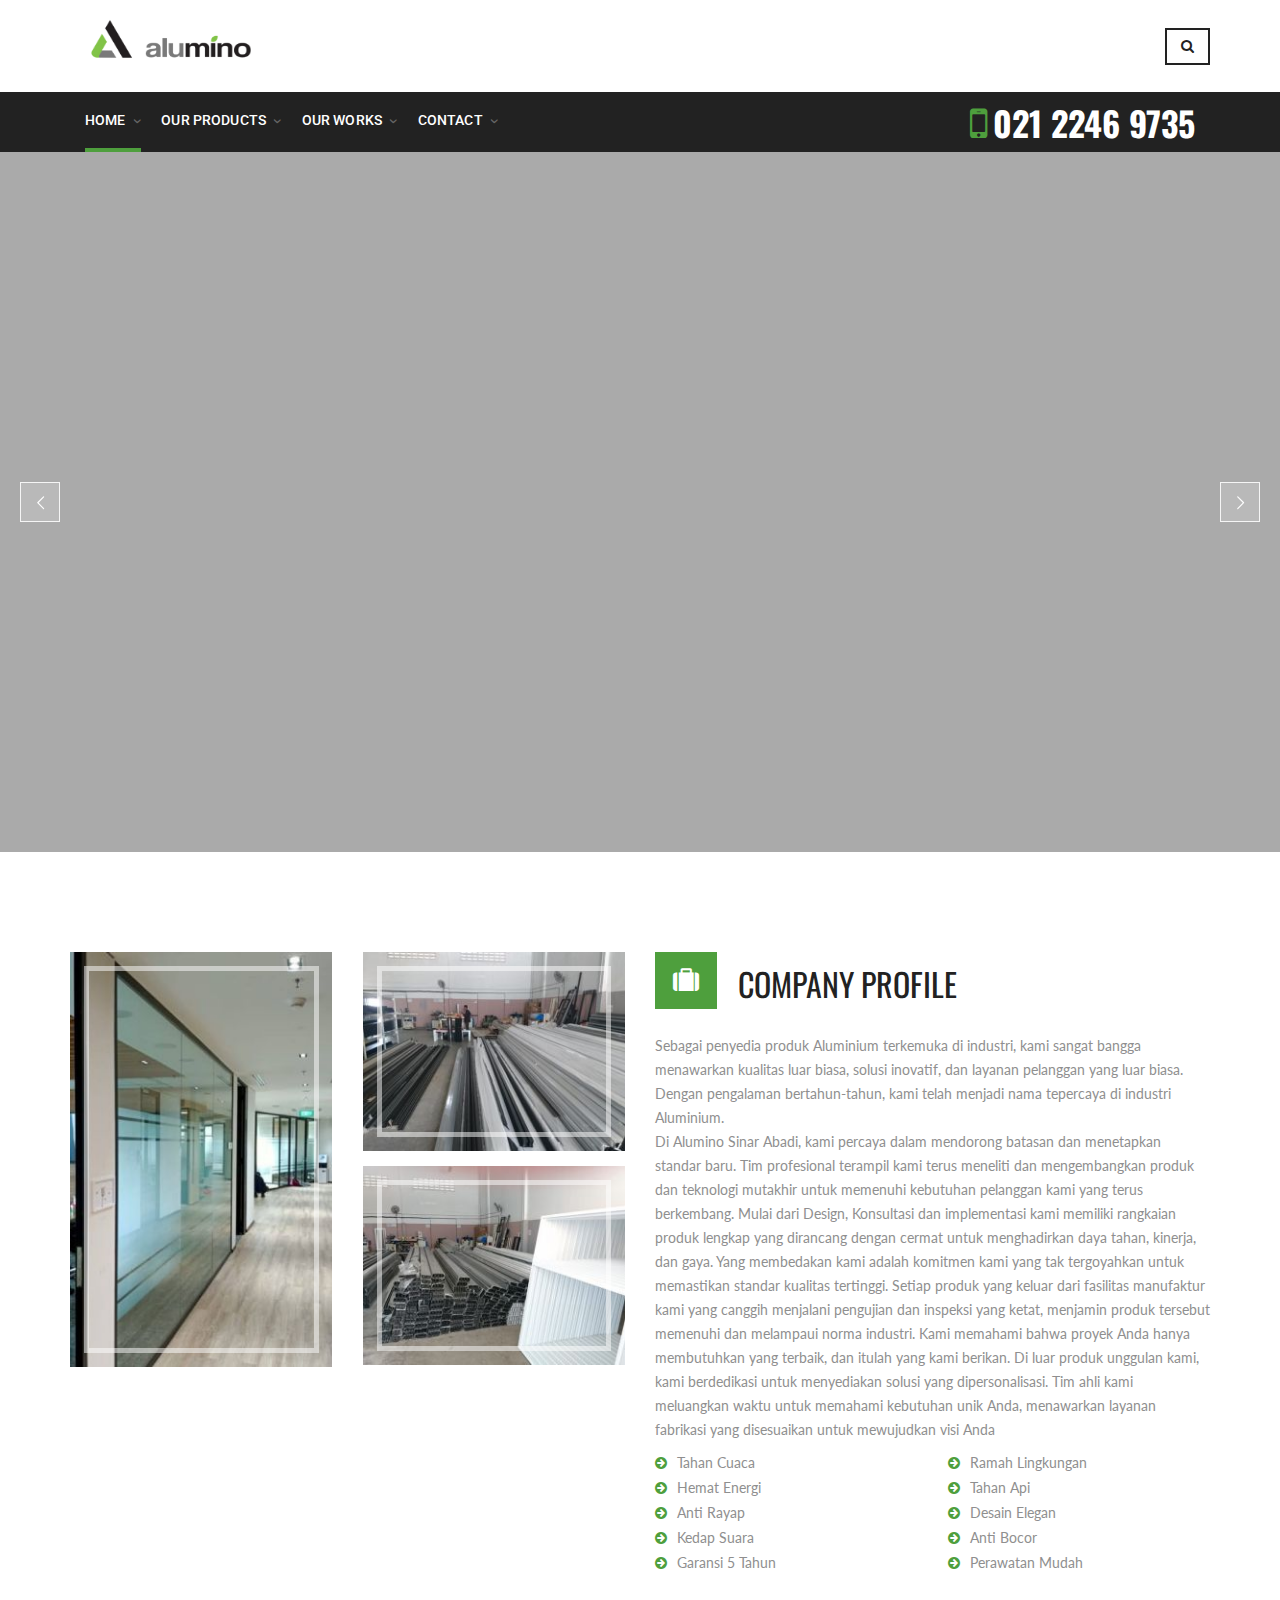
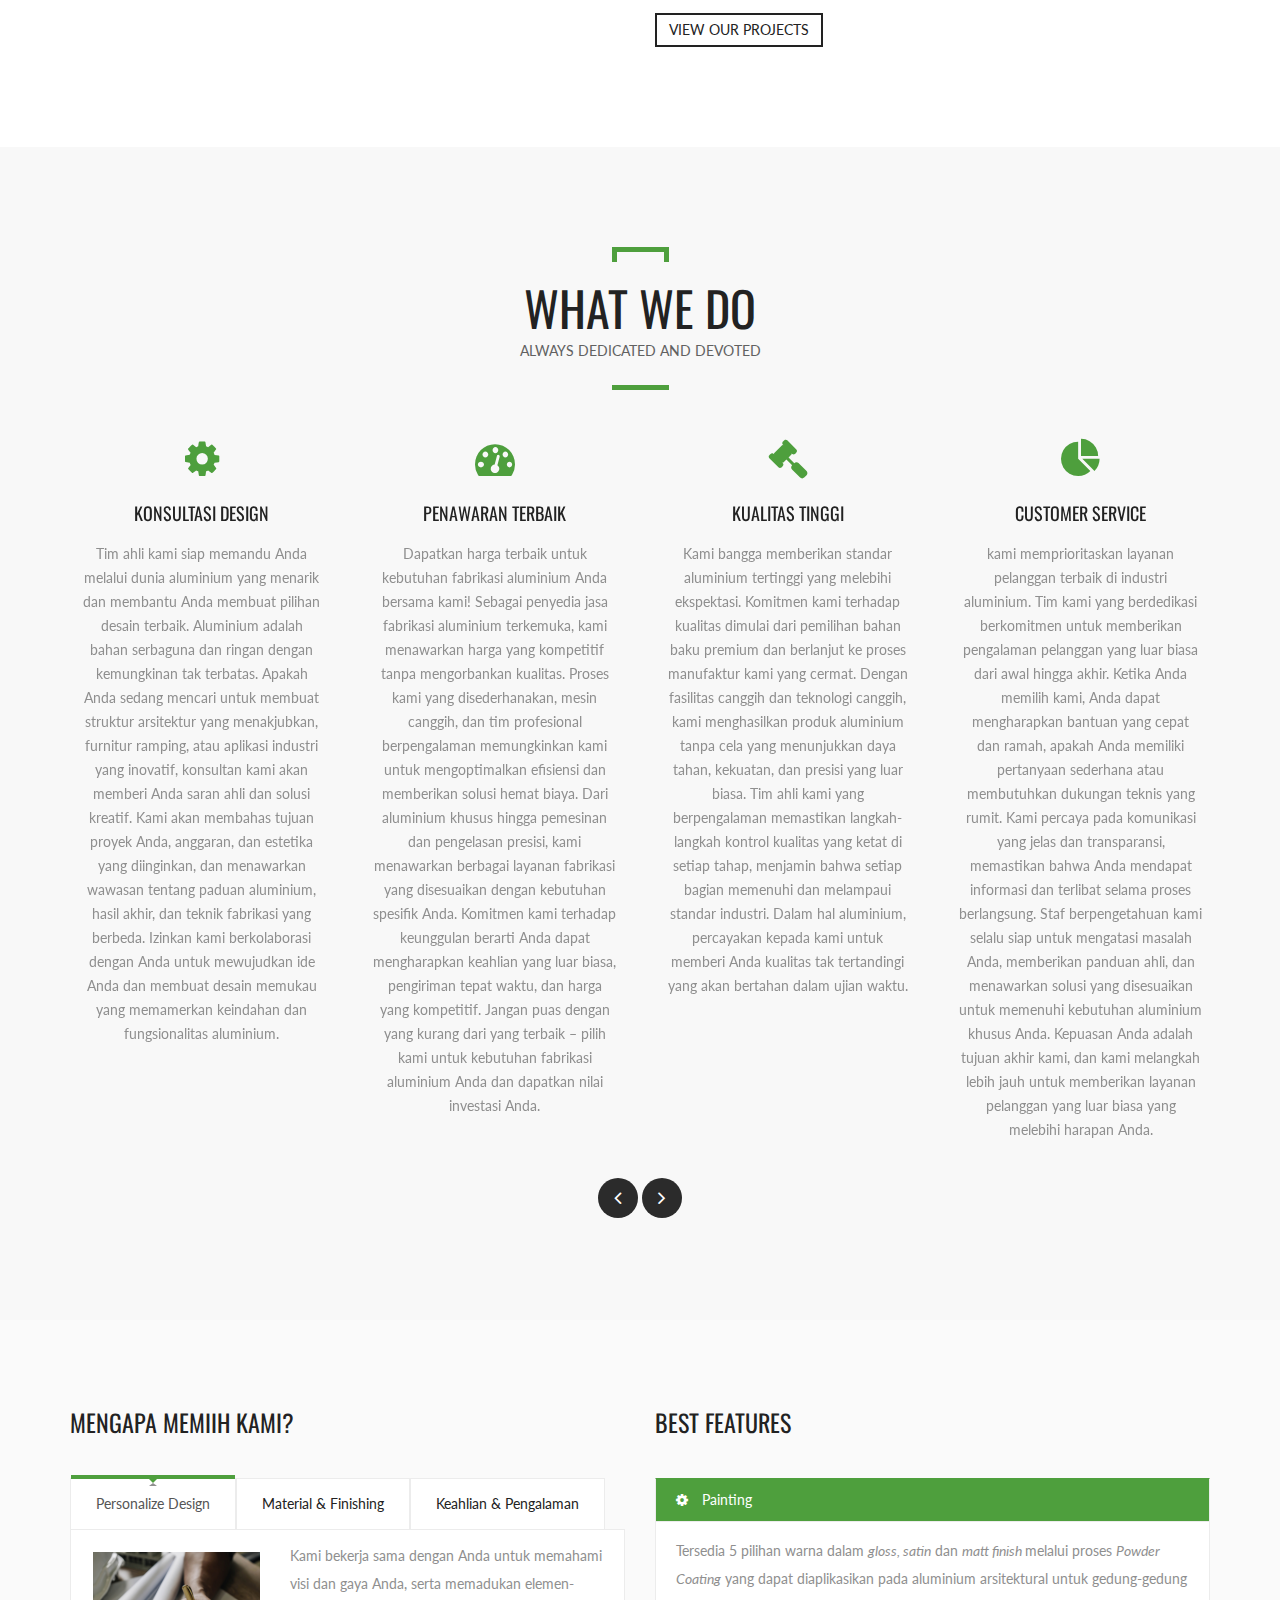
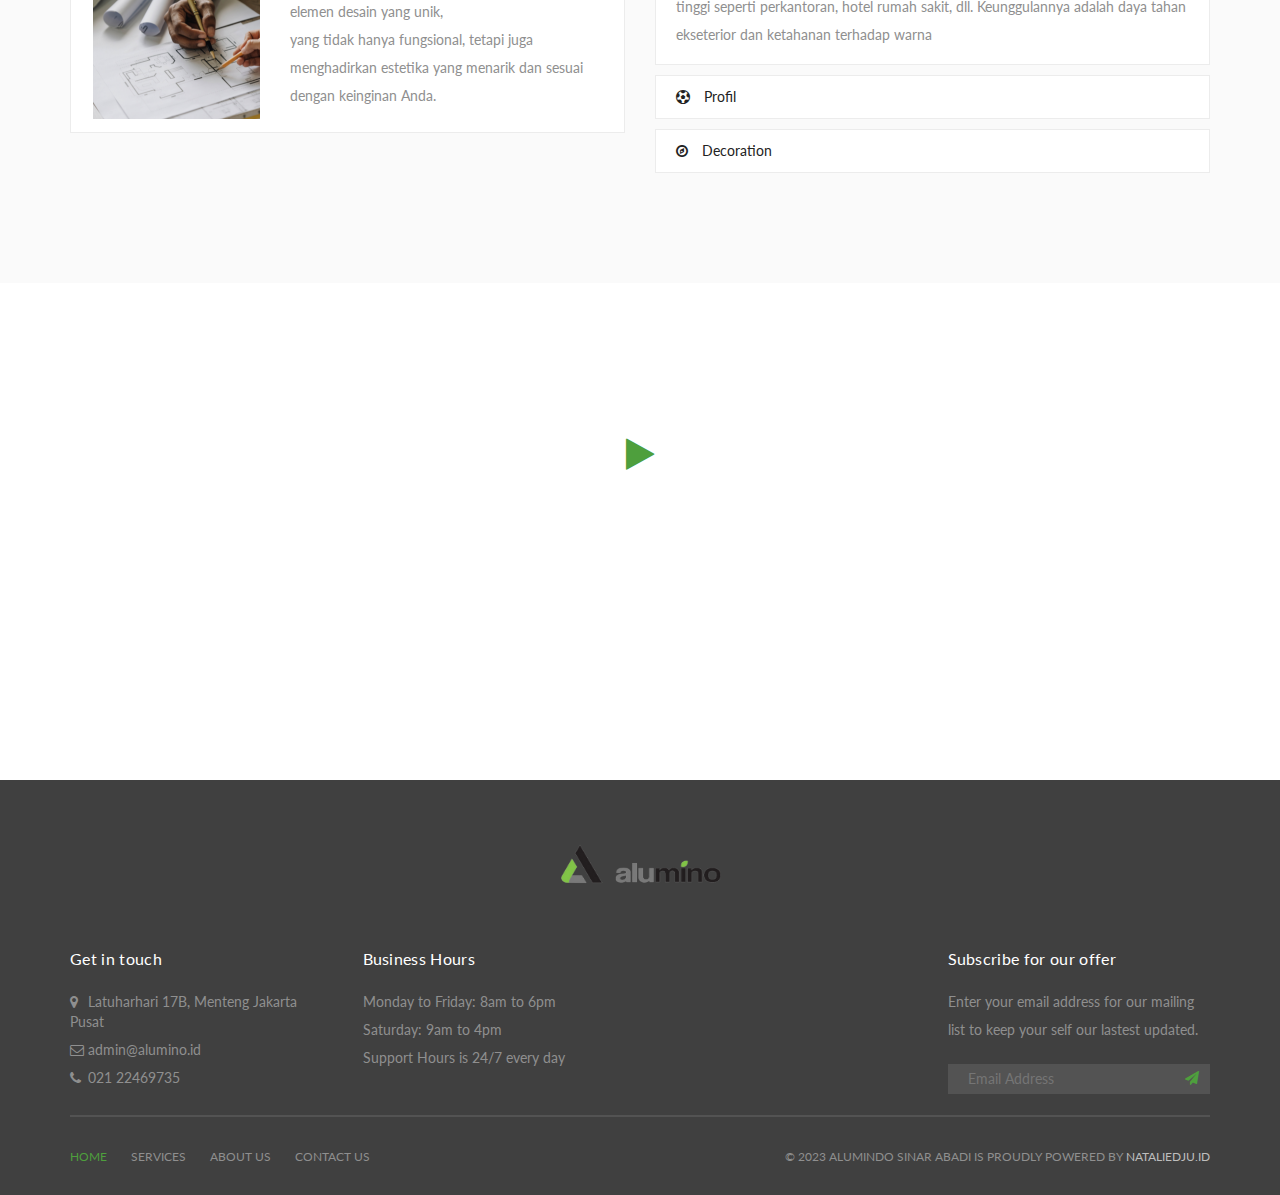
==== commit 08c6a69c: "menambah file html di project" ====
--- a/index.html
+++ b/index.html
@@ -1,299 +1,506 @@
 ﻿<!DOCTYPE html>
 <html>
-<!-- [if IE 8]>			<html class="ie ie8"> <![endif]-->
-<!-- [if IE 9]>			<html class="ie ie9"> <![endif]-->
-<!-- [if gt IE 9]><html> <!-- <![endif] -->
+  <!-- [if IE 8]>			<html class="ie ie8"> <![endif]-->
+  <!-- [if IE 9]>			<html class="ie ie9"> <![endif]-->
+  <!-- [if gt IE 9]><html> <!-- <![endif] -->
 
-<head>
+  <head>
     <!-- Meta -->
-    <meta charset="utf-8">
+    <meta charset="utf-8" />
     <meta content="HTML5 Template" name="keywords" />
-    <meta content="" name="description">
-    <meta content="" name="author">
+    <meta content="" name="description" />
+    <meta content="" name="author" />
     <title>Alumino Sinar Abadi</title>
     <!-- Mobile Metas -->
-    <meta content="width=device-width, initial-scale=1.0" name="viewport">
+    <meta content="width=device-width, initial-scale=1.0" name="viewport" />
     <!-- Favicon -->
-    <link href="images/favicon.ico" rel="shortcut icon">
+    <link href="images/favicon.ico" rel="shortcut icon" />
     <!-- font-awesome -->
-    <link href="css/font-awesome/css/font-awesome.css" media="screen" rel="stylesheet" type="text/css">
+    <link href="css/font-awesome/css/font-awesome.css" media="screen" rel="stylesheet" type="text/css" />
     <!-- bootstrap -->
-    <link href="css/bootstrap.min.css" media="screen" rel="stylesheet" type="text/css">
+    <link href="css/bootstrap.min.css" media="screen" rel="stylesheet" type="text/css" />
     <!-- flaticon -->
-    <link href="css/flaticon/css/flaticon.css" media="screen" rel="stylesheet" type="text/css">
+    <link href="css/flaticon/css/flaticon.css" media="screen" rel="stylesheet" type="text/css" />
     <!-- owl-carousel -->
-    <link href="css/owl.carousel.css" media="screen" rel="stylesheet" type="text/css">
-    <link href="css/owl.theme.css" media="screen" rel="stylesheet" type="text/css">
+    <link href="css/owl.carousel.css" media="screen" rel="stylesheet" type="text/css" />
+    <link href="css/owl.theme.css" media="screen" rel="stylesheet" type="text/css" />
     <!-- sidebar on small screens -->
-    <link href="css/easy-sidebar.css" media="screen" rel="stylesheet" type="text/css">
+    <link href="css/easy-sidebar.css" media="screen" rel="stylesheet" type="text/css" />
     <!-- prettyPhoto -->
-    <link href="js/pp/css/prettyPhoto.css" media="screen" rel="stylesheet" type="text/css">
+    <link href="js/pp/css/prettyPhoto.css" media="screen" rel="stylesheet" type="text/css" />
     <!-- isotope -->
-    <link href="js/vendors/isotope/isotope.css" media="screen" rel="stylesheet" type="text/css">
+    <link href="js/vendors/isotope/isotope.css" media="screen" rel="stylesheet" type="text/css" />
     <!-- preloader CSS -->
-    <link href="css/spinkit/spinkit.css" media="screen" rel="stylesheet" type="text/css">
+    <link href="css/spinkit/spinkit.css" media="screen" rel="stylesheet" type="text/css" />
     <!-- Main CSS -->
-    <link href="css/style.css" media="screen" rel="stylesheet" type="text/css">
+    <link href="css/style.css" media="screen" rel="stylesheet" type="text/css" />
     <!-- HTML5 Shim and Respond.js IE8 support of HTML5 elements and media queries -->
     <!-- WARNING: Respond.js doesn't work if you view the page via file:// -->
     <!-- [if lt IE 9]>
          <script src="https://oss.maxcdn.com/libs/html5shiv/3.7.0/html5shiv.js"></script>
          <script src="https://oss.maxcdn.com/libs/respond.js/1.4.2/respond.min.js"></script>
          <![endif]-->
-</head>
+  </head>
 
-<body>
-            
+  <body>
     <header class="header-3">
-        <div class="container">
-            <!-- -- -- - -- -- -- - -- -- -- - -- -- -- -- -
+      <div class="container">
+        <!-- -- -- - -- -- -- - -- -- -- - -- -- -- -- -
                NAVIGATION STARTS
                -- -- -- - -- -- -- - -- -- -- - -- -- -- -- -->
-            <div class="navbar-header">
-                <!-- -- -- - -- -- -- - -- -- -- - -- -- -- -- -
+        <div class="navbar-header">
+          <!-- -- -- - -- -- -- - -- -- -- - -- -- -- -- -
                   BURGR MENU STARTS
                   -- -- -- - -- -- -- - -- -- -- - -- -- -- -- -->
-                <button class=" burger-menu easy-sidebar-toggle"> </button>
-                <!-- -- -- - -- -- -- - -- -- -- - -- -- -- -- -
+          <button class="burger-menu easy-sidebar-toggle"></button>
+          <!-- -- -- - -- -- -- - -- -- -- - -- -- -- -- -
                   BURGR MENU END
                   -- -- -- - -- -- -- - -- -- -- - -- -- -- -- -->
-                <!-- -- -- - -- -- -- - -- -- -- - -- -- -- -- -
+          <!-- -- -- - -- -- -- - -- -- -- - -- -- -- -- -
                   LOGO START
                   -- -- -- - -- -- -- - -- -- -- - -- -- -- -- -->
-                <a class="navbar-brand" href="index.html"> <img alt="" src="images/alumino logo remove bg2.png" width="170"; height="50";></a>
-                <!-- -- -- - -- -- -- - -- -- -- - -- -- -- -- -
+          <a class="navbar-brand" href="index.html"> <img alt="" src="images/alumino logo remove bg2.png" width="170" ; height="50" ; /></a>
+          <!-- -- -- - -- -- -- - -- -- -- - -- -- -- -- -
                   LOGO END
                   -- -- -- - -- -- -- - -- -- -- - -- -- -- -- -->
-                <!-- -- -- - -- -- -- - -- -- -- - -- -- -- -- -
+          <!-- -- -- - -- -- -- - -- -- -- - -- -- -- -- -
                   SHOPCART, SEARCH AND GET QUOTE AREA START
                   -- -- -- - -- -- -- - -- -- -- - -- -- -- -- -->
-                <div class="header-customize">
-                    <!-- -- -- - -- -- -- - -- -- -- - -- -- -- -- -
+          <div class="header-customize">
+            <!-- -- -- - -- -- -- - -- -- -- - -- -- -- -- -
                      SEARCH START
                      -- -- -- - -- -- -- - -- -- -- - -- -- -- -- -->
-                    <div class="search-button-wrapper header-customize-item">
-                        <a class="icon-search-menu" data-search-type="standard" href="#search"> <i class="fa fa-search"></i></a>
-                    </div>
-                    
-                    <!-- -- -- - -- -- -- - -- -- -- - -- -- -- -- -
+            <div class="search-button-wrapper header-customize-item">
+              <a class="icon-search-menu" data-search-type="standard" href="#search"> <i class="fa fa-search"></i></a>
+            </div>
+
+            <!-- -- -- - -- -- -- - -- -- -- - -- -- -- -- -
                      QUOTE AREA START
                      -- -- -- - -- -- -- - -- -- -- - -- -- -- -- -->
-                    
-                </div>
-                <!-- -- -- - -- -- -- - -- -- -- - -- -- -- -- -
+          </div>
+          <!-- -- -- - -- -- -- - -- -- -- - -- -- -- -- -
                   SHOPCART, SEARCH AND GET QUOTE AREA END
                   -- -- -- - -- -- -- - -- -- -- - -- -- -- -- -->
-            </div>
-        </div>
-        <!-- -- -- - -- -- -- - -- -- -- - -- -- -- -- -
+        </div>
+      </div>
+      <!-- -- -- - -- -- -- - -- -- -- - -- -- -- -- -
             MENU START
             -- -- -- - -- -- -- - -- -- -- - -- -- -- -- -->
-        <nav class="navbar navbar-default">
-            <div class="container">
-                <div id="navbar" class="navbar-collapse ">
-                    <ul class="nav navbar-nav navbar-left ">
-                        <!-- -- -- - -- -- -- - -- -- -- - -- -- -- -- -
+      <nav class="navbar navbar-default">
+        <div class="container">
+          <div id="navbar" class="navbar-collapse">
+            <ul class="nav navbar-nav navbar-left">
+              <!-- -- -- - -- -- -- - -- -- -- - -- -- -- -- -
                         MENU HOME START
                         -- -- -- - -- -- -- - -- -- -- - -- -- -- -- -->
-                        <li class="dropdown active"> <a aria-expanded="false" aria-haspopup="true" class="dropdown-toggle" data-toggle="dropdown" href="#" role="button">
-                        home<span class="x-caret"></span></a>
-                            <ul class="dropdown-menu dropdown-menu-left">
-                                <li class="active"><a href="index.html">Home</a></li>
-                                <li><a href="index.html#companyprofile">About Us</a></li>
-                                <li><a href="home_3.html">History - suggestion</a></li>
-                                <li><a href="home_4.html">Vision & Missions -suggestion</a></li>
-                                <li><a href="home_5.html">Others - suggestion</a></li>
-                            </ul>
-                        </li>
-                        <!-- -- -- - -- -- -- - -- -- -- - -- -- -- -- -
+              <li class="dropdown active">
+                <a aria-expanded="false" aria-haspopup="true" class="dropdown-toggle" data-toggle="dropdown" href="#" role="button"> home<span class="x-caret"></span></a>
+                <ul class="dropdown-menu dropdown-menu-left">
+                  <li class="active"><a href="index.html">Home</a></li>
+                  <li><a href="index.html#companyprofile">About Us</a></li>
+                  <li><a href="home_3.html">History - suggestion</a></li>
+                  <li><a href="home_4.html">Vision & Missions -suggestion</a></li>
+                  <li><a href="home_5.html">Others - suggestion</a></li>
+                </ul>
+              </li>
+              <!-- -- -- - -- -- -- - -- -- -- - -- -- -- -- -
                         MENU HOME END
                         -- -- -- - -- -- -- - -- -- -- - -- -- -- -- -->
-                        <!-- -- -- - -- -- -- - -- -- -- - -- -- -- -- -
+              <!-- -- -- - -- -- -- - -- -- -- - -- -- -- -- -
                         MENU PAGES START
                         -- -- -- - -- -- -- - -- -- -- - -- -- -- -- -->
-                        <li class="dropdown"> <a aria-expanded="false" aria-haspopup="true" class="dropdown-toggle" data-toggle="dropdown" href="#" role="button">
-                        Our Products<span class="x-caret"></span></a>
-                            <ul class="dropdown-menu dropdown-menu-left">
-                                <li><a href="curtainwall.html">Curtain Wall</a></li>
-                                <li><a href="blackpowdercoating.html">Black Powder Coating</a></li>
-                                <li><a href="whitepowdercoating.html">White Powder Coating</a></li>
-                                <li><a href="choosecolors.html">Colors to Choose</a></li>
-                    
-                            </ul>
-                        </li>
-                        <!-- -- -- - -- -- -- - -- -- -- - -- -- -- -- -
+              <li class="dropdown">
+                <a aria-expanded="false" aria-haspopup="true" class="dropdown-toggle" data-toggle="dropdown" href="#" role="button"> Our Products<span class="x-caret"></span></a>
+                <ul class="dropdown-menu dropdown-menu-left">
+                  <li><a href="doorandwindowswing.html">Door and Window Swing</a></li>
+                  <li><a href="doorandwindowsliding.html">Door and Window Sliding</a></li>
+                  <li><a href="whitepowdercoating.html">White Powder Coating</a></li>
+                  <li><a href="foldingdoor.html">Folding Door</a></li>
+                  <li><a href="doorandwindowswing.html">Door and Window Swing</a></li>
+                </ul>
+              </li>
+              <!-- -- -- - -- -- -- - -- -- -- - -- -- -- -- -
                         MENU HOME END
                         -- -- -- - -- -- -- - -- -- -- - -- -- -- -- -->
-                        <!-- -- -- - -- -- -- - -- -- -- - -- -- -- -- -
+              <!-- -- -- - -- -- -- - -- -- -- - -- -- -- -- -
                         MENU Projects START
                         -- -- -- - -- -- -- - -- -- -- - -- -- -- -- -->
-                        <li class="dropdown"> <a aria-expanded="false" aria-haspopup="true" class="dropdown-toggle" data-toggle="dropdown" href="#" role="button">
-                        Our Works<span class="x-caret"></span></a>
-                            <ul class="dropdown-menu dropdown-menu-left">
-                                <li><a href="projects.html">Our Projects</a></li>
-                                <li><a href="feature.html">Feature</a> </li>
-                                
-                            </ul>
-                        </li>
-                        <!-- -- -- - -- -- -- - -- -- -- - -- -- -- -- -
+              <li class="dropdown">
+                <a aria-expanded="false" aria-haspopup="true" class="dropdown-toggle" data-toggle="dropdown" href="#" role="button"> Our Works<span class="x-caret"></span></a>
+                <ul class="dropdown-menu dropdown-menu-left">
+                  <li><a href="projects.html">Our Projects</a></li>
+                  <li><a href="feature.html">Feature</a></li>
+                </ul>
+              </li>
+              <!-- -- -- - -- -- -- - -- -- -- - -- -- -- -- -
                         MENU Projects END
                         -- -- -- - -- -- -- - -- -- -- - -- -- -- -- -->
-                        
-                        
-                        <!-- -- -- - -- -- -- - -- -- -- - -- -- -- -- -
+
+              <!-- -- -- - -- -- -- - -- -- -- - -- -- -- -- -
                         MENU ShortCodes START
                         -- -- -- - -- -- -- - -- -- -- - -- -- -- -- -->
-                        <li class="dropdown"> <a aria-expanded="false" aria-haspopup="true" class="dropdown-toggle" data-toggle="dropdown" href="#" role="button">
-                        Contact<span class="x-caret"></span></a>
-                            <ul class="dropdown-menu dropdown-menu-left">
-                                <li><a href="contact.html">Contact Us</a></li>
-                                <li><a href="element_testimonials.html">Testimonials</a></li>
-                            </ul>
-                        </li>
-                        <!-- -- -- - -- -- -- - -- -- -- - -- -- -- -- -
+              <li class="dropdown">
+                <a aria-expanded="false" aria-haspopup="true" class="dropdown-toggle" data-toggle="dropdown" href="#" role="button"> Contact<span class="x-caret"></span></a>
+                <ul class="dropdown-menu dropdown-menu-left">
+                  <li><a href="contact.html">Contact Us</a></li>
+                  <li><a href="element_testimonials.html">Testimonials</a></li>
+                </ul>
+              </li>
+              <!-- -- -- - -- -- -- - -- -- -- - -- -- -- -- -
                         MENU ShortCodes END
                         -- -- -- - -- -- -- - -- -- -- - -- -- -- -- -->
-                    </ul>
-                    <!-- -- -- - -- -- -- - -- -- -- - -- -- -- -- -
+            </ul>
+            <!-- -- -- - -- -- -- - -- -- -- - -- -- -- -- -
                      MOBILE # START
                      -- -- -- - -- -- -- - -- -- -- - -- -- -- -- -->
-                    <div class="main-menu-custom-text"> <i class="fa fa-mobile"></i><span>021 2246 9735</span> </div>
-                    <!-- -- -- - -- -- -- - -- -- -- - -- -- -- -- -
+            <div class="main-menu-custom-text"><i class="fa fa-mobile"></i><span>021 2246 9735</span></div>
+            <!-- -- -- - -- -- -- - -- -- -- - -- -- -- -- -
                      MOBILE # START
                      -- -- -- - -- -- -- - -- -- -- - -- -- -- -- -->
-                </div>
-            </div>
-        </nav>
-        <!-- -- -- - -- -- -- - -- -- -- - -- -- -- -- -
+          </div>
+        </div>
+      </nav>
+      <!-- -- -- - -- -- -- - -- -- -- - -- -- -- -- -
             NAVIGATION END
             -- -- -- - -- -- -- - -- -- -- - -- -- -- -- -->
     </header>
     <!-- SLIDER STARTS
          ========================================================================= -->
     <div class="slider">
-        <div id="rev_slider_204_1_wrapper" class="rev_slider fullwidthabanner revslider-initialised tp-simpleresponsive">
-            <!-- START REVOLUTION SLIDER 5.1.1RC auto mode -->
-            <div id="rev_slider_204_1" class="rev_slider fullwidthabanner" data-version="5.1.1RC" style="display: none;">
-                <ul>
-                    <li data-description="" data-easein="default" data-easeout="default" data-index="rs-4" data-masterspeed="1500" data-rotate="0" data-saveperformance="off" data-slotamount="7" data-thumb="images/revslider/slider-01-100x50.jpg" data-title="Slide 1" data-transition="random"> <img alt="" class="rev-slidebg" data-bgfit="cover" data-bgposition="center center" data-bgrepeat="no-repeat" data-no-retina="" src="images/revslider/slider 01 (1920 × 640 px).jpg">
-                        <div id="slide-4-layer-1" class="tp-caption darnaverylargetextprimary   tp-resizeme" data-height="auto" data-responsive_offset="on" data-splitin="none" data-splitout="none" data-start="500" data-transform_idle="" data-transform_in="x:0;y:0;z:0;rX:0;rY:0;rZ:0;sX:0;sY:0;skX:0;skY:0;opacity:0;s:1000;e:easeInOutBack;" data-transform_out="x:left;skX:45px;s:500;s:500;" data-width="auto" data-x="30" data-y="200" style="z-index: 5; white-space: nowrap; border-color: rgba(255, 255, 255, 1.00);text-shadow: 2px 2px #000;"> Alumino</div>
-                        <div id="slide-4-layer-2" class="tp-caption darnaverylargetext   tp-resizeme" data-height="auto" data-responsive_offset="on" data-splitin="none" data-splitout="none" data-start="1000" data-transform_idle="" data-transform_in="x:50;y:150;z:0;rX:0;rY:0;rZ:0;sX:0.5;sY:0.5;skX:0;skY:0;opacity:0;s:1000;e:Power3.easeInOut;" data-transform_out="x:0;y:0;z:0;rX:0;rY:0;rZ:0;sX:0.75;sY:0.75;skX:0;skY:0;opacity:0;s:500;s:500;" data-width="auto" data-x="30" data-y="270" style="z-index: 6; white-space: nowrap; border-color: rgba(255, 255, 255, 1.00);text-shadow: 2px 2px #000;"> Sinar Abadi </div>
-                        <!-- <div id="slide-4-layer-3" class="tp-caption darnamediumtext   tp-resizeme" data-height="auto" data-responsive_offset="on" data-splitin="none" data-splitout="none" data-start="1500" data-transform_idle="" data-transform_in="x:50;y:150;z:0;rX:0;rY:0;rZ:0;sX:0.5;sY:0.5;skX:0;skY:0;opacity:0;s:1000;e:Power4.easeInOut;" data-transform_out="x:{-250,250};y:{-150,150};rX:{-90,90};rY:{-90,90};rZ:{-360,360};sX:0;sY:0;opacity:0;s:300;s:300;" data-width="auto" data-x="30" data-y="355" style="z-index: 7; white-space: nowrap; border-color: rgba(255, 255, 255, 1.00);text-shadow: 2px 2px #000;"> Perusahaan konstruksi Alumunium yang terpercaya</div> -->
-                        <div id="slide-4-layer-4" class="tp-caption   tp-resizeme" data-height="auto" data-responsive_offset="on" data-splitin="none" data-splitout="none" data-start="2000" data-transform_idle="" data-transform_in="x:0;y:0;z:0;rX:0;rY:0;rZ:0;sX:0.75;sY:0.75;skX:0;skY:0;opacity:0;s:500;e:Bounce.easeOut;" data-transform_out="x:right;skX:-85px;s:300;s:300;" data-width="auto" data-x="30" data-y="400" style="z-index: 8; white-space: nowrap;"> <a class="darna-button style1 size-md" href="#" style="margin-right: 10px;">
-                        Our History</a> <a class="darna-button style2 size-md" href="#">View Projects</a> </div>
-                    </li>
-                    <li data-description="" data-easein="default" data-easeout="default" data-index="rs-5" data-masterspeed="300" data-rotate="0" data-saveperformance="off" data-slotamount="7" data-thumb="images/revslider/slider-02-100x50.jpg" data-title="Slide 2" data-transition="random"> <img alt="" class="rev-slidebg" data-bgfit="cover" data-bgposition="center top" data-bgrepeat="no-repeat" data-no-retina="" src="images/revslider/slider-02(1920×680px).jpg">
-                        <div id="slide-5-layer-1" class="tp-caption darnalargetext   tp-resizeme" data-height="auto" data-hoffset="0" data-responsive_offset="on" data-splitin="none" data-splitout="none" data-start="500" data-transform_idle="" data-transform_in="x:0;y:0;z:0;rX:0;rY:0;rZ:0;sX:0.75;sY:0.75;skX:0;skY:0;opacity:0;s:1000;e:easeOutBounce;" data-transform_out="x:left;skX:45px;s:300;s:300;" data-width="auto" data-x="center" data-y="200" style="z-index: 5; white-space: nowrap; border-color: rgba(255, 255, 255, 1.00); text-shadow: 2px 2px #000;"> <span class="darna-slider-border-bottom">Percayakan Proyek Anda kepada kami
-                        </span> </div>
-                        <!-- <div id="slide-5-layer-2" class="tp-caption darnasmalltext   tp-resizeme" data-height="auto" data-hoffset="0" data-responsive_offset="on" data-splitin="none" data-splitout="none" data-start="1000" data-transform_idle="" data-transform_in="x:50;y:150;z:0;rX:0;rY:0;rZ:0;sX:0.5;sY:0.5;skX:0;skY:0;opacity:0;s:1000;e:easeInOutBack;" data-transform_out="x:0;y:0;z:0;rX:0;rY:0;rZ:0;sX:0.75;sY:0.75;skX:0;skY:0;opacity:0;s:500;s:500;" data-width="auto" data-x="center" data-y="300" style="z-index: 6; white-space: nowrap; border-color: rgba(255, 255, 255, 1.00);text-shadow: 2px 2px #000;"> kami telah membangun reputasi yang kuat 
+      <div id="rev_slider_204_1_wrapper" class="rev_slider fullwidthabanner revslider-initialised tp-simpleresponsive">
+        <!-- START REVOLUTION SLIDER 5.1.1RC auto mode -->
+        <div id="rev_slider_204_1" class="rev_slider fullwidthabanner" data-version="5.1.1RC" style="display: none">
+          <ul>
+            <li
+              data-description=""
+              data-easein="default"
+              data-easeout="default"
+              data-index="rs-4"
+              data-masterspeed="1500"
+              data-rotate="0"
+              data-saveperformance="off"
+              data-slotamount="7"
+              data-thumb="images/revslider/slider-01-100x50.jpg"
+              data-title="Slide 1"
+              data-transition="random"
+            >
+              <img alt="" class="rev-slidebg" data-bgfit="cover" data-bgposition="center center" data-bgrepeat="no-repeat" data-no-retina="" src="images/revslider/slider 01 (1920 × 640 px).jpg" />
+              <div
+                id="slide-4-layer-1"
+                class="tp-caption darnaverylargetextprimary tp-resizeme"
+                data-height="auto"
+                data-responsive_offset="on"
+                data-splitin="none"
+                data-splitout="none"
+                data-start="500"
+                data-transform_idle=""
+                data-transform_in="x:0;y:0;z:0;rX:0;rY:0;rZ:0;sX:0;sY:0;skX:0;skY:0;opacity:0;s:1000;e:easeInOutBack;"
+                data-transform_out="x:left;skX:45px;s:500;s:500;"
+                data-width="auto"
+                data-x="30"
+                data-y="200"
+                style="z-index: 5; white-space: nowrap; border-color: rgba(255, 255, 255, 1); text-shadow: 2px 2px #000"
+              >
+                Alumino
+              </div>
+              <div
+                id="slide-4-layer-2"
+                class="tp-caption darnaverylargetext tp-resizeme"
+                data-height="auto"
+                data-responsive_offset="on"
+                data-splitin="none"
+                data-splitout="none"
+                data-start="1000"
+                data-transform_idle=""
+                data-transform_in="x:50;y:150;z:0;rX:0;rY:0;rZ:0;sX:0.5;sY:0.5;skX:0;skY:0;opacity:0;s:1000;e:Power3.easeInOut;"
+                data-transform_out="x:0;y:0;z:0;rX:0;rY:0;rZ:0;sX:0.75;sY:0.75;skX:0;skY:0;opacity:0;s:500;s:500;"
+                data-width="auto"
+                data-x="30"
+                data-y="270"
+                style="z-index: 6; white-space: nowrap; border-color: rgba(255, 255, 255, 1); text-shadow: 2px 2px #000"
+              >
+                Sinar Abadi
+              </div>
+              <!-- <div id="slide-4-layer-3" class="tp-caption darnamediumtext   tp-resizeme" data-height="auto" data-responsive_offset="on" data-splitin="none" data-splitout="none" data-start="1500" data-transform_idle="" data-transform_in="x:50;y:150;z:0;rX:0;rY:0;rZ:0;sX:0.5;sY:0.5;skX:0;skY:0;opacity:0;s:1000;e:Power4.easeInOut;" data-transform_out="x:{-250,250};y:{-150,150};rX:{-90,90};rY:{-90,90};rZ:{-360,360};sX:0;sY:0;opacity:0;s:300;s:300;" data-width="auto" data-x="30" data-y="355" style="z-index: 7; white-space: nowrap; border-color: rgba(255, 255, 255, 1.00);text-shadow: 2px 2px #000;"> Perusahaan konstruksi Alumunium yang terpercaya</div> -->
+              <div
+                id="slide-4-layer-4"
+                class="tp-caption tp-resizeme"
+                data-height="auto"
+                data-responsive_offset="on"
+                data-splitin="none"
+                data-splitout="none"
+                data-start="2000"
+                data-transform_idle=""
+                data-transform_in="x:0;y:0;z:0;rX:0;rY:0;rZ:0;sX:0.75;sY:0.75;skX:0;skY:0;opacity:0;s:500;e:Bounce.easeOut;"
+                data-transform_out="x:right;skX:-85px;s:300;s:300;"
+                data-width="auto"
+                data-x="30"
+                data-y="400"
+                style="z-index: 8; white-space: nowrap"
+              >
+                <a class="darna-button style1 size-md" href="#" style="margin-right: 10px"> Our History</a> <a class="darna-button style2 size-md" href="#">View Projects</a>
+              </div>
+            </li>
+            <li
+              data-description=""
+              data-easein="default"
+              data-easeout="default"
+              data-index="rs-5"
+              data-masterspeed="300"
+              data-rotate="0"
+              data-saveperformance="off"
+              data-slotamount="7"
+              data-thumb="images/revslider/slider-02-100x50.jpg"
+              data-title="Slide 2"
+              data-transition="random"
+            >
+              <img alt="" class="rev-slidebg" data-bgfit="cover" data-bgposition="center top" data-bgrepeat="no-repeat" data-no-retina="" src="images/revslider/slider-02(1920×680px).jpg" />
+              <div
+                id="slide-5-layer-1"
+                class="tp-caption darnalargetext tp-resizeme"
+                data-height="auto"
+                data-hoffset="0"
+                data-responsive_offset="on"
+                data-splitin="none"
+                data-splitout="none"
+                data-start="500"
+                data-transform_idle=""
+                data-transform_in="x:0;y:0;z:0;rX:0;rY:0;rZ:0;sX:0.75;sY:0.75;skX:0;skY:0;opacity:0;s:1000;e:easeOutBounce;"
+                data-transform_out="x:left;skX:45px;s:300;s:300;"
+                data-width="auto"
+                data-x="center"
+                data-y="200"
+                style="z-index: 5; white-space: nowrap; border-color: rgba(255, 255, 255, 1); text-shadow: 2px 2px #000"
+              >
+                <span class="darna-slider-border-bottom">Your Ultimate Solution for Durability, Performance, and Style! </span>
+              </div>
+              <!-- <div id="slide-5-layer-2" class="tp-caption darnasmalltext   tp-resizeme" data-height="auto" data-hoffset="0" data-responsive_offset="on" data-splitin="none" data-splitout="none" data-start="1000" data-transform_idle="" data-transform_in="x:50;y:150;z:0;rX:0;rY:0;rZ:0;sX:0.5;sY:0.5;skX:0;skY:0;opacity:0;s:1000;e:easeInOutBack;" data-transform_out="x:0;y:0;z:0;rX:0;rY:0;rZ:0;sX:0.75;sY:0.75;skX:0;skY:0;opacity:0;s:500;s:500;" data-width="auto" data-x="center" data-y="300" style="z-index: 6; white-space: nowrap; border-color: rgba(255, 255, 255, 1.00);text-shadow: 2px 2px #000;"> kami telah membangun reputasi yang kuat 
                             <br /> dalam menyediakan solusi aluminium berkualitas tinggi </div> -->
-                        <div id="slide-5-layer-3" class="tp-caption   tp-resizeme" data-height="auto" data-hoffset="0" data-responsive_offset="on" data-splitin="none" data-splitout="none" data-start="2000" data-transform_idle="" data-transform_in="x:0;y:0;z:0;rX:0;rY:0;rZ:0;sX:0;sY:0;skX:0;skY:0;opacity:0;s:1000;e:easeOutBounce;" data-transform_out="x:200px;skX:-85px;opacity:0;s:300;s:300;" data-width="auto" data-x="center" data-y="382" style="z-index: 7; white-space: nowrap;"> <a class="darna-button style1 size-md" href="#" style="margin-right: 10px;">
-                        Our History</a> <a class="darna-button style2 size-md" href="#">View Projects</a> </div>
-                    </li>
-                    <li data-description="" data-easein="default" data-easeout="default" data-index="rs-6" data-masterspeed="300" data-rotate="0" data-saveperformance="off" data-slotamount="7" data-thumb="images/revslider/slider-03-100x50.jpg" data-title="Slide 3" data-transition="random"> <img alt="" class="rev-slidebg" data-bgfit="cover" data-bgposition="center top" data-bgrepeat="no-repeat" data-no-retina="" src="images/revslider/Slider03 (1920 × 700 px).png">
-                        <div id="slide-6-layer-1" class="tp-caption darnalargetext   tp-resizeme" data-height="auto" data-hoffset="0" data-responsive_offset="on" data-splitin="none" data-splitout="none" data-start="500" data-transform_idle="" data-transform_in="y:top;s:1000;e:easeOutElastic;" data-transform_out="x:50;y:150;z:0;rX:0;rY:0;rZ:0;sX:0.5;sY:0.5;skX:0;skY:0;opacity:0;s:300;s:300;" data-width="auto" data-x="center" data-y="185" style="z-index: 5; white-space: nowrap; border-color: rgba(255, 255, 255, 1.00); text-shadow: 2px 2px #000;"> welcome to Alumino Sinar Abadi </div>
-                        <div id="slide-6-layer-2" class="tp-caption darnalargeprimarybg   tp-resizeme" data-elementdelay="0.1" data-height="auto" data-hoffset="0" data-responsive_offset="on" data-splitin="chars" data-splitout="none" data-start="500" data-transform_idle="" data-transform_in="x:0;y:0;z:0;rX:0;rY:0;rZ:0;sX:0;sY:0;skX:0;skY:0;opacity:0;s:1000;e:easeInOutBack;" data-transform_out="x:0;y:0;z:0;rX:0;rY:0;rZ:0;sX:0.75;sY:0.75;skX:0;skY:0;opacity:0;s:300;s:300;" data-width="auto" data-x="center" data-y="250" style="z-index: 6; white-space: nowrap; color: rgba(255, 255, 255, 1.00); background-color: #E55807; padding: 15px 20px 15px 20px; border-color: rgba(255, 255, 255, 1.00);text-shadow: 2px 2px #000;"> ALWAYS DEDICATED &amp; DEVOTED </div>
-                        <!-- <div id="slide-6-layer-3" class="tp-caption darnasmalltext2   tp-resizeme" data-height="auto" data-hoffset="0" data-responsive_offset="on" data-splitin="none" data-splitout="none" data-start="1000" data-transform_idle="" data-transform_in="x:50;y:150;z:0;rX:0;rY:0;rZ:0;sX:0.5;sY:0.5;skX:0;skY:0;opacity:0;s:1000;e:Elastic.easeOut;" data-transform_out="x:{-250,250};y:{-150,150};rX:{-90,90};rY:{-90,90};rZ:{-360,360};sX:0;sY:0;opacity:0;s:300;s:300;" data-width="auto" data-x="center" data-y="343" style="z-index: 7; white-space: nowrap; border-color: rgba(255, 255, 255, 1.00);text-shadow: 2px 2px #000;"> Kami menyediakan produk-produk inovatif dan layanan terbaik kepada pelanggan kami.<br /> Kami fokus pada kepuasan pelanggan, kualitas tinggi <br /> dan keandalan dalam setiap proyek yang kami tangani. </div> -->
-                        <div id="slide-6-layer-4" class="tp-caption   tp-resizeme" data-height="auto" data-hoffset="0" data-responsive_offset="on" data-splitin="none" data-splitout="none" data-start="2000" data-transform_idle="" data-transform_in="opacity:0;s:300;e:Power3.easeInOut;" data-transform_out="auto:auto;s:300;" data-width="auto" data-x="center" data-y="430" style="z-index: 8; white-space: nowrap;"> <a class="darna-button style1 size-md" href="#" style="margin-right: 10px;">
-                        Our History</a> <a class="darna-button style2 size-md" href="#">View Projects</a> </div>
-                    </li>
-                </ul>
-                <div class="tp-bannertimer" style="height: 7px; background-color: rgba(255, 255, 255, 0.25);"> </div>
-            </div>
-        </div>
+              <div
+                id="slide-5-layer-3"
+                class="tp-caption tp-resizeme"
+                data-height="auto"
+                data-hoffset="0"
+                data-responsive_offset="on"
+                data-splitin="none"
+                data-splitout="none"
+                data-start="2000"
+                data-transform_idle=""
+                data-transform_in="x:0;y:0;z:0;rX:0;rY:0;rZ:0;sX:0;sY:0;skX:0;skY:0;opacity:0;s:1000;e:easeOutBounce;"
+                data-transform_out="x:200px;skX:-85px;opacity:0;s:300;s:300;"
+                data-width="auto"
+                data-x="center"
+                data-y="382"
+                style="z-index: 7; white-space: nowrap"
+              >
+                <a class="darna-button style1 size-md" href="#" style="margin-right: 10px"> Our History</a> <a class="darna-button style2 size-md" href="#">View Projects</a>
+              </div>
+            </li>
+            <li
+              data-description=""
+              data-easein="default"
+              data-easeout="default"
+              data-index="rs-6"
+              data-masterspeed="300"
+              data-rotate="0"
+              data-saveperformance="off"
+              data-slotamount="7"
+              data-thumb="images/revslider/slider-03-100x50.jpg"
+              data-title="Slide 3"
+              data-transition="random"
+            >
+              <img alt="" class="rev-slidebg" data-bgfit="cover" data-bgposition="center top" data-bgrepeat="no-repeat" data-no-retina="" src="images/revslider/Slider03 (1920 × 700 px).png" />
+              <div
+                id="slide-6-layer-1"
+                class="tp-caption darnalargetext tp-resizeme"
+                data-height="auto"
+                data-hoffset="0"
+                data-responsive_offset="on"
+                data-splitin="none"
+                data-splitout="none"
+                data-start="500"
+                data-transform_idle=""
+                data-transform_in="y:top;s:1000;e:easeOutElastic;"
+                data-transform_out="x:50;y:150;z:0;rX:0;rY:0;rZ:0;sX:0.5;sY:0.5;skX:0;skY:0;opacity:0;s:300;s:300;"
+                data-width="auto"
+                data-x="center"
+                data-y="185"
+                style="z-index: 5; white-space: nowrap; border-color: rgba(255, 255, 255, 1); text-shadow: 2px 2px #000"
+              >
+                welcome to Alumino Sinar Abadi
+              </div>
+              <div
+                id="slide-6-layer-2"
+                class="tp-caption darnalargeprimarybg tp-resizeme"
+                data-elementdelay="0.1"
+                data-height="auto"
+                data-hoffset="0"
+                data-responsive_offset="on"
+                data-splitin="chars"
+                data-splitout="none"
+                data-start="500"
+                data-transform_idle=""
+                data-transform_in="x:0;y:0;z:0;rX:0;rY:0;rZ:0;sX:0;sY:0;skX:0;skY:0;opacity:0;s:1000;e:easeInOutBack;"
+                data-transform_out="x:0;y:0;z:0;rX:0;rY:0;rZ:0;sX:0.75;sY:0.75;skX:0;skY:0;opacity:0;s:300;s:300;"
+                data-width="auto"
+                data-x="center"
+                data-y="250"
+                style="z-index: 6; white-space: nowrap; color: rgba(255, 255, 255, 1); background-color: #4e9f3d; padding: 15px 20px 15px 20px; border-color: rgba(255, 255, 255, 1); text-shadow: 2px 2px #000"
+              >
+                ALWAYS DEDICATED &amp; DEVOTED
+              </div>
+              <!-- <div id="slide-6-layer-3" class="tp-caption darnasmalltext2   tp-resizeme" data-height="auto" data-hoffset="0" data-responsive_offset="on" data-splitin="none" data-splitout="none" data-start="1000" data-transform_idle="" data-transform_in="x:50;y:150;z:0;rX:0;rY:0;rZ:0;sX:0.5;sY:0.5;skX:0;skY:0;opacity:0;s:1000;e:Elastic.easeOut;" data-transform_out="x:{-250,250};y:{-150,150};rX:{-90,90};rY:{-90,90};rZ:{-360,360};sX:0;sY:0;opacity:0;s:300;s:300;" data-width="auto" data-x="center" data-y="343" style="z-index: 7; white-space: nowrap; border-color: rgba(255, 255, 255, 1.00);text-shadow: 2px 2px #000;"> Kami menyediakan produk-produk inovatif dan layanan terbaik kepada pelanggan kami.<br /> Kami fokus pada kepuasan pelanggan, kualitas tinggi <br /> dan keandalan dalam setiap proyek yang kami tangani. </div> -->
+              <div
+                id="slide-6-layer-4"
+                class="tp-caption tp-resizeme"
+                data-height="auto"
+                data-hoffset="0"
+                data-responsive_offset="on"
+                data-splitin="none"
+                data-splitout="none"
+                data-start="2000"
+                data-transform_idle=""
+                data-transform_in="opacity:0;s:300;e:Power3.easeInOut;"
+                data-transform_out="auto:auto;s:300;"
+                data-width="auto"
+                data-x="center"
+                data-y="430"
+                style="z-index: 8; white-space: nowrap"
+              >
+                <a class="darna-button style1 size-md" href="#" style="margin-right: 10px"> Our History</a> <a class="darna-button style2 size-md" href="#">View Projects</a>
+              </div>
+            </li>
+          </ul>
+          <div class="tp-bannertimer" style="height: 7px; background-color: rgba(255, 255, 255, 0.25)"></div>
+        </div>
+      </div>
     </div>
     <!-- /. SLIDER ENDS
          ========================================================================= -->
     <div class="home-profile" id="companyprofile">
-        <div class="container">
-            <div class="row" >
-                <div class="col-sm-6 col-xs-12">
-                    <div class="row">
-                        <div class="col-sm-6  col-xs-6">
-                            <div class="img-border"><img src="images/other/single-img-1 (270 × 427 px).jpg" class="img-responsive" alt=""></div>
-                        </div>
-                        <div class="col-sm-6  col-xs-6">
-                            <div class="img-border"><img src="images/other/single-img-2 273x207.jpg" class="img-responsive" alt=""></div>
-                            <div class="space-top-15"></div>
-                            <div class="img-border"><img src="images/other/single-img-3 273x207.jpg" class="img-responsive" alt=""></div>
-                        </div>
-                    </div>
-                </div>
-                <div class="col-sm-6 col-sm-12">
-                    <h3><i class="fa fa-suitcase"></i> <a href="#">Company Profile</a></h3>
-                    <p>PT Alumino adalah perusahaan spesialis alumunium yang didirikan pada tahun 2015 di Jakarta Indonesia, berkembang dengan cepat dan komprehensif untuk mengikuti perkembangan bermacam-macam industri di Indonesia                        
-                        <br> PT Alumino mendisain dan merakit Alumunium Profile System untuk jendela, pintu, rumah residensial, gedung kantor dan bangunan komersial                        
-                        <br> PT Alumino berusaha menjaga kualitas dan standar yang tinggi dan terus melakukan inovasi, memberi solusi yang canggih dan tepat untuk setiap proyek properti dsertai dengan tenaga ahli yang berpengalaman.</p>
-                    <div class="row">
-                        <div class="col-md-6">
-                            <ul class="list">
-                                <li>Tahan Cuaca</li>
-                                <li>Hemat Energi</li>
-                                <li>Anti Rayap</li>
-                                <li>Kedap Suara</li>
-                                <li>Garansi 5 Tahun</li>
-                            </ul>
-                        </div>
-                        <div class="col-md-6">
-                            <ul class="list">
-                                <li>Ramah Lingkungan</li>
-                                <li>Tahan Api</li>
-                                <li>Desain Elegan</li>
-                                <li>Anti Bocor</li>
-                                <li>Perawatan Mudah</li>
-                            </ul>
-                        </div>
-                    </div> <a class="bttn bttn-sm bttn-bdr-black" href="projects.html">View Our Projects</a> </div>
-            </div>
-        </div>
+      <div class="container">
+        <div class="row">
+          <div class="col-sm-6 col-xs-12">
+            <div class="row">
+              <div class="col-sm-6 col-xs-6">
+                <div class="img-border"><img src="images/other/single-img-1 (270 × 427 px).jpg" class="img-responsive" alt="" /></div>
+              </div>
+              <div class="col-sm-6 col-xs-6">
+                <div class="img-border"><img src="images/other/single-img-2 273x207.jpg" class="img-responsive" alt="" /></div>
+                <div class="space-top-15"></div>
+                <div class="img-border"><img src="images/other/single-img-3 273x207.jpg" class="img-responsive" alt="" /></div>
+              </div>
+            </div>
+          </div>
+          <div class="col-sm-6 col-sm-12">
+            <h3><i class="fa fa-suitcase"></i> <a href="#">Company Profile</a></h3>
+            <p>
+              Sebagai penyedia produk Aluminium terkemuka di industri, kami sangat bangga menawarkan kualitas luar biasa, solusi inovatif, dan layanan pelanggan yang luar biasa. Dengan pengalaman bertahun-tahun, kami telah menjadi nama
+              tepercaya di industri Aluminium.<br />
+              Di Alumino Sinar Abadi, kami percaya dalam mendorong batasan dan menetapkan standar baru. Tim profesional terampil kami terus meneliti dan mengembangkan produk dan teknologi mutakhir untuk memenuhi kebutuhan pelanggan kami
+              yang terus berkembang. Mulai dari Design, Konsultasi dan implementasi kami memiliki rangkaian produk lengkap yang dirancang dengan cermat untuk menghadirkan daya tahan, kinerja, dan gaya. Yang membedakan kami adalah komitmen
+              kami yang tak tergoyahkan untuk memastikan standar kualitas tertinggi. Setiap produk yang keluar dari fasilitas manufaktur kami yang canggih menjalani pengujian dan inspeksi yang ketat, menjamin produk tersebut memenuhi dan
+              melampaui norma industri. Kami memahami bahwa proyek Anda hanya membutuhkan yang terbaik, dan itulah yang kami berikan. Di luar produk unggulan kami, kami berdedikasi untuk menyediakan solusi yang dipersonalisasi. Tim ahli
+              kami meluangkan waktu untuk memahami kebutuhan unik Anda, menawarkan layanan fabrikasi yang disesuaikan untuk mewujudkan visi Anda
+            </p>
+            <div class="row">
+              <div class="col-md-6">
+                <ul class="list">
+                  <li>Tahan Cuaca</li>
+                  <li>Hemat Energi</li>
+                  <li>Anti Rayap</li>
+                  <li>Kedap Suara</li>
+                  <li>Garansi 5 Tahun</li>
+                </ul>
+              </div>
+              <div class="col-md-6">
+                <ul class="list">
+                  <li>Ramah Lingkungan</li>
+                  <li>Tahan Api</li>
+                  <li>Desain Elegan</li>
+                  <li>Anti Bocor</li>
+                  <li>Perawatan Mudah</li>
+                </ul>
+              </div>
+            </div>
+            <a class="bttn bttn-sm bttn-bdr-black" href="projects.html">View Our Projects</a>
+          </div>
+        </div>
+      </div>
     </div>
     <div class="service-box3" id="whatwedo">
-        <div class="container">
-            <div class="content-head text-center text-uppercase">
-                <h4>What we do</h4>
-                <p>Always dedicated and devoted</p>
-            </div>
-            <div class="row">
-                <div id="service-box3" class="owl-carousel owl-theme">
-                    <div class="item">
-                        <div class="s3-box text-center"> <span class="s3-box-ico"><i class="fa fa-cog" aria-hidden="true"></i>
-                        </span>
-                            <h3 class="text-uppercase"><a href="#">Konsultasi Design</a></h3>
-                            <p>kualitas desain merupakan investasi jangka panjang bagi proyek Anda. Dengan konsultasi desain yang cermat dan terencana, Anda dapat mencapai hasil yang memuaskan dan sesuai dengan harapan Anda</p>                        </div>
-                    </div>
-                    <div class="item">
-                        <div class="s3-box text-center"> <span class="s3-box-ico"><i class="fa fa-dashboard"></i>
-                        </span>
-                            <h3 class="text-uppercase"><a href="#">Penawaran terbaik</a></h3>
-                            <p>Kami berkomitmen memberikan penawaran harga yang bersaing. Dengan pendekatan transparan dan terperinci, kami menganalisis kebutuhan proyek secara menyeluruh, menggunakan bahan baku berkualitas tinggi, dan mengoptimalkan efisiensi produksi.</p>
-                        </div>
-                    </div>
-                    <div class="item">
-                        <div class="s3-box text-center"> <span class="s3-box-ico"><i class="fa fa-gavel"></i>
-                        </span>
-                            <h3 class="text-uppercase"><a href="#">Kualitas Tinggi</a></h3>
-                            <p>Kami sangat mengutamakan pengerjaan yang berkualitas tinggi dalam setiap proyek. Dengan tim yang terampil dan berpengalaman, kami menjalankan setiap tahap proyek dengan cermat.</p>
-                        </div>
-                    </div>
-                    <div class="item">
-                        <div class="s3-box text-center"> <span class="s3-box-ico"><i class="fa fa-pie-chart"></i>
-                        </span>
-                            <h3 class="text-uppercase"><a href="#">Customer Service</a></h3>
-                            <p>Kami mengutamakan pelayanan pelanggan yang profesional dan responsif. Tim Customer Service kami siap membantu Anda dalam setiap tahap proyek konstruksi aluminium. Kami dengan senang hati menjawab pertanyaan, memberikan informasi yang dibutuhkan, dan memberikan solusi terbaik sesuai dengan kebutuhan Anda.</p>
-                        </div>
-                    </div>
-                    <div class="item">
-                        <div class="s3-box text-center"> <span class="s3-box-ico"><i class="fa fa-suitcase"></i>
-                        </span>
-                            <h3 class="text-uppercase"><a href="#">Inovatif</a></h3>
-                            <p>kami terus berinovasi untuk memberikan produk-produk yang memenuhi kebutuhan unik proyek Anda. Dengan menggunakan bahan berkualitas tinggi dan teknologi terbaru, produk inovatif kami tidak hanya memberikan keindahan estetika, tetapi juga kinerja yang optimal dan tahan lama. </p>
-                        </div>
-                    </div>
-                </div>
-            </div>
-        </div>
+      <div class="container">
+        <div class="content-head text-center text-uppercase">
+          <h4>What we do</h4>
+          <p>Always dedicated and devoted</p>
+        </div>
+        <div class="row">
+          <div id="service-box3" class="owl-carousel owl-theme">
+            <div class="item">
+              <div class="s3-box text-center">
+                <span class="s3-box-ico"><i class="fa fa-cog" aria-hidden="true"></i> </span>
+                <h3 class="text-uppercase"><a href="#">Konsultasi Design</a></h3>
+                <p>
+                  Tim ahli kami siap memandu Anda melalui dunia aluminium yang menarik dan membantu Anda membuat pilihan desain terbaik. Aluminium adalah bahan serbaguna dan ringan dengan kemungkinan tak terbatas. Apakah Anda sedang mencari
+                  untuk membuat struktur arsitektur yang menakjubkan, furnitur ramping, atau aplikasi industri yang inovatif, konsultan kami akan memberi Anda saran ahli dan solusi kreatif. Kami akan membahas tujuan proyek Anda, anggaran,
+                  dan estetika yang diinginkan, dan menawarkan wawasan tentang paduan aluminium, hasil akhir, dan teknik fabrikasi yang berbeda. Izinkan kami berkolaborasi dengan Anda untuk mewujudkan ide Anda dan membuat desain memukau
+                  yang memamerkan keindahan dan fungsionalitas aluminium.
+                </p>
+              </div>
+            </div>
+            <div class="item">
+              <div class="s3-box text-center">
+                <span class="s3-box-ico"><i class="fa fa-dashboard"></i> </span>
+                <h3 class="text-uppercase"><a href="#">Penawaran terbaik</a></h3>
+                <p>
+                  Dapatkan harga terbaik untuk kebutuhan fabrikasi aluminium Anda bersama kami! Sebagai penyedia jasa fabrikasi aluminium terkemuka, kami menawarkan harga yang kompetitif tanpa mengorbankan kualitas. Proses kami yang
+                  disederhanakan, mesin canggih, dan tim profesional berpengalaman memungkinkan kami untuk mengoptimalkan efisiensi dan memberikan solusi hemat biaya. Dari aluminium khusus hingga pemesinan dan pengelasan presisi, kami
+                  menawarkan berbagai layanan fabrikasi yang disesuaikan dengan kebutuhan spesifik Anda. Komitmen kami terhadap keunggulan berarti Anda dapat mengharapkan keahlian yang luar biasa, pengiriman tepat waktu, dan harga yang
+                  kompetitif. Jangan puas dengan yang kurang dari yang terbaik – pilih kami untuk kebutuhan fabrikasi aluminium Anda dan dapatkan nilai investasi Anda.
+                </p>
+              </div>
+            </div>
+            <div class="item">
+              <div class="s3-box text-center">
+                <span class="s3-box-ico"><i class="fa fa-gavel"></i> </span>
+                <h3 class="text-uppercase"><a href="#">Kualitas Tinggi</a></h3>
+                <p>
+                  Kami bangga memberikan standar aluminium tertinggi yang melebihi ekspektasi. Komitmen kami terhadap kualitas dimulai dari pemilihan bahan baku premium dan berlanjut ke proses manufaktur kami yang cermat. Dengan fasilitas
+                  canggih dan teknologi canggih, kami menghasilkan produk aluminium tanpa cela yang menunjukkan daya tahan, kekuatan, dan presisi yang luar biasa. Tim ahli kami yang berpengalaman memastikan langkah-langkah kontrol kualitas
+                  yang ketat di setiap tahap, menjamin bahwa setiap bagian memenuhi dan melampaui standar industri. Dalam hal aluminium, percayakan kepada kami untuk memberi Anda kualitas tak tertandingi yang akan bertahan dalam ujian
+                  waktu.
+                </p>
+              </div>
+            </div>
+            <div class="item">
+              <div class="s3-box text-center">
+                <span class="s3-box-ico"><i class="fa fa-pie-chart"></i> </span>
+                <h3 class="text-uppercase"><a href="#">Customer Service</a></h3>
+                <p>
+                  kami memprioritaskan layanan pelanggan terbaik di industri aluminium. Tim kami yang berdedikasi berkomitmen untuk memberikan pengalaman pelanggan yang luar biasa dari awal hingga akhir. Ketika Anda memilih kami, Anda dapat
+                  mengharapkan bantuan yang cepat dan ramah, apakah Anda memiliki pertanyaan sederhana atau membutuhkan dukungan teknis yang rumit. Kami percaya pada komunikasi yang jelas dan transparansi, memastikan bahwa Anda mendapat
+                  informasi dan terlibat selama proses berlangsung. Staf berpengetahuan kami selalu siap untuk mengatasi masalah Anda, memberikan panduan ahli, dan menawarkan solusi yang disesuaikan untuk memenuhi kebutuhan aluminium khusus
+                  Anda. Kepuasan Anda adalah tujuan akhir kami, dan kami melangkah lebih jauh untuk memberikan layanan pelanggan yang luar biasa yang melebihi harapan Anda.
+                </p>
+              </div>
+            </div>
+            <div class="item">
+              <div class="s3-box text-center">
+                <span class="s3-box-ico"><i class="fa fa-suitcase"></i> </span>
+                <h3 class="text-uppercase"><a href="#">Inovatif</a></h3>
+                <p>
+                  Kami berada di garis depan dalam mendorong batas-batas yang dapat dicapai oleh aluminium industri. Melalui penelitian dan pengembangan berkelanjutan, kami menghadirkan kemajuan revolusioner dalam teknologi aluminium. Tim
+                  ahli kami memanfaatkan teknik desain inovatif, proses manufaktur canggih, dan paduan canggih untuk menciptakan produk aluminium yang melampaui batasan tradisional. Dari struktur ringan dengan kekuatan luar biasa hingga
+                  solusi hemat energi yang mendefinisikan kembali keberlanjutan, penawaran aluminium inovatif kami mengubah industri. Merangkul tren terbaru dan teknologi baru, kami berdedikasi untuk memberi Anda solusi progresif dan
+                  berpikiran maju yang membuka kemungkinan baru di dunia aluminium. Bergabunglah dengan kami dalam perjalanan inovasi dan temukan potensi aluminium yang tak terbatas.
+                </p>
+              </div>
+            </div>
+          </div>
+        </div>
+      </div>
     </div>
-    
+
     <!-- <div class="client2">
         <div class="container">
             <div id="clients2" class="owl-carousel owl-theme">
@@ -307,180 +514,187 @@
         </div>
     </div> -->
     <div class="home-contents">
-        <div class="container">
-            <div class="row">
-                <div class="col-md-6">
-                    <h2 class="text-uppercase">Why Choose Us</h2>
-                    <div class="tab-element">
-                        <ul class="nav nav-tabs">
-                            <li class="active"> <a data-toggle="tab" href="#sectionA">Personalize Design</a> </li>
-                            <li><a data-toggle="tab" href="#sectionB">Material & Finishing</a></li>
-                            <li><a data-toggle="tab" href="#sectionC">Keahlian & Pengalaman</a></li>
-                        </ul>
-                        <div class="tab-content">
-                            <div id="sectionA" class="tab-pane fade in active">
-                                <div class="img-left"> <img alt="" class="img-responsive" src="images/other/Personalized Design (167 × 167 px).png" /> </div>
-                                <p>Kami bekerja sama dengan Anda untuk memahami visi dan gaya Anda, serta memadukan elemen-elemen desain yang unik, 
-                                    <br> yang tidak hanya fungsional, tetapi juga menghadirkan estetika yang menarik dan sesuai dengan keinginan Anda.</p>
-                            </div>
-                            <div id="sectionB" class="tab-pane fade">
-                                <div class="img-left"> <img alt="" class="img-responsive" src="images/other/Material and Finishing (167 x 167).png" /> </div>
-                                <p>Kami menawarkan beragam pilihan material dan finishing untuk memenuhi preferensi desain Anda.<br>Kami memberikan fleksibilitas dalam menciptakan tampilan yang sesuai dengan konsep desain Anda
-                                </p>
-                            </div>
-                            <div id="sectionC" class="tab-pane fade">
-                                <div class="img-left"> <img alt="" class="img-responsive" src="images/other/Keahlian&pengalaman (167x167).png" /> </div>
-                                <p>Dengan tim yang terampil dan berpengalaman, kami telah membangun reputasi yang solid dalam menyediakan solusi aluminium berkualitas tinggi.<br> Kami mengerti kompleksitas proyek konstruksi dan mampu memberikan hasil yang presisi, kokoh, dan estetis. </p>
-                            </div>
-                        </div>
-                    </div>
-                </div>
-                <div class="col-md-6">
-                    <h2 class="text-uppercase">Best Features</h2>
-                    <div id="accordion" class="panel-group">
-                        <div class="panel panel-default">
-                            <div class="panel-heading actives">
-                                <div class="panel-title">
-                                    <a data-parent="#accordion" data-toggle="collapse" href="#collapseOne"> <i class="fa fa-cog"></i>Painting</a>
-                                </div>
-                            </div>
-                            <div id="collapseOne" class="panel-collapse collapse in">
-                                <div class="panel-body">
-                                    <p>Tersedia 5 pilihan warna dalam <i>gloss, satin</i> dan <i>matt finish </i> melalui proses <i>Powder Coating</i> yang dapat diaplikasikan pada aluminium arsitektural untuk gedung-gedung tinggi seperti perkantoran, hotel rumah sakit, dll. Keunggulannya adalah daya tahan ekseterior dan ketahanan terhadap warna</p>
-                                </div>
-                            </div>
-                        </div>
-                        <div class="panel panel-default">
-                            <div class="panel-heading">
-                                <div class="panel-title">
-                                    <a data-parent="#accordion" data-toggle="collapse" href="#collapseTwo"> <i class="fa fa-futbol-o"></i>Profil</a>
-                                </div>
-                            </div>
-                            <div id="collapseTwo" class="panel-collapse collapse">
-                                <div class="panel-body">
-                                    <p>Profil Aluminium Extrusion dari Alumunium Alloy 6603-TS (Standar Jepang) yang lebih kuat dan tahan lama. Menghasilkan berbagai pilihan warna melalui proses <i> powder coating </i> dan <i> anodized </i></p>
-                                </div>
-                            </div>
-                        </div>
-                        <div class="panel panel-default">
-                            <div class="panel-heading">
-                                <div class="panel-title">
-                                    <a data-parent="#accordion" data-toggle="collapse" href="#collapseThree"> <i class="fa fa-compass"></i>Decoration</a>
-                                </div>
-                            </div>
-                            <div id="collapseThree" class="panel-collapse collapse">
-                                <div class="panel-body">
-                                    <p>Kualitas tinggi dan tahan lama dan meningkatkan keamanan rumah serta harga terjangkau. Disain premium dan penampilan yang elegan dengan <i>C-Curve Glass Bite</i> dan Adu Manis 45". tahan suara, suhu panas dan air hujan serta anti rayap</p>
-                                </div>
-                            </div>
-                        </div>
-                    </div>
-                </div>
-            </div>
-        </div>
+      <div class="container">
+        <div class="row">
+          <div class="col-md-6">
+            <h2 class="text-uppercase">Mengapa memiih kami?</h2>
+            <div class="tab-element">
+              <ul class="nav nav-tabs">
+                <li class="active"><a data-toggle="tab" href="#sectionA">Personalize Design</a></li>
+                <li><a data-toggle="tab" href="#sectionB">Material & Finishing</a></li>
+                <li><a data-toggle="tab" href="#sectionC">Keahlian & Pengalaman</a></li>
+              </ul>
+              <div class="tab-content">
+                <div id="sectionA" class="tab-pane fade in active">
+                  <div class="img-left"><img alt="" class="img-responsive" src="images/other/Personalized Design (167 × 167 px).png" /></div>
+                  <p>
+                    Kami bekerja sama dengan Anda untuk memahami visi dan gaya Anda, serta memadukan elemen-elemen desain yang unik, <br />
+                    yang tidak hanya fungsional, tetapi juga menghadirkan estetika yang menarik dan sesuai dengan keinginan Anda.
+                  </p>
+                </div>
+                <div id="sectionB" class="tab-pane fade">
+                  <div class="img-left"><img alt="" class="img-responsive" src="images/other/Material and Finishing (167 x 167).png" /></div>
+                  <p>Kami menawarkan beragam pilihan material dan finishing untuk memenuhi preferensi desain Anda.<br />Kami memberikan fleksibilitas dalam menciptakan tampilan yang sesuai dengan konsep desain Anda</p>
+                </div>
+                <div id="sectionC" class="tab-pane fade">
+                  <div class="img-left"><img alt="" class="img-responsive" src="images/other/Keahlian&pengalaman (167x167).png" /></div>
+                  <p>
+                    Dengan tim yang terampil dan berpengalaman, kami telah membangun reputasi yang solid dalam menyediakan solusi aluminium berkualitas tinggi.<br />
+                    Kami mengerti kompleksitas proyek konstruksi dan mampu memberikan hasil yang presisi, kokoh, dan estetis.
+                  </p>
+                </div>
+              </div>
+            </div>
+          </div>
+          <div class="col-md-6">
+            <h2 class="text-uppercase">Best Features</h2>
+            <div id="accordion" class="panel-group">
+              <div class="panel panel-default">
+                <div class="panel-heading actives">
+                  <div class="panel-title">
+                    <a data-parent="#accordion" data-toggle="collapse" href="#collapseOne"> <i class="fa fa-cog"></i>Painting</a>
+                  </div>
+                </div>
+                <div id="collapseOne" class="panel-collapse collapse in">
+                  <div class="panel-body">
+                    <p>
+                      Tersedia 5 pilihan warna dalam <i>gloss, satin</i> dan <i>matt finish </i> melalui proses <i>Powder Coating</i> yang dapat diaplikasikan pada aluminium arsitektural untuk gedung-gedung tinggi seperti perkantoran, hotel
+                      rumah sakit, dll. Keunggulannya adalah daya tahan ekseterior dan ketahanan terhadap warna
+                    </p>
+                  </div>
+                </div>
+              </div>
+              <div class="panel panel-default">
+                <div class="panel-heading">
+                  <div class="panel-title">
+                    <a data-parent="#accordion" data-toggle="collapse" href="#collapseTwo"> <i class="fa fa-futbol-o"></i>Profil</a>
+                  </div>
+                </div>
+                <div id="collapseTwo" class="panel-collapse collapse">
+                  <div class="panel-body">
+                    <p>Profil Aluminium Extrusion dari Alumunium Alloy 6603-TS (Standar Jepang) yang lebih kuat dan tahan lama. Menghasilkan berbagai pilihan warna melalui proses <i> powder coating </i> dan <i> anodized </i></p>
+                  </div>
+                </div>
+              </div>
+              <div class="panel panel-default">
+                <div class="panel-heading">
+                  <div class="panel-title">
+                    <a data-parent="#accordion" data-toggle="collapse" href="#collapseThree"> <i class="fa fa-compass"></i>Decoration</a>
+                  </div>
+                </div>
+                <div id="collapseThree" class="panel-collapse collapse">
+                  <div class="panel-body">
+                    <p>
+                      Kualitas tinggi dan tahan lama dan meningkatkan keamanan rumah serta harga terjangkau. Disain premium dan penampilan yang elegan dengan <i>C-Curve Glass Bite</i> dan Adu Manis 45". tahan suara, suhu panas dan air hujan
+                      serta anti rayap
+                    </p>
+                  </div>
+                </div>
+              </div>
+            </div>
+          </div>
+        </div>
+      </div>
     </div>
     <div class="video-bg-wrap">
-        <div class="container-fluid no-padding">
-            <div class="overlay"> </div>
-            <video id="player" class="video_player" controls="controls">
-                <source src="media/media1.mp4" /> YourbrowserdoesnotsupporttheHTML5videotag.Useabetterbrowser! </video>
-            <div class="container">
-                <div class="row">
-                    <div class="col-md-12 text-center">
-                        <div class="video-text">
-                            <div class="video-content-inner"> <a id="playVid"><i class="play-ico fa fa-play"></i>
-                           </a>
-                                
-                                
-                            </div>
-                        </div>
-                    </div>
-                </div>
-            </div>
-        </div>
+      <div class="container-fluid no-padding">
+        <div class="overlay"></div>
+        <video id="player" class="video_player" controls="controls">
+          <source src="media/media1.mp4" />
+          YourbrowserdoesnotsupporttheHTML5videotag.Useabetterbrowser!
+        </video>
+        <div class="container">
+          <div class="row">
+            <div class="col-md-12 text-center">
+              <div class="video-text">
+                <div class="video-content-inner">
+                  <a id="playVid"><i class="play-ico fa fa-play"></i> </a>
+                </div>
+              </div>
+            </div>
+          </div>
+        </div>
+      </div>
     </div>
-
 
     <!-- FOOTER STARTS HERE -->
     <footer class="overlay-wrap">
-        <div class="overlay"> </div>
-        <div class="container">
-            <div class="row">
-                <div class="col-md-6 col-md-push-3 text-center">
-                    <div class="footer-logo ">
-                        <a href="./home_3.html"> <img alt="" src="images/alumino logo remove bg2.png" width="170"; height="50"></a>
-                        <div class="clear"> </div>
-                        
-                    </div>
-                </div>
-            </div>
-            <div class="row">
-                <div class="col-md-3 col-sm-6">
-                    <div class="footer-widget">
-                        <h5>Get in touch</h5>
-                        <ul class="footer-contact">
-                            <li><i class="fa fa-map-marker"></i>Latuharhari 17B, Menteng Jakarta Pusat</li>
-                            <li><i class="fa fa-envelope-o"></i>admin@alumino.id</li>
-                            <li><i class="fa fa-phone"></i>021 22469735</li>
-                        </ul>
-                    </div>
-                </div>
-                <div class="col-md-3 col-sm-6">
-                    <div class="footer-widget">
-                        <h5>Business Hours</h5>
-                        <ul class="footer-contact">
-                            <li>Monday to Friday: 8am to 6pm</li>
-                            <li>Saturday: 9am to 4pm</li>
-                            <li>Support Hours is 24/7 every day</li>
-                        </ul>
-                    </div>
-                </div>
-                <div class="col-md-3 col-sm-6">
-                    <div class="footer-widget">
-                        <h5></h5>
-                        <div id="tweecool"> </div>
-                    </div>
-                </div>
-                <div class="col-md-3 col-sm-6">
-                    <div class="footer-widget">
-                        <h5>Subscribe for our offer</h5>
-                        <div class="footer-newsletter">
-                            <p>Enter your email address for our mailing list to keep your self our lastest updated. </p>
-                            <form>
-                                <input placeholder="Email Address" required="" type="email">
-                                <button type="submit"><i class="fa fa-paper-plane">
-                           </i></button>
-                            </form>
-                        </div>
-                    </div>
-                </div>
-            </div>
-            <div class="footer-copyright">
-                <div class="row">
-                    <div class="col-md-6">
-                        <ul class="footer-menu list-inline text-uppercase">
-                            <li class="active"><a href="index.html">Home</a></li>
-                            <li><a href="#whatwedo">Services</a></li>
-                            <li><a href="#companyprofile">About Us</a></li>
-                            <li><a href="contact.html">Contact Us</a></li>
-                        </ul>
-                    </div>
-                    <div class="col-md-6">
-                        <p class="pull-right text-uppercase">&copy; 2023 Alumindo Sinar Abadi is proudly powered by <a href="#">nataliedju.id</a> </p>
-                    </div>
-                </div>
-            </div>
-        </div>
+      <div class="overlay"></div>
+      <div class="container">
+        <div class="row">
+          <div class="col-md-6 col-md-push-3 text-center">
+            <div class="footer-logo">
+              <a href="./home_3.html"> <img alt="" src="images/alumino logo remove bg2.png" width="170" ; height="50" /></a>
+              <div class="clear"></div>
+            </div>
+          </div>
+        </div>
+        <div class="row">
+          <div class="col-md-3 col-sm-6">
+            <div class="footer-widget">
+              <h5>Get in touch</h5>
+              <ul class="footer-contact">
+                <li><i class="fa fa-map-marker"></i>Latuharhari 17B, Menteng Jakarta Pusat</li>
+                <li><i class="fa fa-envelope-o"></i>admin@alumino.id</li>
+                <li><i class="fa fa-phone"></i>021 22469735</li>
+              </ul>
+            </div>
+          </div>
+          <div class="col-md-3 col-sm-6">
+            <div class="footer-widget">
+              <h5>Business Hours</h5>
+              <ul class="footer-contact">
+                <li>Monday to Friday: 8am to 6pm</li>
+                <li>Saturday: 9am to 4pm</li>
+                <li>Support Hours is 24/7 every day</li>
+              </ul>
+            </div>
+          </div>
+          <div class="col-md-3 col-sm-6">
+            <div class="footer-widget">
+              <h5></h5>
+              <div id="tweecool"></div>
+            </div>
+          </div>
+          <div class="col-md-3 col-sm-6">
+            <div class="footer-widget">
+              <h5>Subscribe for our offer</h5>
+              <div class="footer-newsletter">
+                <p>Enter your email address for our mailing list to keep your self our lastest updated.</p>
+                <form>
+                  <input placeholder="Email Address" required="" type="email" />
+                  <button type="submit"><i class="fa fa-paper-plane"> </i></button>
+                </form>
+              </div>
+            </div>
+          </div>
+        </div>
+        <div class="footer-copyright">
+          <div class="row">
+            <div class="col-md-6">
+              <ul class="footer-menu list-inline text-uppercase">
+                <li class="active"><a href="index.html">Home</a></li>
+                <li><a href="#whatwedo">Services</a></li>
+                <li><a href="#companyprofile">About Us</a></li>
+                <li><a href="contact.html">Contact Us</a></li>
+              </ul>
+            </div>
+            <div class="col-md-6">
+              <p class="pull-right text-uppercase">&copy; 2023 Alumindo Sinar Abadi is proudly powered by <a href="#">nataliedju.id</a></p>
+            </div>
+          </div>
+        </div>
+      </div>
     </footer>
     <!-- -- -- -- -
          Search popup start
          -- -- -- -- -->
     <div id="search">
-        <button class="close" type="button"> <i aria-hidden="true" class="fa fa-times"></i></button>
-        <form>
-            <input placeholder="Type keyword(s) Here" type="search" value="" />
-            <button class="btn btn-primary" type="submit"> <i aria-hidden="true" class="fa fa-search"></i></button>
-        </form>
+      <button class="close" type="button"><i aria-hidden="true" class="fa fa-times"></i></button>
+      <form>
+        <input placeholder="Type keyword(s) Here" type="search" value="" />
+        <button class="btn btn-primary" type="submit"><i aria-hidden="true" class="fa fa-search"></i></button>
+      </form>
     </div>
     <!-- -- -- -- -
          Search popup end
@@ -489,11 +703,11 @@
          Search quote start
          -- -- -- -- -->
     <div id="quote">
-        <button class="close" type="button"> <i aria-hidden="true" class="fa fa-times"></i></button>
-        <form>
-            <textarea placeholder="Type message here"></textarea>
-            <button class="btn btn-primary" type="submit"> <i aria-hidden="true" class="fa fa-envelope"></i></button>
-        </form>
+      <button class="close" type="button"><i aria-hidden="true" class="fa fa-times"></i></button>
+      <form>
+        <textarea placeholder="Type message here"></textarea>
+        <button class="btn btn-primary" type="submit"><i aria-hidden="true" class="fa fa-envelope"></i></button>
+      </form>
     </div>
     <!-- -- -- -- -
          Search quote end
@@ -524,7 +738,7 @@
     <script src="js/vendors/jquery.counterup.min.js"></script>
     <!-- isotope -->
     <script src="js/vendors/isotope/isotope.pkgd.js"></script>
-    
+
     <!-- cookie Photo -->
     <script src="js/jquery.cookie.js"></script>
     <!-- pretty Photo -->
@@ -549,116 +763,114 @@
     <link href="revolution/css/navigation.css" media="screen" rel="stylesheet" type="text/css" />
     <link href="revolution/css/settings.css" media="screen" rel="stylesheet" type="text/css" />
     <script type="text/javascript">
-        var tpj = jQuery;
-        var revapi204;
-        tpj(document).ready(function () {
-            if (tpj("#rev_slider_204_1").revolution == undefined) {
-                revslider_showDoubleJqueryError("#rev_slider_204_1");
-            }
-            else {
-                revapi204 = tpj("#rev_slider_204_1").show().revolution({
-                    sliderType: "standard"
-                    , jsFileLocation: "revolution/js/"
-                    , sliderLayout: "fullwidth"
-                    , dottedOverlay: "none"
-                    , delay: 9000
-                    , navigation: {
-                        keyboardNavigation: "off"
-                        , keyboard_direction: "horizontal"
-                        , mouseScrollNavigation: "off"
-                        , onHoverStop: "off"
-                        , touch: {
-                            touchenabled: "on"
-                            , swipe_threshold: 75
-                            , swipe_min_touches: 1
-                            , swipe_direction: "horizontal"
-                            , drag_block_vertical: false
-                        }
-                        , arrows: {
-                            style: "persephone"
-                            , enable: true
-                            , hide_onmobile: true
-                            , hide_under: 0
-                            , hide_onleave: false
-                            , tmp: ''
-                            , left: {
-                                h_align: "left"
-                                , v_align: "center"
-                                , h_offset: 20
-                                , v_offset: 0
-                            }
-                            , right: {
-                                h_align: "right"
-                                , v_align: "center"
-                                , h_offset: 20
-                                , v_offset: 0
-                            }
-                        }
-                        , bullets: {
-                            enable: false
-                            , hide_onmobile: true
-                            , hide_under: 600
-                            , style: "metis"
-                            , hide_onleave: true
-                            , hide_delay: 200
-                            , hide_delay_mobile: 1200
-                            , direction: "horizontal"
-                            , h_align: "center"
-                            , v_align: "bottom"
-                            , h_offset: 0
-                            , v_offset: 30
-                            , space: 5
-                            , tmp: '<span class="tp-bullet-img-wrap">  <span class="tp-bullet-image"></span></span><span class="tp-bullet-title">{{title}}</span>'
-                        }
-                    }
-                    , viewPort: {
-                        enable: true
-                        , outof: "pause"
-                        , visible_area: "80%"
-                    }
-                    , responsiveLevels: [1240, 1024, 778, 480]
-                    , visibilityLevels: [1240, 1024, 778, 480]
-                    , gridwidth: [1240, 1024, 778, 480]
-                    , gridheight: [700, 650, 600, 500]
-                    , lazyType: "none"
-                    , parallax: {
-                        type: "mouse"
-                        , origo: "slidercenter"
-                        , speed: 2000
-                        , levels: [2, 3, 4, 5, 6, 7, 12, 16, 10, 50, 46, 47, 48, 49, 50, 55]
-                        , type: "mouse"
-                    , }
-                    , shadow: 0
-                    , spinner: "off"
-                    , stopLoop: "off"
-                    , stopAfterLoops: -1
-                    , stopAtSlide: -1
-                    , shuffle: "off"
-                    , autoHeight: "off"
-                    , hideThumbsOnMobile: "on"
-                    , hideSliderAtLimit: 0
-                    , hideCaptionAtLimit: 0
-                    , hideAllCaptionAtLilmit: 0
-                    , debugMode: false
-                    , fallbacks: {
-                        simplifyAll: "off"
-                        , nextSlideOnWindowFocus: "off"
-                        , disableFocusListener: false
-                    , }
-                });
-            }
-        }); /*ready*/
+      var tpj = jQuery;
+      var revapi204;
+      tpj(document).ready(function () {
+        if (tpj("#rev_slider_204_1").revolution == undefined) {
+          revslider_showDoubleJqueryError("#rev_slider_204_1");
+        } else {
+          revapi204 = tpj("#rev_slider_204_1")
+            .show()
+            .revolution({
+              sliderType: "standard",
+              jsFileLocation: "revolution/js/",
+              sliderLayout: "fullwidth",
+              dottedOverlay: "none",
+              delay: 9000,
+              navigation: {
+                keyboardNavigation: "off",
+                keyboard_direction: "horizontal",
+                mouseScrollNavigation: "off",
+                onHoverStop: "off",
+                touch: {
+                  touchenabled: "on",
+                  swipe_threshold: 75,
+                  swipe_min_touches: 1,
+                  swipe_direction: "horizontal",
+                  drag_block_vertical: false,
+                },
+                arrows: {
+                  style: "persephone",
+                  enable: true,
+                  hide_onmobile: true,
+                  hide_under: 0,
+                  hide_onleave: false,
+                  tmp: "",
+                  left: {
+                    h_align: "left",
+                    v_align: "center",
+                    h_offset: 20,
+                    v_offset: 0,
+                  },
+                  right: {
+                    h_align: "right",
+                    v_align: "center",
+                    h_offset: 20,
+                    v_offset: 0,
+                  },
+                },
+                bullets: {
+                  enable: false,
+                  hide_onmobile: true,
+                  hide_under: 600,
+                  style: "metis",
+                  hide_onleave: true,
+                  hide_delay: 200,
+                  hide_delay_mobile: 1200,
+                  direction: "horizontal",
+                  h_align: "center",
+                  v_align: "bottom",
+                  h_offset: 0,
+                  v_offset: 30,
+                  space: 5,
+                  tmp: '<span class="tp-bullet-img-wrap">  <span class="tp-bullet-image"></span></span><span class="tp-bullet-title">{{title}}</span>',
+                },
+              },
+              viewPort: {
+                enable: true,
+                outof: "pause",
+                visible_area: "80%",
+              },
+              responsiveLevels: [1240, 1024, 778, 480],
+              visibilityLevels: [1240, 1024, 778, 480],
+              gridwidth: [1240, 1024, 778, 480],
+              gridheight: [700, 650, 600, 500],
+              lazyType: "none",
+              parallax: {
+                type: "mouse",
+                origo: "slidercenter",
+                speed: 2000,
+                levels: [2, 3, 4, 5, 6, 7, 12, 16, 10, 50, 46, 47, 48, 49, 50, 55],
+                type: "mouse",
+              },
+              shadow: 0,
+              spinner: "off",
+              stopLoop: "off",
+              stopAfterLoops: -1,
+              stopAtSlide: -1,
+              shuffle: "off",
+              autoHeight: "off",
+              hideThumbsOnMobile: "on",
+              hideSliderAtLimit: 0,
+              hideCaptionAtLimit: 0,
+              hideAllCaptionAtLilmit: 0,
+              debugMode: false,
+              fallbacks: {
+                simplifyAll: "off",
+                nextSlideOnWindowFocus: "off",
+                disableFocusListener: false,
+              },
+            });
+        }
+      }); /*ready*/
     </script>
     <!-- Main Javascript -->
     <!-- For demo purposes only styleswitcher ( You may delete this anytime ) -->
     <script src="js/jquery.style.switcher.js"></script>
-<script src="js/main.js"></script>	 
-<!-- -- -- - -- -- -- - -- -- -- - -- -- -- -- -
+    <script src="js/main.js"></script>
+    <!-- -- -- - -- -- -- - -- -- -- - -- -- -- -- -
         !!WARINING THIS IS FOR DEMO ONLY YOU CAN DELETE IT 
          COLOR SWITCHER AND BOXED/WIDE VIEW STARTS
          -- -- -- - -- -- -- - -- -- -- - -- -- -- -- -->
-
-        
-</body>
-
-</html>+  </body>
+</html>
--- a/css/style.css
+++ b/css/style.css
@@ -1,24 +1,3 @@
-/*
- __        __   _                            _                   
- \ \      / /__| | ___ ___  _ __ ___   ___  | |_ ___             
-  \ \ /\ / / _ \ |/ __/ _ \| '_ ` _ \ / _ \ | __/ _ \            
-   \ V  V /  __/ | (_| (_) | | | | | |  __/ | || (_) |           
-    \_/\_/ \___|_|\___\___/|_| |_| |_|\___|  \__\___/                                                                            
-  ____                           _____ _                         
- |  _ \  __ _ _ __ _ __   __ _  |_   _| |__   ___ _ __ ___   ___ 
- | | | |/ _` | '__| '_ \ / _` |   | | | '_ \ / _ \ '_ ` _ \ / _ \
- | |_| | (_| | |  | | | | (_| |   | | | | | |  __/ | | | | |  __/
- |____/ \__,_|_|  |_| |_|\__,_|   |_| |_| |_|\___|_| |_| |_|\___|
-                                                                                                                                                                        
-/*-----------------------------------------------------------------------------------------------------------------*/
-
-/* Theme Name:  Darna - from Creative WP.com
-/* Description:  Darna - Multi Purpose Template
-/* Author: creative-wp */
-
-/* Website: http://creative-wp.com/ */
-
-/* Copyright: (C) 2016 */
 
 /* All Main Style you can edit from here.
 /*--------------------------------------------------------------------------------*/
